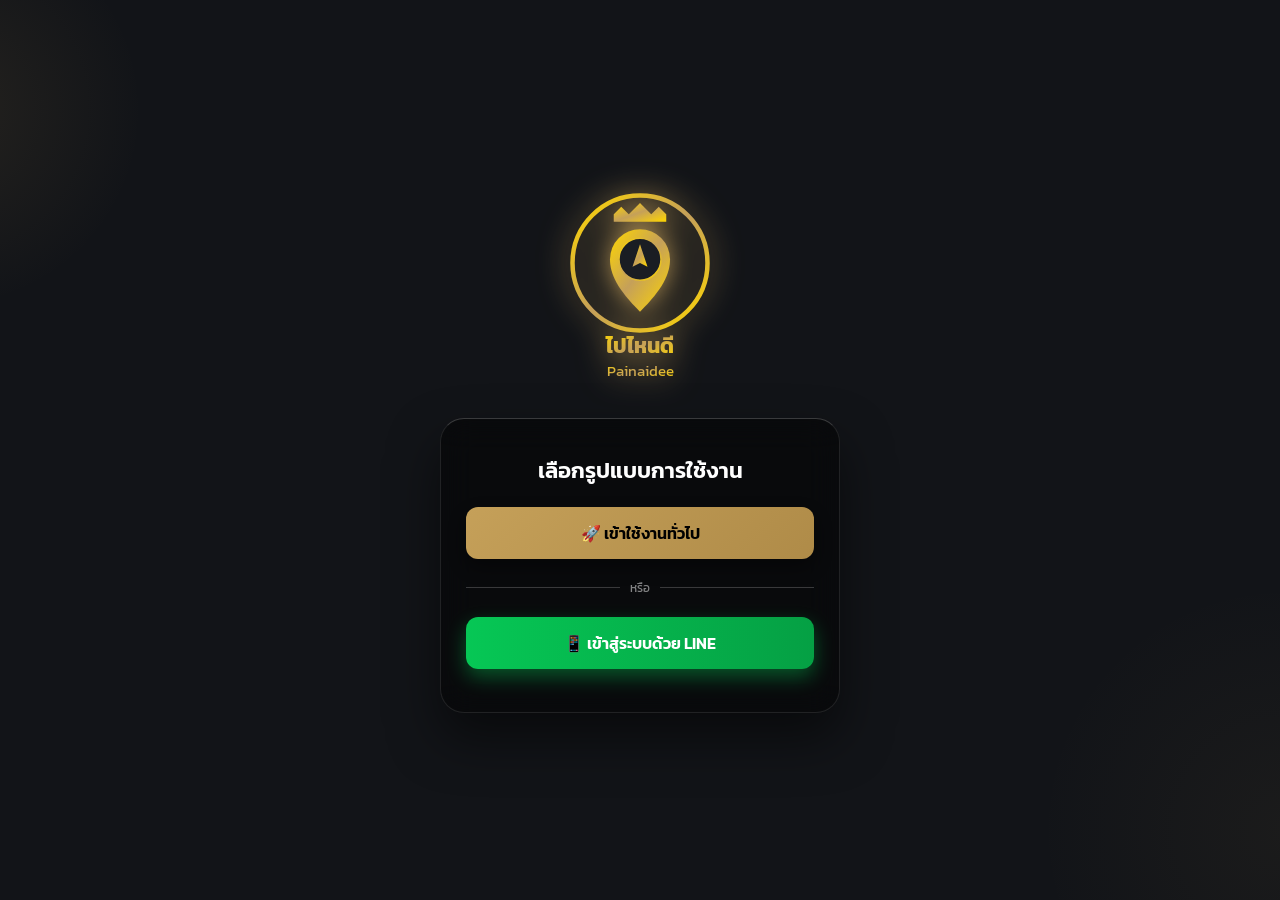
==== index.html @ 4ab21c84 "Update index.html" ====
<!DOCTYPE html>
<html lang="th">
<head>
    <meta charset="UTF-8">
    <meta name="viewport" content="width=device-width, initial-scale=1.0, maximum-scale=1.0, user-scalable=no">
    <title>ไปไหนดี - Painaidee</title>
    
    <meta http-equiv="Content-Security-Policy" content="default-src * 'unsafe-inline' 'unsafe-eval' data: blob:;">

    <script src="https://www.gstatic.com/firebasejs/10.8.0/firebase-app-compat.js"></script>
    <script src="https://www.gstatic.com/firebasejs/10.8.0/firebase-firestore-compat.js"></script>
    <script src="https://www.gstatic.com/firebasejs/10.8.0/firebase-storage-compat.js"></script>
    <script src="https://cdnjs.cloudflare.com/ajax/libs/qrcodejs/1.0.0/qrcode.min.js"></script>
    <script src="https://unpkg.com/html5-qrcode@2.3.8/html5-qrcode.min.js"></script>
    <script charset="utf-8" src="https://static.line-scdn.net/liff/edge/2/sdk.js"></script>

    <link rel="preconnect" href="https://fonts.googleapis.com">
    <link href="https://fonts.googleapis.com/css2?family=Sarabun:wght@400;500;600;700;800&display=swap" rel="stylesheet">
    <link rel="stylesheet" href="style.css">

    <style>
        /* ─── ป้องกัน VIP animation overlay บัง click ─── */
        .card-vip::after, .vip-shimmer::after { pointer-events: none !important; }
        .place-card button, .place-card .tag-btn, .place-card .report-btn { position: relative; z-index: 10; }
        .gold-logo.hidden-logo, svg.hidden-logo { display: none !important; visibility: hidden !important; }

        #loginOverlay {
            display: flex; flex-direction: column;
            align-items: center; justify-content: center; width: 100%;
        }
        #mainLogoContainer { width: 100%; text-align: center; z-index: 10; margin-bottom: 20px; }
        .gold-logo { display: block; margin: 0 auto !important; }
        .custom-logo-img { display: block !important; margin: 0 auto !important; }
        #loginCard { margin: 0 auto !important; width: 90% !important; max-width: 400px !important; }
        .absolute-center-wrapper {
            width: 100%; max-width: 550px !important; margin: 0 auto !important;
            display: flex !important; flex-direction: column !important;
            align-items: center !important; padding: 0 15px; box-sizing: border-box;
        }
        .absolute-center-wrapper > div, .absolute-center-wrapper > header { width: 100% !important; }
        .glass-card { margin-left: auto !important; margin-right: auto !important; box-sizing: border-box; }

        /* ═══════════════════════════════════════
           HOME HERO
        ═══════════════════════════════════════ */
        .home-hero {
            background: #1A1208;
            padding: 14px 16px 28px;
            position: relative;
            overflow: hidden;
        }
        .home-hero-glow {
            position: absolute; inset: 0; pointer-events: none;
            background:
                radial-gradient(ellipse at 85% 15%, #C85A1A 0%, transparent 52%),
                radial-gradient(ellipse at 15% 85%, #8B3A0E 0%, transparent 48%);
            opacity: 0.55;
        }
        .hero-top-row {
            display: flex; align-items: center; justify-content: space-between;
            margin-bottom: 20px; position: relative; z-index: 1;
        }
        /* Province pill */
        .prov-pill {
            display: flex; align-items: center; gap: 6px;
            background: rgba(255,255,255,0.11);
            border: 0.5px solid rgba(255,255,255,0.22);
            border-radius: 20px; padding: 6px 12px 6px 10px;
            cursor: pointer; min-width: 0;
        }
        .prov-dot { width: 7px; height: 7px; background: #F59C3A; border-radius: 50%; flex-shrink: 0; }
        .prov-pill select {
            background: transparent; border: none; outline: none;
            color: #fff; font-size: 13px; font-weight: 600;
            font-family: 'Sarabun', sans-serif;
            max-width: 130px; cursor: pointer;
            /* hide default arrow on some browsers */
            -webkit-appearance: none; appearance: none;
        }
        .prov-pill select option { background: #1A1208; color: #fff; }
        .prov-arrow { color: rgba(255,255,255,0.5); font-size: 10px; margin-left: 2px; }

        /* Points + avatar group */
        .hero-right-group { display: flex; align-items: center; gap: 8px; }
        #points-widget {
            background: rgba(255,255,255,0.10) !important;
            border: 1px solid rgba(245,156,58,0.5) !important;
            padding: 5px 11px !important;
            border-radius: 20px !important;
            display: none; align-items: center; gap: 6px;
            cursor: pointer; box-shadow: none !important;
            position: static !important; top: auto !important; right: auto !important;
        }
        #user-points-display { color: #F59C3A !important; font-size: 13px !important; font-weight: 700 !important; }
        #header-profile {
            width: 36px !important; height: 36px !important;
            border-radius: 50% !important;
            background: linear-gradient(135deg,#F59C3A,#C85A1A) !important;
            border: 2px solid rgba(245,156,58,0.6) !important;
            display: flex !important; align-items: center !important;
            justify-content: center !important; overflow: hidden !important;
            font-size: 14px; color: #fff; font-weight: 700;
            flex-shrink: 0;
        }

        /* Greeting + title */
        .hero-greeting {
            color: rgba(255,255,255,0.5); font-size: 13px;
            margin: 0 0 4px; position: relative; z-index: 1;
        }
        .hero-greeting #header-name { color: rgba(255,255,255,0.75); font-weight: 600; }
        .hero-h1 {
            color: #fff; font-size: 24px; font-weight: 800;
            line-height: 1.25; margin: 0 0 20px;
            position: relative; z-index: 1;
        }
        .hero-h1 .accent { color: #F59C3A; }

        /* Search bar */
        .hero-search-wrap {
            background: #fff; border-radius: 16px;
            padding: 4px 4px 4px 14px;
            display: flex; align-items: center; gap: 8px;
            position: relative; z-index: 1;
            box-shadow: 0 8px 28px rgba(0,0,0,0.35);
        }
        .hero-search-icon { font-size: 16px; color: #bbb; flex-shrink: 0; }
        #searchBox {
            flex: 1; border: none !important; outline: none !important;
            font-size: 15px !important; color: #333 !important;
            background: transparent !important;
            font-family: 'Sarabun', sans-serif !important;
            padding: 10px 0 !important; box-shadow: none !important;
        }
        #searchBox::placeholder { color: #bbb; }
        .hero-search-btn {
            background: #C85A1A !important; color: #fff !important;
            border: none !important; border-radius: 12px !important;
            padding: 10px 18px !important; font-size: 14px !important;
            font-weight: 700 !important; cursor: pointer !important;
            white-space: nowrap; font-family: 'Sarabun', sans-serif !important;
            flex-shrink: 0;
        }
        .hero-search-btn:hover { background: #a84915 !important; }

        /* ═══════════════════════════════════════
           CATEGORY CHIPS
        ═══════════════════════════════════════ */
        .home-cats-section {
            padding: 14px 16px 6px;
            background: #F7F4EF;
        }
        .home-cats-label {
            font-size: 11px; color: #999; font-weight: 600;
            text-transform: uppercase; letter-spacing: 0.6px;
            margin-bottom: 10px;
        }
        /* Override the grid layout from search-area for dynamic-category-container */
        #dynamic-category-container {
            display: flex !important;
            flex-direction: row !important;
            gap: 8px !important;
            overflow-x: auto !important;
            scrollbar-width: none !important;
            padding-bottom: 4px !important;
            margin-bottom: 0 !important;
        }
        #dynamic-category-container::-webkit-scrollbar { display: none; }
        /* Style the JS-generated category buttons */
        #dynamic-category-container button,
        #dynamic-category-container .category-btn {
            display: inline-flex !important;
            align-items: center !important;
            gap: 5px !important;
            background: #fff !important;
            border: 1px solid #e8e8e8 !important;
            border-radius: 20px !important;
            padding: 8px 14px !important;
            white-space: nowrap !important;
            cursor: pointer !important;
            font-size: 13px !important;
            font-weight: 600 !important;
            color: #444 !important;
            font-family: 'Sarabun', sans-serif !important;
            flex-shrink: 0 !important;
            transition: all 0.15s !important;
            box-shadow: none !important;
        }
        #dynamic-category-container button.active,
        #dynamic-category-container button:active,
        #dynamic-category-container .category-btn.active {
            background: #FFF3E8 !important;
            border-color: #C85A1A !important;
            color: #C85A1A !important;
        }


        /* ═══════════════════════════════════════
           PROMO BANNER OVERRIDE
        ═══════════════════════════════════════ */
        #promoBanner {
            margin: 0 16px 16px !important;
            border-radius: 16px !important;
            overflow: hidden;
        }

        /* ═══════════════════════════════════════
           PLACE LIST
        ═══════════════════════════════════════ */
        #placeList {
            padding: 0 16px 80px !important;
        }

        /* ═══════════════════════════════════════
           SECTION HEADER (ร้านแนะนำ ฯลฯ)
        ═══════════════════════════════════════ */
        .home-section-header {
            display: flex; justify-content: space-between;
            align-items: center; padding: 0 16px;
            margin: 16px 0 10px;
        }
        .home-section-title {
            font-size: 16px; font-weight: 800; color: #1A1208;
        }

        /* ═══════════════════════════════════════
           NAV OVERRIDE  (force over style.css)
        ═══════════════════════════════════════ */
        body nav,
        #appContent nav {
            background: #1A1208 !important;
            border-bottom: 1px solid rgba(245,156,58,0.25) !important;
            box-shadow: none !important;
        }
        body nav div,
        #appContent nav div {
            color: rgba(255,255,255,0.45) !important;
            font-size: 13px !important;
            font-weight: 600 !important;
            border-bottom: 2px solid transparent !important;
        }
        body nav div.active,
        #appContent nav div.active {
            color: #F59C3A !important;
            border-bottom-color: #F59C3A !important;
            background: transparent !important;
        }
        body nav div:hover,
        #appContent nav div:hover {
            color: rgba(255,255,255,0.75) !important;
            background: rgba(255,255,255,0.05) !important;
        }

        /* ═══════════════════════════════════════
           MAP — force show with height
        ═══════════════════════════════════════ */
        .home-map-wrap {
            display: block !important;
            padding: 0 16px 14px !important;
            background: #F7F4EF !important;
        }
        #page-home #map,
        .home-map-wrap #map {
            display: block !important;
            width: 100% !important;
            height: 220px !important;
            min-height: 220px !important;
            border-radius: 16px !important;
            overflow: hidden !important;
            border: 0.5px solid #e0d8cc !important;
            margin: 0 !important;
        }
    

    
        /* ═══════════════════════════════════════
           PND CARD SYSTEM — matches mockup exactly
        ═══════════════════════════════════════ */
        #placeList.place-grid {
            background: #F0EDE6 !important;
            padding: 14px 14px 100px !important;
            gap: 12px !important;
            display: flex !important;
            flex-direction: column !important;
        }
        /* Hide old place-card styles — new pnd-card takes over */
        .pnd-card {
            background: #fff;
            border-radius: 18px;
            overflow: hidden;
            border: 0.5px solid #E8E2D9;
            box-shadow: 0 2px 12px rgba(0,0,0,0.07);
            cursor: pointer;
            -webkit-tap-highlight-color: transparent;
            transition: transform 0.12s;
        }
        .pnd-card:active { transform: scale(0.985); }
        .pnd-card.pnd-vip {
            border: 1.5px solid #F59C3A;
            background: #FFFDF9;
            box-shadow: 0 4px 18px rgba(245,156,58,0.16);
        }
        /* Image box */
        .pnd-img-box {
            position: relative;
            overflow: hidden;
            background: #eee;
        }
        .pnd-img-box img {
            width: 100% !important;
            height: 170px !important;
            object-fit: cover !important;
            display: block !important;
            border-radius: 0 !important;
        }
        /* keep slider wrapper from breaking */
        .pnd-img-box > div[id^="gslide_"] {
            height: 170px;
        }
        .pnd-img-box > div[id^="gslide_"] img {
            height: 170px !important;
            min-width: 100% !important;
        }
        /* Badges */
        .pnd-badge {
            position: absolute;
            font-size: 11px;
            font-weight: 700;
            padding: 4px 9px;
            border-radius: 8px;
            line-height: 1;
            z-index: 4;
        }
        .pnd-badge-vip {
            top: 10px; left: 10px;
            background: #1A1208;
            color: #F59C3A;
            border: 1px solid #F59C3A;
        }
        .pnd-badge-deal {
            top: 10px; right: 10px;
            background: #C85A1A;
            color: #fff;
        }
        .pnd-badge-dist {
            bottom: 8px; left: 10px;
            background: rgba(26,18,8,0.68);
            color: #F59C3A;
            border-radius: 20px;
            font-size: 11px;
        }
        /* Body */
        .pnd-body {
            padding: 12px 14px 14px;
        }
        .pnd-name {
            font-size: 15px;
            font-weight: 800;
            color: #1A1208;
            line-height: 1.3;
            margin-bottom: 5px;
            font-family: 'Sarabun', 'Kanit', sans-serif;
        }
        .pnd-name-vip { color: #C85A1A; }
        .pnd-meta {
            display: flex;
            align-items: center;
            gap: 5px;
            flex-wrap: wrap;
            font-size: 12px;
            color: #888;
            margin-bottom: 8px;
            font-family: 'Sarabun', 'Kanit', sans-serif;
        }
        .pnd-star { color: #F59C3A; font-weight: 700; font-size: 12px; }
        .pnd-sep  { color: #ddd; }
        .pnd-status-open   { background:#EBF5E8; color:#2E7D32; border:1px solid rgba(46,125,50,0.2); padding:2px 8px; border-radius:20px; font-size:11px; font-weight:700; }
        .pnd-status-close  { background:#FFF3F3; color:#C0392B; border:1px solid rgba(192,57,43,0.2); padding:2px 8px; border-radius:20px; font-size:11px; font-weight:700; }
        .pnd-status-soon   { background:#FFF8E1; color:#F57C00; border:1px solid rgba(245,124,0,0.2); padding:2px 8px; border-radius:20px; font-size:11px; font-weight:700; }
        .pnd-status-none   { color:#bbb; font-size:11px; }
        /* Tags row */
        .pnd-tags {
            display: flex;
            flex-wrap: wrap;
            gap: 5px;
            margin-bottom: 10px;
        }
        .pnd-tag-deal   { background:#FFF3E8; color:#C85A1A; border:1px solid rgba(200,90,26,0.3); padding:3px 9px; border-radius:20px; font-size:11px; font-weight:700; cursor:pointer; }
        .pnd-tag-coupon { background:#FFF0F0; color:#C0392B; border:1px solid rgba(192,57,43,0.3); padding:3px 9px; border-radius:20px; font-size:11px; font-weight:700; cursor:pointer; }
        .pnd-tag-event  { background:#EBF8FF; color:#0E6EA0; border:1px solid rgba(14,110,160,0.3); padding:3px 9px; border-radius:20px; font-size:11px; font-weight:700; cursor:pointer; }
        /* Action buttons */
        .pnd-actions {
            display: flex;
            gap: 7px;
            flex-wrap: wrap;
            margin-top: 10px;
        }
        .pnd-btn {
            padding: 9px 13px;
            border-radius: 11px;
            font-size: 12px;
            font-weight: 700;
            border: none;
            cursor: pointer;
            font-family: 'Sarabun', 'Kanit', sans-serif;
            line-height: 1;
            transition: opacity 0.1s;
        }
        .pnd-btn:active { opacity: 0.8; }
        .pnd-nav    { background:#C85A1A; color:#fff; flex:1; min-width:80px; }
        .pnd-call   { background:#F0EDE6; color:#444; }
        .pnd-line   { background:#06C755; color:#fff; }
        .pnd-fb     { background:#1877F2; color:#fff; }
        .pnd-share  { background:#F0EDE6; color:#555; }
        .pnd-report { background:rgba(192,57,43,0.08); color:#C0392B; border:0.5px solid rgba(192,57,43,0.3) !important; }
        /* Load more button */
        .pnd-loadmore-wrap {
            text-align: center;
            padding: 8px 0 4px;
        }

    </style>
</head>
<body>

<!-- ============================
     MODALS  (ไม่เปลี่ยน)
     ============================ -->

<!-- Image Viewer Modal -->
<div id="imageViewerModal"
     onclick="this.style.display='none'"
     style="display:none; position:fixed; z-index:999999; top:0; left:0; width:100%; height:100%;
            background:rgba(0,0,0,0.9); justify-content:center; align-items:center;">
    <div style="position:absolute; top:20px; right:20px; color:#FFF; font-size:30px; cursor:pointer;">×</div>
    <img id="viewerImg" src="" style="max-width:90%; max-height:80vh; border-radius:12px;"
         onclick="event.stopPropagation()">
</div>

<!-- Customer Detail Modal -->
<div id="customerDetailModal" class="feature-modal">
    <div class="feature-modal-content" style="text-align:center;">
        <h3 id="cdTitle" style="margin-top:0; color:var(--primary);"></h3>
        <p id="cdStoreName" style="color:#aaa; font-size:14px; margin-bottom:15px; font-weight:bold;"></p>
        <div style="background:rgba(0,0,0,0.3); padding:20px; border-radius:12px;
                    border:1px dashed var(--primary); margin-bottom:20px;">
            <p id="cdText" style="font-size:18px; font-weight:bold; color:#FFF; margin:0;"></p>
        </div>
        <button id="btnClaim" style="display:none; width:100%; margin-bottom:10px;"
                class="btn-primary"
                onclick="document.getElementById('customerDetailModal').style.display='none'">
            ✅ รับทราบ / ใช้คูปองนี้
        </button>
        <button class="btn-outline" style="border-color:#666; color:#aaa; width:100%;"
                onclick="document.getElementById('customerDetailModal').style.display='none'">
            ปิดหน้าต่าง
        </button>
    </div>
</div>

<!-- 🎡 Lucky Wheel Modal -->
<div id="luckyWheelModal" class="feature-modal"
     style="display:none; position:fixed; top:0; left:0; width:100%; height:100%;
            z-index:99999; justify-content:center; align-items:center;">
    <div class="feature-modal-content"
         style="text-align:center; background:linear-gradient(135deg,var(--dark),var(--surface));">
        <h2 style="margin-top:0; color:var(--primary); font-size:20px;">🎡 สุ่มร้านให้ฉัน!</h2>
        <p id="wheel-store-count" style="color:#aaa; font-size:13px; margin:-5px 0 15px;">กำลังโหลด...</p>
        <div style="position:relative; width:240px; height:240px; margin:0 auto 20px;">
            <div style="position:absolute; top:-14px; left:50%; transform:translateX(-50%);
                        width:0; height:0; border-left:14px solid transparent;
                        border-right:14px solid transparent; border-top:24px solid var(--danger);
                        z-index:10;"></div>
            <div id="wheel-spinner"
                 style="width:100%; height:100%; border-radius:50%;
                        border:5px solid var(--primary);
                        box-shadow:0 0 25px rgba(197,160,89,0.4);
                        transition:transform 4s cubic-bezier(0.25,0.1,0.15,1);"></div>
        </div>
        <p style="font-size:11px; color:#666; margin-bottom:15px;">⭐ = ร้าน VIP โอกาสสูงกว่า</p>
        <button id="btn-spin-wheel" class="btn-enter-glow"
                onclick="spinRestaurantWheel()"
                style="font-size:16px; padding:12px; margin-bottom:10px; width:100%;">
            🎯 หมุนเลย!
        </button>
        <button class="btn-outline" style="width:100%;"
                onclick="document.getElementById('luckyWheelModal').style.display='none'">
            ❌ ปิดหน้าต่าง
        </button>
    </div>
</div>

<!-- 🎉 Spin Result Modal -->
<div id="spinResultModal" class="feature-modal"
     style="display:none; position:fixed; top:0; left:0; width:100%; height:100%;
            z-index:99999; justify-content:center; align-items:center;">
    <div class="feature-modal-content" style="max-height:85vh; overflow-y:auto;">
        <h2 style="margin-top:0; color:var(--primary); font-size:18px; text-align:center;">
            🎉 ได้ร้านนี้เลย!
        </h2>
        <div id="spinResultContent"></div>
        <button class="btn-outline" style="width:100%; margin-top:12px;"
                onclick="document.getElementById('spinResultModal').style.display='none'; openLuckyWheel();">
            🔄 หมุนใหม่
        </button>
        <button class="btn-outline" style="width:100%; margin-top:8px; border-color:#555; color:#888;"
                onclick="document.getElementById('spinResultModal').style.display='none'">
            ปิดหน้าต่าง
        </button>
    </div>
</div>

<!-- 🎟️ Deal QR Modal -->
<div id="dealQRModal" class="feature-modal"
     style="display:none; position:fixed; top:0; left:0; width:100%; height:100%;
            z-index:999999; justify-content:center; align-items:center;">
    <div class="feature-modal-content" style="text-align:center;">
        <h2 style="margin-top:0; color:var(--danger); font-size:20px;">🎟️ คูปองสิทธิ์พิเศษ</h2>
        <p id="qrDealStore" style="color:var(--primary); font-weight:600; margin:0 0 5px;"></p>
        <p id="qrDealTitle" style="color:#FFF; font-size:17px; font-weight:700; margin:0 0 5px;"></p>
        <p id="qrDealDesc" style="color:#aaa; font-size:13px; margin:0 0 5px;"></p>
        <p id="qrDealExpiry" style="color:#777; font-size:11px; margin:0 0 15px;"></p>
        <div style="background:#FFF; padding:12px; border-radius:12px; display:inline-block; margin-bottom:15px;">
            <div id="qrCodeContainer"></div>
        </div>
        <p style="font-size:11px; color:#D9534F; margin:0 0 15px;">
            ⚠️ แสดง QR นี้ให้พนักงานสแกน — ใช้ได้ครั้งเดียวเท่านั้น!
        </p>
        <button class="btn-outline" style="width:100%;"
                onclick="document.getElementById('dealQRModal').style.display='none'">
            ปิดหน้าต่าง
        </button>
    </div>
</div>

<!-- 📷 QR Scanner Modal -->
<div id="qrScannerModal" class="feature-modal"
     style="display:none; position:fixed; top:0; left:0; width:100%; height:100%;
            z-index:99999; justify-content:center; align-items:center;">
    <div class="feature-modal-content">
        <h3 style="margin-top:0; color:var(--primary); text-align:center;">📷 สแกนคูปองลูกค้า</h3>
        <p style="font-size:12px;color:#aaa;text-align:center;margin:-5px 0 12px;">
            ให้ลูกค้าแสดง QR Code แล้วส่องกล้องไปที่ QR
        </p>
        <div id="qrReaderBox"
             style="width:100%;border-radius:12px;overflow:hidden;
                    border:2px solid var(--primary);margin-bottom:12px;
                    min-height:240px;background:#111;display:flex;
                    align-items:center;justify-content:center;">
            <p style="color:#555;font-size:13px;margin:0;">กำลังเปิดกล้อง...</p>
        </div>
        <div id="qrScanResult" style="display:none;margin-bottom:12px;"></div>
        <details style="margin-bottom:12px;">
            <summary style="font-size:12px;color:#666;cursor:pointer;padding:4px 0;">
                ⌨️ ไม่มีกล้อง? กรอกรหัสเอง
            </summary>
            <div style="display:flex;gap:8px;margin-top:8px;">
                <input type="text" id="qrScanInput" class="input-dark"
                       style="flex:1;font-size:12px;" placeholder="วางรหัส PND|... ที่นี่">
                <button class="btn-primary" style="width:auto;padding:0 14px;"
                        onclick="verifyAndUseDeal()">ตรวจสอบ</button>
            </div>
        </details>
        <button class="btn-outline" style="width:100%;" onclick="closeQRScanner()">
            ❌ ปิดกล้อง / ยกเลิก
        </button>
    </div>
</div>

<!-- ➕ Deal Creator Modal -->
<div id="dealCreatorModal" class="feature-modal"
     style="display:none; position:fixed; top:0; left:0; width:100%; height:100%;
            z-index:99999; justify-content:center; align-items:center;">
    <div class="feature-modal-content">
        <h3 style="margin-top:0; color:var(--danger);">🎟️ สร้างดีลใหม่</h3>
        <div class="form-group">
            <label>ชื่อดีล <span style="color:var(--danger)">*</span></label>
            <input type="text" id="dealTitle" class="input-dark" placeholder="เช่น ลด 50฿ เมื่อซื้อครบ 200฿">
        </div>
        <div class="form-group">
            <label>รายละเอียด</label>
            <textarea id="dealDesc" class="input-dark" rows="2"
                      placeholder="เช่น ใช้ได้กับเมนูอาหารทุกชนิด ยกเว้นเมนูโปรโมชั่น"></textarea>
        </div>
        <div class="form-group">
            <label>จำนวนสิทธิ์สูงสุด (0 = ไม่จำกัด)</label>
            <input type="number" id="dealMaxUses" class="input-dark" value="0" min="0">
        </div>
        <div class="form-group">
            <label>วันหมดอายุ (เว้นว่างถ้าไม่จำกัด)</label>
            <input type="date" id="dealExpiry" class="input-dark">
        </div>
        <button id="btnSaveDeal" class="btn-primary"
                style="background:var(--danger); border:none; margin-bottom:10px;"
                onclick="saveDeal()">✅ บันทึกดีล</button>
        <button class="btn-outline" style="width:100%;"
                onclick="document.getElementById('dealCreatorModal').style.display='none'">ยกเลิก</button>
    </div>
</div>

<!-- My Rewards Modal -->
<div id="myRewardsModal" class="feature-modal"
     style="display:none; position:fixed; top:0; left:0; width:100%; height:100%;
            z-index:999999; justify-content:center; align-items:center;">
    <div class="feature-modal-content" style="background:var(--surface); border:1px solid #17a2b8;">
        <h2 style="margin-top:0; color:#17a2b8; text-align:center;">🎟️ กระเป๋ารางวัล</h2>
        <p style="font-size:12px; color:#aaa; text-align:center; margin-top:-10px;">
            รางวัลที่หมุนได้จะถูกเก็บไว้ที่นี่ กดใช้ต่อหน้าพนักงานเท่านั้น
        </p>
        <div id="my-rewards-list" style="max-height:350px; overflow-y:auto; margin-bottom:15px;"></div>
        <button class="btn-outline" style="width:100%;"
                onclick="document.getElementById('myRewardsModal').style.display='none'">
            ปิดหน้าต่าง
        </button>
    </div>
</div>

<!-- Coupon Editor Modal -->
<div id="couponModal" class="feature-modal"
     style="display:none; position:fixed; top:0; left:0; width:100%; height:100%;
            z-index:99999; justify-content:center; align-items:center;">
    <div class="feature-modal-content">
        <h3 style="margin-top:0; color:var(--danger);">🎟️ จัดการคูปอง</h3>
        <textarea id="couponText" class="input-dark" rows="4"
                  placeholder="เช่น รับฟรี โค้ก 1 แก้ว เมื่อทานครบ 300 บาท"
                  style="width:100%; box-sizing:border-box; margin-bottom:15px;"></textarea>
        <button class="btn-primary"
                style="margin-bottom:10px; background:var(--danger); border:none; width:100%;"
                onclick="saveCoupon()">💾 บันทึกคูปอง</button>
        <button class="btn-outline"
                style="margin-bottom:10px; width:100%; border-color:var(--danger); color:var(--danger);"
                onclick="deleteCoupon()">🗑️ ลบคูปอง</button>
        <button class="btn-outline" style="width:100%;"
                onclick="document.getElementById('couponModal').style.display='none'">ยกเลิก</button>
    </div>
</div>

<!-- Event Editor Modal -->
<div id="eventModal" class="feature-modal"
     style="display:none; position:fixed; top:0; left:0; width:100%; height:100%;
            z-index:99999; justify-content:center; align-items:center;">
    <div class="feature-modal-content">
        <h3 style="margin-top:0; color:var(--info);">🎉 จัดการกิจกรรม</h3>
        <textarea id="eventText" class="input-dark" rows="4"
                  placeholder="เช่น ดนตรีสดวง XYZ คืนนี้ 2 ทุ่มตรง!"
                  style="width:100%; box-sizing:border-box; margin-bottom:15px;"></textarea>
        <button class="btn-primary"
                style="margin-bottom:10px; background:var(--info); border:none; width:100%;"
                onclick="saveEvent()">💾 บันทึกกิจกรรม</button>
        <button class="btn-outline"
                style="margin-bottom:10px; width:100%; border-color:var(--info); color:var(--info);"
                onclick="deleteEvent()">🗑️ ลบกิจกรรม</button>
        <button class="btn-outline" style="width:100%;"
                onclick="document.getElementById('eventModal').style.display='none'">ยกเลิก</button>
    </div>
</div>

<!-- Point Toast -->
<div id="point-toast"
     style="position:fixed; bottom:-100px; left:50%; transform:translateX(-50%);
            background:linear-gradient(135deg, var(--primary), var(--primary-hover));
            color:#000; padding:10px 25px; border-radius:30px; font-weight:bold;
            font-family:'Kanit'; box-shadow:0 5px 20px rgba(0,0,0,0.5);
            transition:0.4s cubic-bezier(0.175,0.885,0.32,1.275); z-index:999999;
            display:flex; align-items:center; gap:10px; border:2px solid #FFF;
            width:90%; max-width:400px;">
    <span style="font-size:24px;">🪙</span>
    <span id="point-toast-text" style="font-size:15px;">+1 แต้ม</span>
</div>

<!-- ============================
     LOGIN OVERLAY  (ไม่เปลี่ยน)
     ============================ -->
<div id="loginOverlay">
    <div class="bg-glow"></div>
    <div class="bg-glow2"></div>
    <div id="mainLogoContainer">
        <svg class="gold-logo logo-shine" viewBox="0 0 200 280"
             xmlns="http://www.w3.org/2000/svg" style="width:150px; height:210px;">
            <defs>
                <linearGradient id="gold-gradient" x1="0%" y1="0%" x2="100%" y2="100%">
                    <stop offset="0%"   stop-color="#FFD700"/>
                    <stop offset="50%"  stop-color="#C5A059"/>
                    <stop offset="100%" stop-color="#FFD700"/>
                </linearGradient>
            </defs>
            <circle cx="100" cy="100" r="90" fill="none" stroke="url(#gold-gradient)" stroke-width="6"/>
            <path d="M85,35 L100,20 L115,35 L125,25 L135,35 L135,45 L65,45 L65,35 L75,25 Z" fill="url(#gold-gradient)"/>
            <path d="M100,165 C70,135 60,115 60,95 A40,40 0 1,1 140,95 C140,115 130,135 100,165 Z" fill="url(#gold-gradient)"/>
            <circle cx="100" cy="95" r="28" fill="#1A1D23" stroke="url(#gold-gradient)" stroke-width="2"/>
            <polygon points="100,75 110,105 100,100 90,105" fill="url(#gold-gradient)"/>
            <text x="100" y="220" font-family="'Kanit'" font-size="28" fill="url(#gold-gradient)"
                  text-anchor="middle" font-weight="bold">ไปไหนดี</text>
            <text x="100" y="250" font-family="'Kanit'" font-size="20" fill="url(#gold-gradient)"
                  text-anchor="middle">Painaidee</text>
        </svg>
    </div>
    <div id="loadingSpinner" style="text-align:center; width:100%; z-index:10;">
        <h3 id="loadingText" style="color:#FFF;">กำลังเตรียมระบบ...</h3>
    </div>
    <div class="glass-card" id="loginCard" style="display:none; z-index:10;">
        <h2 style="color:#FFF; margin:0 0 20px 0; font-size:22px; font-weight:600;">เลือกรูปแบบการใช้งาน</h2>
        <div style="margin-bottom:20px;">
            <button onclick="enterApp()" class="btn-enter-glow"
                    style="margin-bottom:8px; width:100%;">🚀 เข้าใช้งานทั่วไป</button>
        </div>
        <div style="display:flex; align-items:center; margin-bottom:20px;">
            <div style="flex:1; height:1px; background:rgba(255,255,255,0.2);"></div>
            <span style="color:rgba(255,255,255,0.5); padding:0 10px; font-size:12px;">หรือ</span>
            <div style="flex:1; height:1px; background:rgba(255,255,255,0.2);"></div>
        </div>
        <div>
            <button onclick="smartLogin('')" class="btn-line-glow"
                    style="margin-bottom:8px; width:100%;">📱 เข้าสู่ระบบด้วย LINE</button>
        </div>
    </div>
</div>

<!-- ============================
     APP CONTENT
     ============================ -->
<div id="appContent" style="display:none;">

    <nav>
        <div id="tab-home"      class="active" onclick="switchPage('home')">หน้าแรก</div>
        <div id="tab-affiliate"            onclick="navigateToAffiliate()">แนะนำรายได้</div>
        <div id="tab-partner"              onclick="navigateToPartner()">สำหรับร้านค้า</div>
    </nav>

    <!-- ══════════════════════════════════
         หน้าแรก  (NEW DESIGN)
    ══════════════════════════════════ -->
    <div id="page-home" class="page active">

        <!-- HERO SECTION -->
        <div class="home-hero">
            <div class="home-hero-glow"></div>

            <!-- Top row: location pill | points + avatar -->
            <div class="hero-top-row">
                <div class="prov-pill">
                    <span class="prov-dot"></span>
                    <select id="provinceSelect" onchange="changeLocation()"></select>
                    <span class="prov-arrow">▾</span>
                </div>
                <div class="hero-right-group">
                    <!-- points-widget: JS toggles display:flex -->
                    <div id="points-widget" onclick="openLuckyWheel()">
                        <span style="font-size:16px;">🪙</span>
                        <span id="user-points-display">0</span>
                    </div>
                    <!-- profile avatar -->
                    <div id="header-profile"></div>
                </div>
            </div>

            <!-- Greeting -->
            <p class="hero-greeting">สวัสดี! <span id="header-name"></span></p>
            <h1 class="hero-h1">อยากกิน<span class="accent">อะไร</span>วันนี้?</h1>

            <!-- Search bar -->
            <div class="hero-search-wrap">
                <span class="hero-search-icon">🔍</span>
                <input type="text" id="searchBox"
                       placeholder="ค้นหาร้านอาหาร, เมนู..."
                       onkeydown="if(event.key==='Enter') executeSearch('text')">
                <button class="hero-search-btn" onclick="executeSearch('text')">ค้นหา</button>
            </div>
        </div>

        <!-- CATEGORY CHIPS -->
        <div class="home-cats-section">
            <div class="home-cats-label">หมวดหมู่</div>
            <div id="dynamic-category-container"></div>
        </div>

        <!-- MAP -->
        <div class="home-map-wrap">
            <div id="map"></div>
        </div>

        <!-- PROMO BANNER -->
        <div id="promoBanner" class="highlight-banner" style="display:block;">
            <h3 style="text-align:center; margin-top:0;">✨ Exclusive Promotions</h3>
            <p style="font-size:13px; text-align:center; color:rgba(255,255,255,0.6);">
                แบรนด์ยอดฮิตประจำจังหวัด ห้ามพลาด!
            </p>
            <div id="approvedPromoList" class="promo-carousel">
                <div style="width:100%; text-align:center; padding:30px 0;">
                    <div class="spinner" style="margin:0 auto;"></div>
                    <p style="color:var(--primary);">กำลังดึงข้อมูล... ⏳</p>
                </div>
            </div>
        </div>

        <!-- PLACE LIST -->
        <div id="placeList" class="place-grid">
            <p style="text-align:center; grid-column:1/-1; padding:40px; color:var(--text-muted);">
                กำลังเตรียมข้อมูลแผนที่...
            </p>
        </div>

    </div><!-- /page-home -->

    <!-- ── หน้า Affiliate (ไม่เปลี่ยน) ── -->
    <div id="page-affiliate" class="page">
        <div class="absolute-center-wrapper">
            <header style="text-align:center; padding:20px 0;">
                <h1 style="font-size:24px; margin:0 0 5px;">แนะนำเพื่อนสร้างรายได้</h1>
                <p style="color:#aaa; margin:0; font-size:14px;">
                    รับค่าคอมมิชชั่น 20% จากทุกยอดการสั่งซื้อของร้านค้า
                </p>
            </header>
            <div id="affiliate-guest-view" class="glass-card"
                 style="text-align:center; margin-bottom:20px;">
                <p style="color:#FFF; font-size:15px; margin-bottom:15px;">
                    คุณต้องเข้าสู่ระบบด้วย LINE เพื่อรับรหัสแนะนำ และเริ่มสร้างรายได้กับเรา
                </p>
                <button class="btn-line-glow" onclick="smartLogin('affiliate')" style="width:100%;">
                    📱 ล็อกอินด้วย LINE เพื่อสร้างรายได้
                </button>
            </div>
            <div id="affiliate-actual-content" style="display:none;">
                <div class="glass-card"
                     style="text-align:center; margin-bottom:20px;
                            background:linear-gradient(135deg,rgba(197,160,89,0.1),rgba(0,0,0,0.5));
                            border-color:var(--primary);">
                    <p style="margin:0 0 5px; color:var(--text-muted); font-size:13px;">รหัสแนะนำของคุณคือ</p>
                    <div id="myAffiliateCode"
                         style="font-size:32px; font-weight:800; color:var(--primary);
                                letter-spacing:2px; margin-bottom:10px;
                                text-shadow:0 2px 10px rgba(197,160,89,0.3);">...</div>
                    <div style="display:flex; gap:10px;">
                        <button class="btn-outline" style="flex:1;" onclick="copyHeaderAffCode()">📋 คัดลอกรหัส</button>
                        <button class="btn-primary" style="flex:1;" onclick="copyAffLink()">🔗 คัดลอกลิงก์</button>
                    </div>
                </div>
                <div class="glass-card" style="margin-bottom:20px; text-align:center;">
                    <h3 style="margin-top:0; color:#FFF; font-size:16px;">ยอดเงินสะสมของคุณ</h3>
                    <div id="aff-page-balance"
                         style="font-size:40px; font-weight:bold; color:#06C755; margin:10px 0;">0 ฿</div>
                    <p id="aff-min-text" style="font-size:12px; color:var(--text-muted); margin-bottom:15px;">
                        *(ถอนขั้นต่ำ 300 บาท)*
                    </p>
                    <button id="btn-page-withdraw" class="btn-outline"
                            style="width:100%; border-color:#555; color:#888; cursor:not-allowed;"
                            onclick="requestWithdraw()" disabled>ถอนเงินเข้าบัญชี</button>
                </div>
                <div class="glass-card">
                    <h3 style="margin-top:0; color:#FFF; font-size:16px;">ร้านค้าที่คุณแนะนำ</h3>
                    <div id="affiliate-history-list"></div>
                </div>
            </div>
        </div>
    </div>

    <!-- ── หน้า Partner (ไม่เปลี่ยน) ── -->
    <div id="page-partner" class="page">
        <div class="absolute-center-wrapper">
            <header style="text-align:center; padding:20px 0;">
                <h1 style="font-size:26px; color:var(--primary); margin:0 0 5px;">ระบบจัดการร้านค้า</h1>
                <p style="color:#aaa; margin:0; font-size:14px;">เพิ่มยอดขายและโปรโมทธุรกิจของคุณ</p>
            </header>
            <div id="partner-friend-blocker" class="glass-card"
                 style="text-align:center; margin-bottom:20px; display:none;">
                <div class="spinner"></div>
                <p style="color:#FFF;">กำลังตรวจสอบสถานะการเป็นเพื่อน...</p>
            </div>
            <div id="partner-actual-content" style="display:block;">
                <div id="storeVerifyCard" class="glass-card" style="text-align:center; margin-bottom:25px;">
                    <h3 style="margin-top:0; color:#FFF;">ยืนยันตัวตนเจ้าของร้าน</h3>
                    <p style="font-size:13px; color:var(--text-muted); margin-bottom:20px;">
                        กรุณากรอกรหัส PIN 6 หลัก เพื่อเข้าสู่ระบบจัดการ
                    </p>
                    <input type="password" id="storePinInput" class="input-dark"
                           placeholder="รหัส PIN 6 หลัก"
                           style="text-align:center; font-size:24px; letter-spacing:10px;
                                  margin-bottom:15px; width:100%; max-width:250px;
                                  margin-left:auto; margin-right:auto; display:block;"
                           pattern="[0-9]*" inputmode="numeric">
                    <button class="btn-primary" onclick="verifyStore()" style="width:100%;">เข้าสู่ระบบจัดการร้านค้า</button>
                    <p style="font-size:12px; color:#888; margin-top:15px; cursor:pointer;
                              text-decoration:underline;" onclick="forgotPin()">
                        ลืมรหัส PIN / ขอรหัสใหม่
                    </p>
                </div>
                <div id="lockedFeatures" style="display:none;">
                    <h2 id="loggedInStoreName"
                        style="text-align:center; color:var(--primary); margin-top:0;
                               margin-bottom:10px; font-size:22px;"></h2>
                    <div style="text-align:center; margin-bottom:25px;">
                        <button onclick="logoutStore()"
                                style="background:rgba(0,0,0,0.5); border:1px solid #555;
                                       color:#aaa; padding:8px 25px; border-radius:8px;
                                       font-family:'Kanit'; cursor:pointer; font-size:14px; width:100%;">
                            🔄 สลับร้านค้า / กรอก PIN อื่น
                        </button>
                    </div>
                    <div id="vipUpdateSection" class="glass-card" style="margin-bottom:20px; display:none;">
                        <h3 style="margin-top:0; color:#FFF;">📊 สถิติร้านค้าของคุณ</h3>
                        <div style="display:flex; gap:10px;">
                            <div style="flex:1; background:rgba(0,0,0,0.3); padding:15px; border-radius:12px; text-align:center;">
                                <p style="margin:0 0 5px; font-size:12px; color:#aaa;">จำนวนคนเห็นร้าน</p>
                                <h4 id="statViews" style="margin:0; font-size:24px; color:var(--primary);">0</h4>
                            </div>
                            <div style="flex:1; background:rgba(0,0,0,0.3); padding:15px; border-radius:12px; text-align:center;">
                                <p style="margin:0 0 5px; font-size:12px; color:#aaa;">จำนวนคนกดนำทาง</p>
                                <h4 id="statDirections" style="margin:0; font-size:24px; color:#06C755;">0</h4>
                            </div>
                        </div>
                    </div>
                    <div id="vipHoursSection" class="glass-card"
                         style="margin-bottom:20px; border:1px solid var(--primary); display:none;">
                        <h3 style="margin-top:0; color:var(--primary);">⏰ จัดการเวลาเปิด-ปิดร้าน</h3>
                        <div style="background:rgba(0,0,0,0.4); padding:15px; border-radius:12px; margin-bottom:15px;">
                            <p style="font-size:12px; color:var(--text-muted); margin:0 0 10px;">ตั้งค่าด่วน (เลือกวันแล้วกดปุ่ม):</p>
                            <div style="display:flex; gap:5px; flex-wrap:wrap; margin-bottom:10px;">
                                <label><input type="checkbox" id="day_0"> อา</label>
                                <label><input type="checkbox" id="day_1"> จ</label>
                                <label><input type="checkbox" id="day_2"> อ</label>
                                <label><input type="checkbox" id="day_3"> พ</label>
                                <label><input type="checkbox" id="day_4"> พฤ</label>
                                <label><input type="checkbox" id="day_5"> ศ</label>
                                <label><input type="checkbox" id="day_6"> ส</label>
                            </div>
                            <div style="display:flex; gap:5px; margin-bottom:10px;">
                                <input type="time" id="bulk_open" class="input-dark" style="padding:5px;">
                                <span style="color:#aaa; display:flex; align-items:center;">-</span>
                                <input type="time" id="bulk_close" class="input-dark" style="padding:5px;">
                                <button class="btn-outline" style="padding:5px 10px; font-size:12px;"
                                        onclick="applyBulkTime()">ใช้เวลา</button>
                            </div>
                            <div style="display:flex; gap:5px;">
                                <button class="btn-outline"
                                        style="flex:1; padding:5px 10px; font-size:12px;
                                               border-color:var(--success); color:var(--success);"
                                        onclick="applyBulk24h()">เปิด 24 ชม.</button>
                                <button class="btn-outline"
                                        style="flex:1; padding:5px 10px; font-size:12px;
                                               border-color:var(--danger); color:var(--danger);"
                                        onclick="applyBulkClosed()">ตั้งเป็นวันหยุด</button>
                            </div>
                        </div>
                        <div id="hoursGrid" style="display:flex; flex-direction:column; gap:5px; margin-bottom:15px;"></div>
                        <button class="btn-primary" onclick="saveOperatingHours()" style="width:100%;">💾 บันทึกเวลาลงระบบ</button>
                        <h3 style="margin-top:30px; color:var(--primary); border-top:1px dashed #555; padding-top:20px;">
                            💬 ข้อมูลติดต่อ (ให้ลูกค้ากดปุ่มได้)
                        </h3>
                        <div class="form-group">
                            <input type="text" id="vipLineInput" class="input-dark" placeholder="วางลิงก์ LINE ที่นี่">
                        </div>
                        <div class="form-group">
                            <input type="text" id="vipFbInput" class="input-dark" placeholder="วางลิงก์ Facebook ที่นี่">
                        </div>
                        <button class="btn-outline" style="width:100%; border-color:var(--primary);"
                                onclick="updateVipData()">💾 บันทึกข้อมูลติดต่อ</button>
                        <h3 style="margin-top:30px; color:var(--primary); border-top:1px dashed #555; padding-top:20px;">
                            🎁 สิทธิพิเศษสำหรับลูกค้า
                        </h3>
                        <div style="display:flex; gap:10px;">
                            <button class="btn-outline"
                                    style="flex:1; border-color:var(--danger); color:var(--danger);"
                                    onclick="openCouponEditor()">🎟️ จัดการคูปอง</button>
                            <button class="btn-outline"
                                    style="flex:1; border-color:var(--info); color:var(--info);"
                                    onclick="openEventEditor()">🎉 จัดการกิจกรรม</button>
                        </div>
                        <h3 style="margin-top:30px; color:var(--primary); border-top:1px dashed #555; padding-top:20px;">
                            🖼️ แกลลอรี่รูปภาพร้าน (สูงสุด 6 รูป)
                        </h3>
                        <p style="font-size:12px;color:#888;margin:-10px 0 15px;">รูปจะแสดงในหน้าร้านให้ลูกค้าดูได้</p>
                        <div id="galleryManagerContent"></div>
                    </div>
                    <div id="vipSubscribeSection" class="glass-card"
                         style="margin-bottom:20px; border:2px solid var(--prev-vip);">
                        <h3 id="vipSubscribeTitle" style="margin-top:0; color:var(--prev-vip); text-align:center;">
                            👑 สมัครสมาชิก VIP
                        </h3>
                        <p id="vipExpiryDisplay"
                           style="margin:-10px 0 15px; font-size:13px; color:#FFD700; text-align:center;"></p>
                        <div id="nonVipStatsBlock"
                             style="background:rgba(0,0,0,0.5); padding:15px; border-radius:12px; margin-bottom:20px;">
                            <p style="margin:0 0 10px; font-size:14px; font-weight:bold; color:#FFF;">สิทธิพิเศษระดับ VIP:</p>
                            <ul style="margin:0; padding-left:20px; font-size:13px; color:#ddd; line-height:1.6;">
                                <li>ดันร้านอยู่บนสุดของการค้นหา</li>
                                <li>กรอบสีทองพิเศษ โดดเด่นกว่าร้านปกติ</li>
                                <li>เปิดปุ่มข้อมูลติดต่อให้ลูกค้ากดได้เลย</li>
                                <li>เปิดระบบคูปอง และ จัดการเวลาทำการ</li>
                                <li><span style="color:var(--primary); font-weight:bold;">รับสิทธิ์ลงแบนเนอร์โปรโมท ฟรี 7 วัน!</span></li>
                            </ul>
                        </div>
                        <button id="btnShowRenewVip" class="btn-primary"
                                style="display:none; width:100%;
                                       background:linear-gradient(135deg,#FFD700,#C5A059);
                                       color:#000; font-weight:bold;"
                                onclick="document.getElementById('vipPaymentArea').style.display='block'; this.style.display='none';">
                            🔄 ต่ออายุ VIP
                        </button>
                        <div id="vipPaymentArea">
                            <div style="background:rgba(0,0,0,0.3); padding:15px; border-radius:12px; text-align:center; margin-bottom:15px;">
                                <p style="margin:0 0 5px; color:var(--text-muted); font-size:13px;">ค่าบริการรายปี (ต่ออายุอัตโนมัติปีถัดไป 199฿)</p>
                                <h2 style="margin:0; color:#FFF; font-size:32px;">
                                    <span id="displayVipPrice">500</span>
                                    <span style="font-size:16px;"> ฿ / ปี</span>
                                </h2>
                                <div style="margin-top:15px; padding:10px; background:rgba(255,255,255,0.05); border-radius:8px;">
                                    <p style="margin:0 0 5px; font-size:12px; color:#aaa;">โอนเงินเข้าบัญชี</p>
                                    <p id="displayBankAcc" style="margin:0; font-size:15px; font-weight:bold; color:var(--primary);">รอแอดมินตั้งค่าบัญชี</p>
                                </div>
                            </div>
                            <div class="form-group">
                                <label>แนบสลิปโอนเงิน <span style="color:var(--danger)">*</span></label>
                                <input type="file" id="vipSlipInput" class="input-dark" accept="image/*">
                            </div>
                            <button id="btnSubmitVip" class="btn-primary"
                                    style="width:100%; background:linear-gradient(135deg,#FFD700,#C5A059);
                                           color:#000; font-weight:bold;"
                                    onclick="submitVipRequest()">
                                ส่งสลิปเพื่ออัปเกรด VIP
                            </button>
                        </div>
                    </div>
                    <div id="buyPromoSection" class="glass-card" style="margin-bottom:20px;">
                        <h3 id="buyPromoTitle" style="margin-top:0; color:#FFF;">🚀 สั่งซื้อแบนเนอร์โปรโมท</h3>
                        <div class="form-group">
                            <label>จังหวัดที่จะแสดง</label>
                            <select id="promoProvinceSelect" class="input-dark"></select>
                        </div>
                        <div class="form-group">
                            <label>หมวดหมู่ร้านค้า</label>
                            <select id="promoStoreCategory" class="input-dark"></select>
                        </div>
                        <div class="form-group">
                            <label>แพ็กเกจระยะเวลา</label>
                            <select id="promoServiceSelect" class="input-dark"></select>
                        </div>
                        <div class="form-group">
                            <label>คำอธิบายโปรโมชั่น</label>
                            <input type="text" id="promoDetail" class="input-dark" placeholder="เช่น ลด 50% วันนี้เท่านั้น!">
                        </div>
                        <div class="form-group">
                            <label>รูปป้ายโปรโมท (สัดส่วน 16:9) สูงสุด 3 รูป</label>
                            <input type="file" id="promoImageInput" class="input-dark" accept="image/*" multiple>
                        </div>
                        <div class="form-group" id="promoSlipArea">
                            <label>สลิปโอนเงิน (ดูเลขบัญชีที่ด้านบน)</label>
                            <input type="file" id="promoSlipInput" class="input-dark" accept="image/*">
                        </div>
                        <button id="btnSubmitPromo" class="btn-primary" style="width:100%;"
                                onclick="submitPromoWithPIN()">🚀 สั่งซื้อและส่งเรื่องตรวจสอบ</button>
                    </div>
                    <div id="editPromoSection" class="glass-card"
                         style="margin-bottom:20px; display:none; border:1px solid var(--info);">
                        <h3 style="margin-top:0; color:var(--info);">📝 แก้ไขแบนเนอร์ที่กำลังแสดงผล</h3>
                        <p id="promoExpiryDisplay"
                           style="margin:-10px 0 15px; font-size:13px; color:#17a2b8; text-align:center;"></p>
                        <div class="form-group">
                            <label>คำอธิบายโปรโมชั่น</label>
                            <input type="text" id="editPromoDetailInput" class="input-dark">
                        </div>
                        <div class="form-group">
                            <label>รูปป้ายใหม่ (ไม่เกิน 3 รูป)
                                <br><span style="font-size:11px; color:#888;">*ถ้าไม่เลือกรูปใหม่ จะใช้รูปเดิม</span>
                            </label>
                            <input type="file" id="editPromoImageInput" class="input-dark" accept="image/*" multiple>
                        </div>
                        <button id="btnEditPromo" class="btn-outline"
                                style="width:100%; border-color:var(--info); color:var(--info); margin-bottom:10px;"
                                onclick="submitEditPromo()">🔄 ส่งเรื่องขอแก้ไขข้อมูล</button>
                        <button class="btn-primary" style="width:100%;"
                                onclick="openRenewPromo()">แพ็กเกจหมดอายุ? ต่ออายุที่นี่</button>
                    </div>
                    <div class="glass-card" style="margin-bottom:20px; border:1px solid var(--danger);">
                        <h3 style="margin-top:0; color:var(--danger);">🎟️ จัดการดีลและคูปอง</h3>
                        <p style="font-size:13px; color:#aaa; margin-bottom:15px;">
                            สร้างส่วนลดพิเศษ ลูกค้ากดรับ QR แล้วให้พนักงานสแกนยืนยัน
                        </p>
                        <div style="display:flex; gap:10px; margin-bottom:15px;">
                            <button class="btn-outline" style="flex:1; border-color:var(--danger); color:var(--danger);"
                                    onclick="openDealCreator()">➕ สร้างดีลใหม่</button>
                            <button class="btn-outline" style="flex:1; border-color:var(--primary); color:var(--primary);"
                                    onclick="openQRScanner()">📷 สแกน QR ลูกค้า</button>
                        </div>
                        <div id="storeDealsList"></div>
                    </div>
                </div><!-- /lockedFeatures -->

                <div class="glass-card" id="storeRegistrationCard" style="margin-bottom:25px;">
                    <h3 style="margin-top:0; color:#FFF; text-align:center;">ยังไม่ได้ลงทะเบียนร้านค้า?</h3>
                    <p style="font-size:13px; color:var(--text-muted); margin-bottom:15px; text-align:center;">
                        กรอกชื่อร้านเพื่อค้นหาพิกัดบน Google Maps
                    </p>
                    <div style="display:flex; gap:10px; margin-bottom:10px;">
                        <input type="text" id="regStoreName" class="input-dark"
                               placeholder="ชื่อร้านของคุณ" style="flex:1;">
                        <button class="btn-primary" style="width:auto; padding:0 25px;"
                                onclick="searchRegStore()">ค้นหา</button>
                    </div>
                    <div id="regStoreVerifyCard"
                         style="display:none; background:rgba(0,0,0,0.3); padding:15px;
                                border-radius:12px; border:2px solid var(--primary);
                                margin-top:15px; text-align:center;">
                        <h4 style="margin-top:0; color:var(--primary);">📍 พิกัดที่พบ</h4>
                        <p id="regVerifyStoreName" style="font-weight:bold; color:#FFF; margin-bottom:10px;"></p>
                        <div id="regMiniMap" style="width:100%; height:150px; border-radius:8px; margin-bottom:15px;"></div>
                        <div style="display:flex; gap:10px;">
                            <button class="btn-outline" style="flex:1;"
                                    onclick="document.getElementById('regStoreVerifyCard').style.display='none';
                                             document.getElementById('regStoreName').value='';">
                                ค้นหาใหม่
                            </button>
                            <button class="btn-primary" style="flex:1;"
                                    onclick="document.getElementById('regStoreDetails').style.display='block';
                                             window.scrollTo({top:document.getElementById('regStoreDetails').offsetTop,behavior:'smooth'});">
                                ใช้พิกัดนี้
                            </button>
                        </div>
                    </div>
                    <div id="regStoreDetails" style="display:none; margin-top:20px;">
                        <hr style="border-color:rgba(255,255,255,0.1); margin-bottom:20px;">
                        <div class="form-group">
                            <label>เบอร์โทรศัพท์ร้าน <span style="color:var(--danger)">*</span></label>
                            <input type="tel" id="regPhone" class="input-dark" placeholder="08X-XXX-XXXX">
                        </div>
                        <div class="form-group">
                            <label>รูปร้านค้า (ป้ายร้าน) <span style="color:var(--danger)">*</span></label>
                            <input type="file" id="regStorePhoto" class="input-dark" accept="image/*">
                        </div>
                        <div class="form-group">
                            <label>บัตรประชาชนเจ้าของ <span style="color:var(--danger)">*</span></label>
                            <input type="file" id="regIdCard" class="input-dark" accept="image/*">
                        </div>
                        <div class="form-group">
                            <label>ใบทะเบียนพาณิชย์ (ถ้ามี)</label>
                            <input type="file" id="regCommercial" class="input-dark" accept="image/*">
                        </div>
                        <div class="form-group">
                            <label>รหัสผู้แนะนำ (ถ้ามี)</label>
                            <input type="text" id="regRefCode" class="input-dark" placeholder="AFFXXXXX">
                        </div>
                        <button id="btnSubmitReg" class="btn-primary"
                                style="margin-top:15px; width:100%;"
                                onclick="submitStoreRegistration()">
                            🚀 ส่งข้อมูลเพื่อรับ PIN
                        </button>
                    </div>
                </div>
            </div><!-- /partner-actual-content -->
        </div><!-- /absolute-center-wrapper -->
    </div><!-- /page-partner -->

</div><!-- /appContent -->

<script src="app.js?v=220"></script>
<script src="https://maps.googleapis.com/maps/api/js?key=AIzaSyD7Qqf1Z9KQBuvipDzgIc5laJLz9SiOBH8&libraries=places,geometry&callback=initMap" async defer></script>
</body>
</html>
<!-- THIS IS A MARKER, REMOVE BEFORE READING -->
---- style.css ----
@import url('https://fonts.googleapis.com/css2?family=Kanit:wght@300;400;500;600&display=swap');

/* 🎨 ตัวแปรสีที่จะถูกเปลี่ยนอัตโนมัติจากหน้าหลังบ้าน */
:root { 
    --primary: #C5A059; 
    --prev-primary: #C5A059; 
    --primary-light: #DFBF8B; 
    --primary-hover: #AF8B48; 
    --dark: #121418; 
    --dark-light: #1A1D23; 
    --dark-muted: #2A2E36; 
    --bg-light: #121418; 
    --surface: #1A1D23; 
    --border: rgba(197, 160, 89, 0.2); 
    --text-main: #FFFFFF; 
    --text-gold: #C5A059; 
    --text-muted: #999999; 
    --danger: #D9534F; 
    --line-green: #06C755; 
    --fb-blue: #1877F2; 
    --info: #17a2b8; 
    --prev-vip: #FFD700; 
}

body { font-family: 'Kanit', sans-serif; margin: 0; background-color: var(--bg-light); padding-bottom: 50px; color: var(--text-gold); overflow-x: hidden; scroll-behavior: smooth; transition: background-color 0.5s; }

.gold-logo { transition: 0.4s; }
#loginOverlay { position: fixed; inset: 0; background: var(--bg-light); z-index: 9999; display: flex; flex-direction: column; align-items: center; justify-content: center; overflow: hidden; transition: background-color 0.5s; }
#loadingSpinner { display: flex; flex-direction: column; align-items: center; justify-content: center; z-index: 10; gap: 10px; }
#loadingText { color: #FFF; margin: 0; font-size: 22px; font-weight: 600; text-align: center; background: linear-gradient(90deg, #FFF, var(--primary), #FFF); -webkit-background-clip: text; -webkit-text-fill-color: transparent; background-size: 200% auto; animation: shine 3s linear infinite; }
@keyframes shine { 0% { background-position: -200%; } 100% { background-position: 200%; } }

nav { display: flex; justify-content: space-around; background: var(--surface); padding: 10px 0; position: sticky; top: 0; z-index: 2000; box-shadow: 0 4px 20px rgba(0,0,0,0.1); border-bottom: 1px solid var(--border); transition: background-color 0.5s; }
nav div { cursor: pointer; font-weight: 500; color: var(--text-muted); padding: 12px 10px; font-size: 14px; transition: 0.3s; position: relative; letter-spacing: 0.5px; text-align: center; flex: 1; }
nav div.active { color: var(--primary); font-weight: 600; }
nav div.active::after { content: ''; position: absolute; bottom: 0; left: 15%; width: 70%; height: 3px; background: var(--primary); border-radius: 3px 3px 0 0; box-shadow: 0 -3px 10px rgba(197, 160, 89, 0.5); }
header { background: var(--dark); color: var(--surface); padding: 30px 20px; text-align: center; border-radius: 0 0 24px 24px; margin-bottom: 20px; box-shadow: 0 10px 30px rgba(0,0,0,0.3); border: 1px solid var(--border); border-top: none; transition: background-color 0.5s; }
header h1 { margin: 0; color: var(--primary); font-weight: 600; letter-spacing: 1px; }
header p { margin: 8px 0 0 0; font-weight: 300; opacity: 0.8; font-size: 14px; color: #FFF; }
.page { display: none; padding: 15px; max-width: 900px; margin: 0 auto; animation: fadeIn 0.4s ease; }
.page.active { display: block; }
@keyframes fadeIn { from { opacity: 0; transform: translateY(10px); } to { opacity: 1; transform: translateY(0); } }

#map { width: 100%; height: 320px; border-radius: 16px; border: 1px solid var(--border); background: #eee; box-shadow: 0 8px 25px rgba(0,0,0,0.1); }
.search-area { background: var(--surface); padding: 25px; border-radius: 16px; margin-top: 20px; box-shadow: 0 8px 25px rgba(0,0,0,0.1); border: 1px solid var(--border); transition: background-color 0.5s; }
select, input[type="text"], input[type="password"], input[type="number"], input[type="file"], input[type="time"], textarea { padding: 14px; border-radius: 10px; border: 1px solid var(--border); font-family: 'Kanit'; font-size: 15px; outline: none; box-sizing: border-box; width: 100%; background: rgba(0,0,0,0.2); color: #FFF; transition: 0.3s; }
select:focus, input:focus, textarea:focus { border-color: var(--primary); box-shadow: 0 0 0 4px rgba(197, 160, 89, 0.15); }
.search-box-container { display: flex; gap: 12px; width: 100%; }

.btn-primary { padding: 14px 24px; background: var(--primary); color: #000; border: none; border-radius: 10px; font-family: 'Kanit'; font-weight: 600; font-size: 15px; cursor: pointer; transition: 0.3s; white-space: nowrap; width: 100%; box-shadow: 0 4px 10px rgba(0,0,0,0.3); }
.btn-primary:hover { transform: translateY(-2px); box-shadow: 0 6px 15px rgba(0,0,0,0.4); filter: brightness(1.1); }
.btn-secondary { background: var(--dark); color: var(--primary); padding: 12px 15px; border-radius: 10px; border: 1px solid var(--primary); cursor: pointer; font-family: 'Kanit'; font-weight: 500; text-align: center; transition: 0.3s; text-decoration: none; display: inline-block;}
.btn-secondary:hover { background: var(--primary); color: #000; transform: translateY(-2px); }
.btn-outline { background: transparent; color: var(--primary); border: 1px solid var(--border); padding: 10px 15px; border-radius: 10px; cursor: pointer; font-family: 'Kanit'; font-weight: 500; transition: 0.3s; }
.btn-outline:hover { border-color: var(--primary); background: rgba(255,255,255,0.05); }

.place-grid { display: grid; grid-template-columns: repeat(auto-fill, minmax(280px, 1fr)); gap: 24px; margin-top: 24px; }
.place-card { background: var(--surface); border-radius: 16px; overflow: hidden; box-shadow: 0 10px 30px rgba(0,0,0,0.1); border: 1px solid rgba(255,255,255,0.05); transition: 0.4s; cursor: pointer; position: relative; display: flex; flex-direction: column; }
.place-card:hover { transform: translateY(-6px); box-shadow: 0 15px 40px rgba(0,0,0,0.3); border-color: var(--primary); }
.place-card img.main-img { width: 100%; height: 180px; object-fit: cover; background-color: var(--dark-muted); pointer-events: auto; transition: 0.3s; }
.place-card img.main-img:hover { filter: brightness(1.1); }
.place-info { padding: 20px; display: flex; flex-direction: column; flex-grow: 1; pointer-events: none; }
.distance-badge { position: absolute; top: 15px; right: 15px; background: rgba(0,0,0, 0.8); color: #FFF; padding: 6px 14px; border-radius: 20px; font-size: 12px; font-weight: 500; backdrop-filter: blur(5px); border: 1px solid rgba(255,255,255,0.1); box-shadow: 0 3px 10px rgba(0,0,0,0.3); z-index: 10; pointer-events: none; }
.action-buttons { display: flex; gap: 8px; margin-top: auto; padding-top: 15px; flex-wrap: wrap; pointer-events: auto; }
.btn-action { flex: 1; text-align: center; color: white; text-decoration: none; padding: 10px 5px; border-radius: 10px; font-weight: 500; font-size: 12px; transition: 0.3s; border: none; cursor: pointer; font-family: 'Kanit'; min-width: 30%; }
.btn-nav { background: #4285F4 !important; color: #FFF !important; font-weight: 600; box-shadow: 0 4px 10px rgba(66, 133, 244, 0.3); }
.btn-call { background: var(--primary); color: #000 !important; font-weight: 600; }
.btn-line { background: #06C755 !important; color: #FFF !important; font-weight: 600;}
.btn-fb { background: #1877F2 !important; color: #FFF !important; font-weight: 600;}
.btn-share { background: rgba(255,255,255,0.1); color: #FFF; border: 1px solid rgba(255,255,255,0.2) !important; }
.status-tag { display: inline-flex; align-items: center; justify-content: center; padding: 4px 8px; border-radius: 20px; font-size: 11px; font-weight: 500; white-space: nowrap; box-shadow: 0 2px 5px rgba(0,0,0,0.2); line-height: 1.2; }

/* 👑 กรอบ VIP (รองรับสีและเอฟเฟกต์จากหลังบ้าน) */
.card-vip { border: 2px solid var(--prev-vip, #FFD700) !important; box-shadow: 0 0 20px rgba(255, 215, 0, 0.15); transform: translateY(-2px); transition: 0.4s; }
.card-vip:hover { box-shadow: 0 15px 40px rgba(255, 215, 0, 0.3) !important; border-color: #FFF !important; }
.vip-crown-badge { position: absolute; top: -10px; left: -10px; background: linear-gradient(135deg, #FFD700, #C5A059, #FFD700); color: #000; padding: 5px 15px; border-radius: 20px; font-size: 12px; font-weight: 800; z-index: 15; box-shadow: 0 4px 10px rgba(0,0,0,0.5); border: 2px solid #FFF; pointer-events: none; }

.btn-line-glow { background: linear-gradient(90deg, #06C755, #05A044); color: white; border: none; padding: 14px 20px; border-radius: 12px; font-family: 'Kanit'; font-weight: 600; font-size: 16px; width: 100%; cursor: pointer; transition: 0.3s; display: flex; align-items: center; justify-content: center; gap: 10px; text-decoration: none; position: relative; overflow: hidden; box-shadow: 0 8px 20px rgba(6, 199, 85, 0.4); }
.btn-line-glow:hover { transform: translateY(-2px); box-shadow: 0 12px 25px rgba(6, 199, 85, 0.6); }

.highlight-banner { background: linear-gradient(135deg, var(--dark), var(--surface)); color: white; padding: 25px; border-radius: 16px; margin-top: 24px; box-shadow: 0 15px 35px rgba(0,0,0,0.4); display: none; position: relative; overflow: hidden; border: 1px solid var(--border); transition: background-color 0.5s; }
.highlight-banner h3 { margin: 0 0 5px 0; font-size: 20px; color: var(--primary); font-weight: 500; display: flex; align-items: center; gap: 8px; }
.dashboard-card { background: var(--surface); padding: 25px; border-radius: 16px; box-shadow: 0 8px 25px rgba(0,0,0,0.1); margin-bottom: 24px; border: 1px solid var(--border); transition: background-color 0.5s; }
.dashboard-card h3 { margin-top: 0; color: var(--primary); border-bottom: 2px solid var(--border); padding-bottom: 12px; font-weight: 500; }
.form-group { margin-bottom: 22px; }
.form-group label { display: block; font-weight: 500; font-size: 15px; color: #FFF; margin-bottom: 4px; }
.form-group .hint { font-size: 12.5px; color: var(--text-muted); margin-top: 0; margin-bottom: 10px; line-height: 1.4; }

.bg-glow { position: absolute; width: 400px; height: 400px; background: radial-gradient(circle, rgba(197,160,89,0.1) 0%, transparent 70%); border-radius: 50%; top: -10%; left: -20%; animation: floatGlow 8s infinite alternate; pointer-events: none;}
.bg-glow2 { position: absolute; width: 500px; height: 500px; background: radial-gradient(circle, rgba(197,160,89,0.05) 0%, transparent 70%); border-radius: 50%; bottom: -20%; right: -20%; animation: floatGlow2 10s infinite alternate; pointer-events: none;}
@keyframes floatGlow { 0% { transform: translate(0, 0); } 100% { transform: translate(50px, 50px); } }
@keyframes floatGlow2 { 0% { transform: translate(0, 0); } 100% { transform: translate(-50px, -50px); } }

.glass-card { background: rgba(0, 0, 0, 0.5); backdrop-filter: blur(16px); -webkit-backdrop-filter: blur(16px); border: 1px solid rgba(255, 255, 255, 0.1); border-top: 1px solid rgba(255, 255, 255, 0.2); box-shadow: 0 25px 50px rgba(0,0,0,0.5); padding: 35px 25px; border-radius: 24px; text-align: center; width: 90%; max-width: 360px; z-index: 10; animation: slideUpFade 0.6s ease-out; }
@keyframes slideUpFade { from { opacity: 0; transform: translateY(30px); } to { opacity: 1; transform: translateY(0); } }

.btn-enter-glow { background: linear-gradient(135deg, var(--primary), var(--primary-hover)); color: #000; border: none; padding: 14px 20px; border-radius: 12px; font-family: 'Kanit'; font-weight: 600; font-size: 16px; width: 100%; cursor: pointer; transition: 0.3s; display: flex; align-items: center; justify-content: center; gap: 10px; position: relative; overflow: hidden; box-shadow: 0 8px 20px rgba(0,0,0,0.4); box-sizing: border-box; }
.btn-enter-glow:hover { transform: translateY(-2px); filter: brightness(1.1); }

#partner-friend-blocker { display: none; flex-direction: column; align-items: center; justify-content: center; text-align: center; padding: 50px 20px; background: var(--surface); border-radius: 16px; border: 1px solid var(--border); }
#partner-actual-content { display: none; }
.friend-note { color: #FFF; font-size: 16px; font-weight: 400; line-height: 1.6; max-width: 300px; margin-bottom: 30px; }

.spinner { width: 50px; height: 50px; border: 4px solid rgba(255,255,255,0.1); border-top: 4px solid var(--primary); border-radius: 50%; animation: spin 1s linear infinite; margin-bottom: 20px; }
@keyframes spin { 0% { transform: rotate(0deg); } 100% { transform: rotate(360deg); } }

#appContent { display: none; }

.promo-carousel { display: flex; overflow-x: auto; gap: 16px; padding-bottom: 15px; scroll-snap-type: x mandatory; scrollbar-width: none; margin-top: 15px; }
.promo-carousel::-webkit-scrollbar { display: none; }
.promo-item { flex: 0 0 85%; max-width: 340px; scroll-snap-align: center; }

#imageViewerModal { display:none; position:fixed; inset:0; background:rgba(0,0,0,0.9); z-index:999999; flex-direction:column; justify-content:center; align-items:center; animation: fadeIn 0.3s ease; }
#imageViewerModal img { max-width:95%; max-height:85vh; object-fit:contain; border-radius:12px; box-shadow:0 0 30px rgba(0,0,0,0.8); }
.close-modal-btn { position:absolute; top:20px; right:20px; color:white; background:rgba(255,255,255,0.2); width:40px; height:40px; border-radius:50%; display:flex; align-items:center; justify-content:center; font-size:24px; cursor:pointer; transition:0.3s; z-index: 10; }

.promo-slider-container { position:relative; width:100%; height:180px; overflow:hidden; background:#000; pointer-events:auto; }
.slide-item { position:absolute; top:0; left:0; width:100%; height:100%; object-fit:cover; transition:opacity 0.8s ease-in-out; cursor:pointer; }
.slide-indicator { position:absolute; bottom:8px; right:8px; background:rgba(0,0,0,0.6); color:#fff; font-size:11px; padding:3px 8px; border-radius:12px; z-index:10; font-weight:bold; letter-spacing: 1px; backdrop-filter: blur(4px); pointer-events:none; }

.vip-lock-box { background: rgba(0,0,0,0.2); border: 1px dashed #555; padding: 20px; border-radius: 12px; text-align: center; margin-top: 15px; }
.feature-modal { display:none; position:fixed; inset:0; background:rgba(0,0,0,0.85); z-index:99999; flex-direction:column; justify-content:center; align-items:center; padding: 20px; animation: fadeIn 0.2s ease; }
.feature-modal-content { background:var(--surface); border:1px solid var(--primary); padding:25px; border-radius:16px; width:100%; max-width:350px; box-shadow: 0 10px 40px rgba(0,0,0,0.5); }

/* =========================================
   ✨ ชุด CSS Animations (Theme Effects)
   ========================================= */
.vip-glow { animation: vipGlowAnim 2s infinite alternate; }
.vip-rainbow { animation: vipRainbowAnim 4s linear infinite; }
.vip-float { animation: floatAnim 3s ease-in-out infinite; }
.vip-neon { box-shadow: 0 0 10px var(--prev-vip), inset 0 0 10px var(--prev-vip) !important; }
.vip-shake { animation: shakeAnim 4s infinite; }
.vip-shimmer { position: relative; overflow: hidden; }
.vip-shimmer::after { content: ''; position: absolute; top: -50%; left: -50%; width: 200%; height: 200%; background: linear-gradient(to right, transparent, rgba(255,255,255,0.2), transparent); transform: rotate(45deg); animation: shimmerAnim 3s infinite; }

@keyframes vipGlowAnim { 0% { box-shadow: 0 0 5px var(--prev-vip); } 100% { box-shadow: 0 0 25px var(--prev-vip); } }
@keyframes vipRainbowAnim { 0%{border-color:#ff0000 !important;} 20%{border-color:#ff9900 !important;} 40%{border-color:#33cc33 !important;} 60%{border-color:#3399ff !important;} 80%{border-color:#cc33cc !important;} 100%{border-color:#ff0000 !important;} }
@keyframes floatAnim { 0%, 100% { transform: translateY(0); } 50% { transform: translateY(-8px); } }
@keyframes shakeAnim { 0%, 100% {transform: rotate(0deg);} 10%, 30%, 50%, 70%, 90% {transform: rotate(-2deg);} 20%, 40%, 60%, 80% {transform: rotate(2deg);} }
@keyframes shimmerAnim { 0% { left: -100%; top: -100%; } 100% { left: 100%; top: 100%; } }

.logo-shine { filter: drop-shadow(0 0 15px var(--prev-primary)); animation: logoPulse 3s infinite alternate; }
.logo-pulse { animation: logoPulseScale 1.5s infinite alternate ease-in-out; }
.logo-spin { animation: spinAnim 8s linear infinite; }
.logo-bounce { animation: bounceAnim 2s infinite ease-in-out; }
.logo-float { animation: floatAnim 4s ease-in-out infinite; filter: drop-shadow(0 0 10px var(--prev-primary)); }

@keyframes logoPulse { 0% { filter: drop-shadow(0 0 5px var(--prev-primary)); } 100% { filter: drop-shadow(0 0 25px var(--prev-primary)); } }
@keyframes logoPulseScale { 0% { transform: scale(1); } 100% { transform: scale(1.1); } }
@keyframes spinAnim { from { transform: rotate(0deg); } to { transform: rotate(360deg); } }
@keyframes bounceAnim { 0%, 100% { transform: translateY(0); } 50% { transform: translateY(-15px); } }

.prof-glow-gold { border-color: var(--prev-vip) !important; box-shadow: 0 0 15px var(--prev-vip); }
.prof-rainbow-spin { border: 3px solid transparent !important; background-image: linear-gradient(var(--surface), var(--surface)), linear-gradient(90deg, red, yellow, green, blue, magenta); background-origin: border-box; background-clip: content-box, border-box; animation: spinAnim 4s linear infinite; }
.prof-pulse-ring { border-color: var(--prev-primary) !important; animation: pulseRing 2s infinite; }
.prof-float { border-color: var(--prev-primary) !important; animation: floatAnim 3s ease-in-out infinite; }

@keyframes pulseRing { 0% { box-shadow: 0 0 0 0 rgba(255, 255, 255, 0.4); } 100% { box-shadow: 0 0 0 15px rgba(255, 255, 255, 0); } }

/* 🎡 CSS สำหรับกงล้อและป้ายแต้ม */
#points-widget:hover {
    background: rgba(197, 160, 89, 0.2) !important;
    transform: translateY(-2px);
    transition: 0.3s;
}
.wheel-spinning { pointer-events: none; opacity: 0.8; }

/* ══════════════════════════════════════════
   🌤️ TRAVEL THEME
   ══════════════════════════════════════════ */
bodybody[data-theme="travel"] { background-color:#F0F7FF !important; color:#1A2A3A !important; }

body[data-theme="travel"] header {
    background:linear-gradient(160deg,#00BFFF 0%,#0090D0 50%,#006FAB 100%) !important;
    border:none !important; border-radius:0 0 28px 28px !important;
    box-shadow:0 8px 32px rgba(0,100,200,0.25) !important;
    position:relative; overflow:hidden;
}
body[data-theme="travel"] header::before {
    content:'';position:absolute;top:-50px;right:-50px;width:200px;height:200px;
    border-radius:50%;background:radial-gradient(circle,rgba(255,220,80,0.3),transparent 65%);
    pointer-events:none;
}
body[data-theme="travel"] header::after {
    content:'';position:absolute;bottom:0;left:0;right:0;height:24px;
    background:url("data:image/svg+xml,%3Csvg xmlns='http://www.w3.org/2000/svg' viewBox='0 0 1200 24'%3E%3Cpath d='M0,12 C200,0 400,24 600,12 C800,0 1000,24 1200,12 L1200,24 L0,24 Z' fill='rgba(255,255,255,0.12)'/%3E%3C/svg%3E") repeat-x;
    background-size:600px 24px; animation:header-wave 5s linear infinite; pointer-events:none;
}
@keyframes header-wave { to { background-position:600px 0; } }
body[data-theme="travel"] header h1 { color:#fff !important; font-family:'Mitr',sans-serif; }
body[data-theme="travel"] header p  { color:rgba(255,255,255,0.88) !important; letter-spacing:1.5px; }
body[data-theme="travel"] #header-profile {
    border-color:rgba(255,255,255,0.7) !important;
    background:rgba(255,255,255,0.2) !important;
    box-shadow:0 4px 16px rgba(0,0,0,0.15) !important;
}
body[data-theme="travel"] #points-widget {
    background:rgba(255,255,255,0.2) !important;
    border-color:rgba(255,255,255,0.5) !important;
    backdrop-filter:blur(8px);
}
body[data-theme="travel"] #user-points-display { color:#fff !important; }

body[data-theme="travel"] nav { background:#fff !important; border-bottom:1px solid #D8EAF6 !important; box-shadow:0 2px 16px rgba(0,100,200,0.08) !important; }
body[data-theme="travel"] nav div { color:#8AA0B8 !important; }
body[data-theme="travel"] nav div.active { color:#0090D0 !important; font-weight:600; }
body[data-theme="travel"] nav div.active::after { background:linear-gradient(90deg,#00BFFF,#0090D0) !important; box-shadow:none !important; }

body[data-theme="travel"] .search-area { background:#fff !important; border:1.5px solid #D8EAF6 !important; box-shadow:0 6px 24px rgba(0,100,200,0.08) !important; border-radius:20px !important; }
body[data-theme="travel"] select,body[data-theme="travel"] input[type="text"],body[data-theme="travel"] input[type="password"],body[data-theme="travel"] input[type="number"],body[data-theme="travel"] textarea {
    background:#F0F7FF !important; color:#1A2A3A !important; border-color:#D8EAF6 !important;
}
body[data-theme="travel"] select:focus,body[data-theme="travel"] input:focus,body[data-theme="travel"] textarea:focus {
    background:#fff !important; border-color:#00BFFF !important; box-shadow:0 0 0 4px rgba(0,191,255,0.12) !important;
}
body[data-theme="travel"] .btn-primary { background:linear-gradient(135deg,#00BFFF,#0090D0) !important; color:#fff !important; box-shadow:0 4px 16px rgba(0,144,208,0.32) !important; }
body[data-theme="travel"] .btn-secondary { background:#fff !important; color:#0090D0 !important; border-color:#0090D0 !important; }
body[data-theme="travel"] .btn-enter-glow { background:linear-gradient(135deg,#00BFFF,#0090D0) !important; color:#fff !important; }

body[data-theme="travel"] .place-card { background:#fff !important; border-color:#D8EAF6 !important; box-shadow:0 4px 16px rgba(0,100,200,0.08),0 1px 4px rgba(0,0,0,0.04) !important; border-radius:18px !important; }
body[data-theme="travel"] .place-card:hover { border-color:#00BFFF !important; box-shadow:0 12px 32px rgba(0,100,200,0.15) !important; }
body[data-theme="travel"] .place-info { background:#fff !important; }
body[data-theme="travel"] .place-card img.main-img { background-color:#E0F7FF !important; }
body[data-theme="travel"] .distance-badge { background:rgba(255,255,255,0.92) !important; color:#0090D0 !important; border-color:rgba(0,191,255,0.2) !important; }
body[data-theme="travel"] .card-vip { border-color:#FFB300 !important; box-shadow:0 4px 20px rgba(255,179,0,0.18) !important; }
body[data-theme="travel"] .vip-crown-badge { background:linear-gradient(135deg,#FFB300,#FF8C00) !important; color:#fff !important; border-radius:0 0 12px 0 !important; }

body[data-theme="travel"] .dashboard-card { background:#fff !important; border-color:#D8EAF6 !important; }
body[data-theme="travel"] .dashboard-card h3 { color:#0090D0 !important; border-bottom-color:#D8EAF6 !important; }
body[data-theme="travel"] .highlight-banner { background:linear-gradient(135deg,#E0F7FF,#fff) !important; border-color:rgba(0,191,255,0.25) !important; }
body[data-theme="travel"] .glass-card { background:rgba(255,255,255,0.92) !important; border-color:rgba(0,191,255,0.2) !important; color:#1A2A3A !important; }
body[data-theme="travel"] .feature-modal-content { background:#fff !important; border-color:#00BFFF !important; color:#1A2A3A !important; }
body[data-theme="travel"] #loginOverlay { background:linear-gradient(160deg,#00BFFF 0%,#0090D0 50%,#006FAB 100%) !important; }
body[data-theme="travel"] .spinner { border-color:rgba(0,191,255,0.2) !important; border-top-color:#00BFFF !important; border-right-color:#FFB300 !important; }
body[data-theme="travel"] #loadingText { background:linear-gradient(90deg,rgba(255,255,255,0.7),#fff,rgba(255,220,80,0.9),#fff,rgba(255,255,255,0.7)) !important; -webkit-background-clip:text !important; -webkit-text-fill-color:transparent !important; background-size:250% auto !important; }
body[data-theme="travel"] .vip-lock-box { background:#E0F7FF !important; border-color:rgba(0,191,255,0.3) !important; }
body[data-theme="travel"] .slide-indicator { background:rgba(255,255,255,0.9) !important; color:#0090D0 !important; }
body[data-theme="travel"] #dynamic-category-container select.input-dark {
    background:#fff !important; border:1.5px solid #D8EAF6 !important;
    border-radius:100px !important; color:#1A2A3A !important;
    padding:8px 16px !important; font-size:12px !important;
}

/* ══════════════════════════════════════════
   🔮 NEON NIGHT THEME
   ══════════════════════════════════════════ */
bodybody[data-theme="neon"] { background-color:#08001A !important; color:#E0C0FF !important; }

body[data-theme="neon"] header {
    background:linear-gradient(180deg,#0D001F,#08001A) !important;
    border-bottom:1px solid rgba(150,0,255,0.3) !important;
    box-shadow:0 4px 20px rgba(150,0,255,0.15) !important;
    border-radius:0 !important;
}
body[data-theme="neon"] header h1 {
    background:linear-gradient(90deg,#FF00FF,#CC00FF,#00FFFF);
    -webkit-background-clip:text; -webkit-text-fill-color:transparent;
    background-clip:text; font-size:22px !important; letter-spacing:2px;
}
body[data-theme="neon"] header p { color:#8060C0 !important; letter-spacing:3px; text-transform:uppercase; font-size:11px !important; }
body[data-theme="neon"] #header-profile { border-color:#CC00FF !important; background:rgba(150,0,255,0.2) !important; box-shadow:0 0 20px rgba(200,0,255,0.3) !important; }
body[data-theme="neon"] #points-widget { background:rgba(150,0,255,0.2) !important; border-color:rgba(200,0,255,0.5) !important; }
body[data-theme="neon"] #user-points-display { color:#FF00FF !important; }

body[data-theme="neon"] nav { background:#0D001F !important; border-bottom:1px solid rgba(150,0,255,0.2) !important; }
body[data-theme="neon"] nav div { color:#504080 !important; }
body[data-theme="neon"] nav div.active { color:#CC00FF !important; }
body[data-theme="neon"] nav div.active::after { background:linear-gradient(90deg,#FF00FF,#CC00FF) !important; box-shadow:0 -2px 10px rgba(200,0,255,0.5) !important; }

body[data-theme="neon"] .search-area { background:rgba(150,0,255,0.1) !important; border:1px solid rgba(150,0,255,0.35) !important; border-radius:16px !important; }
body[data-theme="neon"] select,body[data-theme="neon"] input[type="text"],body[data-theme="neon"] input[type="password"],body[data-theme="neon"] input[type="number"],body[data-theme="neon"] textarea {
    background:rgba(13,0,31,0.8) !important; color:#E0C0FF !important; border-color:rgba(150,0,255,0.3) !important;
}
body[data-theme="neon"] select:focus,body[data-theme="neon"] input:focus,body[data-theme="neon"] textarea:focus {
    border-color:#CC00FF !important; box-shadow:0 0 0 3px rgba(200,0,255,0.2) !important;
}
body[data-theme="neon"] .btn-primary { background:linear-gradient(135deg,#9600FF,#FF00FF) !important; color:#fff !important; box-shadow:0 4px 16px rgba(150,0,255,0.4) !important; }
body[data-theme="neon"] .btn-enter-glow { background:linear-gradient(135deg,#9600FF,#FF00FF) !important; color:#fff !important; }

body[data-theme="neon"] .place-card { background:#0D001F !important; border:1px solid rgba(150,0,255,0.25) !important; border-radius:16px !important; box-shadow:none !important; }
body[data-theme="neon"] .place-card:hover { border-color:#CC00FF !important; box-shadow:0 0 20px rgba(200,0,255,0.2) !important; }
body[data-theme="neon"] .place-info { background:#0D001F !important; }
body[data-theme="neon"] .place-card img.main-img { background-color:rgba(150,0,255,0.15) !important; }
body[data-theme="neon"] .distance-badge { background:rgba(13,0,31,0.9) !important; color:#CC00FF !important; border-color:rgba(150,0,255,0.4) !important; }
body[data-theme="neon"] .card-vip { border-color:#CC00FF !important; box-shadow:0 0 15px rgba(200,0,255,0.3) !important; }
body[data-theme="neon"] .vip-crown-badge { background:linear-gradient(135deg,#9600FF,#FF00FF) !important; color:#fff !important; }

body[data-theme="neon"] .dashboard-card { background:#0D001F !important; border-color:rgba(150,0,255,0.25) !important; }
body[data-theme="neon"] .dashboard-card h3 { color:#CC00FF !important; border-bottom-color:rgba(150,0,255,0.2) !important; }
body[data-theme="neon"] .glass-card { background:rgba(13,0,31,0.85) !important; border-color:rgba(150,0,255,0.3) !important; color:#E0C0FF !important; }
body[data-theme="neon"] .feature-modal-content { background:#0D001F !important; border-color:#CC00FF !important; color:#E0C0FF !important; }
body[data-theme="neon"] #loginOverlay { background:radial-gradient(ellipse at 50% 0%,#1A003A,#08001A) !important; }
body[data-theme="neon"] .spinner { border-color:rgba(150,0,255,0.2) !important; border-top-color:#CC00FF !important; border-right-color:#FF00FF !important; }
body[data-theme="neon"] .highlight-banner { background:linear-gradient(135deg,#0D001F,#1A003A) !important; border-color:rgba(150,0,255,0.3) !important; }
body[data-theme="neon"] .vip-lock-box { background:rgba(150,0,255,0.1) !important; border-color:rgba(150,0,255,0.3) !important; }
body[data-theme="neon"] .slide-indicator { background:rgba(13,0,31,0.9) !important; color:#CC00FF !important; }
body[data-theme="neon"] .btn-outline { border-color:rgba(150,0,255,0.4) !important; color:#CC00FF !important; }
body[data-theme="neon"] .btn-outline:hover { background:rgba(150,0,255,0.1) !important; }

/* ══════════════════════════════════════════
   🌅 OCEAN SUNSET THEME
   ══════════════════════════════════════════ */
bodybody[data-theme="ocean"] { background-color:#FFF8F0 !important; color:#3D1A08 !important; }

body[data-theme="ocean"] header {
    background:linear-gradient(160deg,#FF6B35 0%,#FF8C5A 45%,#FFB347 100%) !important;
    border:none !important; border-radius:0 0 28px 28px !important;
    box-shadow:0 8px 32px rgba(255,100,50,0.25) !important;
    position:relative; overflow:hidden;
}
body[data-theme="ocean"] header::before {
    content:'';position:absolute;top:-30px;right:-30px;width:150px;height:150px;
    border-radius:50%;background:radial-gradient(circle,rgba(255,255,150,0.35),transparent 65%);
    pointer-events:none;
}
body[data-theme="ocean"] header::after {
    content:'';position:absolute;bottom:0;left:0;right:0;height:20px;
    background:url("data:image/svg+xml,%3Csvg xmlns='http://www.w3.org/2000/svg' viewBox='0 0 1200 20'%3E%3Cpath d='M0,10 C200,0 400,20 600,10 C800,0 1000,20 1200,10 L1200,20 L0,20 Z' fill='%23FFF8F0'/%3E%3C/svg%3E") repeat-x;
    background-size:600px 20px; animation:header-wave 6s linear infinite; pointer-events:none;
}
body[data-theme="ocean"] header h1 { color:#fff !important; text-shadow:0 2px 8px rgba(0,0,0,0.2) !important; }
body[data-theme="ocean"] header p  { color:rgba(255,255,255,0.88) !important; }
body[data-theme="ocean"] #header-profile { border-color:rgba(255,255,255,0.7) !important; background:rgba(255,255,255,0.25) !important; }
body[data-theme="ocean"] #points-widget { background:rgba(255,255,255,0.22) !important; border-color:rgba(255,255,255,0.5) !important; }
body[data-theme="ocean"] #user-points-display { color:#fff !important; }

body[data-theme="ocean"] nav { background:#fff !important; border-bottom:1px solid #FFD8C0 !important; box-shadow:0 2px 12px rgba(255,100,50,0.08) !important; }
body[data-theme="ocean"] nav div { color:#C0907A !important; }
body[data-theme="ocean"] nav div.active { color:#FF6B35 !important; font-weight:600; }
body[data-theme="ocean"] nav div.active::after { background:linear-gradient(90deg,#FF8C5A,#FF6B35) !important; box-shadow:none !important; }

body[data-theme="ocean"] .search-area { background:#fff !important; border:1.5px solid #FFD8C0 !important; box-shadow:0 6px 24px rgba(255,100,50,0.08) !important; border-radius:20px !important; }
body[data-theme="ocean"] select,body[data-theme="ocean"] input[type="text"],body[data-theme="ocean"] input[type="password"],body[data-theme="ocean"] input[type="number"],body[data-theme="ocean"] textarea {
    background:#FFF8F0 !important; color:#3D1A08 !important; border-color:#FFD8C0 !important;
}
body[data-theme="ocean"] select:focus,body[data-theme="ocean"] input:focus,body[data-theme="ocean"] textarea:focus {
    background:#fff !important; border-color:#FF6B35 !important; box-shadow:0 0 0 4px rgba(255,107,53,0.12) !important;
}
body[data-theme="ocean"] .btn-primary { background:linear-gradient(135deg,#FF6B35,#FF8C5A) !important; color:#fff !important; box-shadow:0 4px 16px rgba(255,107,53,0.32) !important; }
body[data-theme="ocean"] .btn-enter-glow { background:linear-gradient(135deg,#FF6B35,#FF8C5A) !important; color:#fff !important; }
body[data-theme="ocean"] .btn-secondary { background:#fff !important; color:#FF6B35 !important; border-color:#FF6B35 !important; }
body[data-theme="ocean"] .btn-outline { border-color:#FFD8C0 !important; color:#FF6B35 !important; }
body[data-theme="ocean"] .btn-outline:hover { background:#FFF0E0 !important; border-color:#FF6B35 !important; }

body[data-theme="ocean"] .place-card { background:#fff !important; border-color:#FFD8C0 !important; box-shadow:0 4px 16px rgba(255,100,50,0.08) !important; border-radius:18px !important; }
body[data-theme="ocean"] .place-card:hover { border-color:#FF6B35 !important; box-shadow:0 12px 32px rgba(255,107,53,0.15) !important; }
body[data-theme="ocean"] .place-info { background:#fff !important; }
body[data-theme="ocean"] .place-card img.main-img { background-color:#FFF0E0 !important; }
body[data-theme="ocean"] .distance-badge { background:rgba(255,255,255,0.92) !important; color:#FF6B35 !important; border-color:rgba(255,107,53,0.2) !important; }
body[data-theme="ocean"] .card-vip { border-color:#FFB300 !important; box-shadow:0 4px 20px rgba(255,179,0,0.18) !important; }
body[data-theme="ocean"] .vip-crown-badge { background:linear-gradient(135deg,#FFB300,#FF8C00) !important; color:#fff !important; }

body[data-theme="ocean"] .dashboard-card { background:#fff !important; border-color:#FFD8C0 !important; }
body[data-theme="ocean"] .dashboard-card h3 { color:#FF6B35 !important; border-bottom-color:#FFD8C0 !important; }
body[data-theme="ocean"] .glass-card { background:rgba(255,255,255,0.9) !important; border-color:rgba(255,107,53,0.2) !important; color:#3D1A08 !important; }
body[data-theme="ocean"] .feature-modal-content { background:#fff !important; border-color:#FF6B35 !important; color:#3D1A08 !important; }
body[data-theme="ocean"] #loginOverlay { background:linear-gradient(160deg,#FF6B35 0%,#FF8C5A 45%,#FFB347 100%) !important; }
body[data-theme="ocean"] .spinner { border-color:rgba(255,107,53,0.2) !important; border-top-color:#FF6B35 !important; border-right-color:#FFB300 !important; }
body[data-theme="ocean"] .highlight-banner { background:linear-gradient(135deg,#FFF0E0,#fff) !important; border-color:rgba(255,107,53,0.2) !important; }
body[data-theme="ocean"] .vip-lock-box { background:#FFF0E0 !important; border-color:rgba(255,107,53,0.3) !important; }
body[data-theme="ocean"] .slide-indicator { background:rgba(255,255,255,0.92) !important; color:#FF6B35 !important; }

/* sun pulse for ocean/travel login */
@keyframes sun-pulse { 0%,100%{transform:scale(1);opacity:.8}50%{transform:scale(1.12);opacity:1} }

/* ══ CATEGORY LAYOUT per theme ══ */
body[data-theme="travel"] #dynamic-category-container,
body[data-theme="ocean"] #dynamic-category-container {
    display:flex !important;
    overflow-x:auto !important;
    gap:8px !important;
    padding:4px 0 12px !important;
    scrollbar-width:none !important;
    grid-template-columns:unset !important;
}
body[data-theme="travel"] #dynamic-category-container select,
body[data-theme="ocean"] #dynamic-category-container select {
    flex-shrink:0 !important;
    width:auto !important;
    border-radius:100px !important;
    padding:8px 16px !important;
    font-size:12px !important;
    background:#fff !important;
    border:1.5px solid #D8EAF6 !important;
    color:#1A2A3A !important;
    appearance:none !important;
    -webkit-appearance:none !important;
    cursor:pointer !important;
    white-space:nowrap !important;
}

body[data-theme="neon"] #dynamic-category-container {
    display:flex !important;
    overflow-x:auto !important;
    gap:8px !important;
    padding:4px 0 12px !important;
    scrollbar-width:none !important;
    grid-template-columns:unset !important;
}
body[data-theme="neon"] #dynamic-category-container select {
    flex-shrink:0 !important;
    width:auto !important;
    border-radius:100px !important;
    padding:8px 16px !important;
    font-size:12px !important;
    background:rgba(13,0,31,0.8) !important;
    border:1px solid rgba(150,0,255,0.4) !important;
    color:#E0C0FF !important;
    appearance:none !important;
    -webkit-appearance:none !important;
    cursor:pointer !important;
}

/* ══ HERO HEADER layout per theme ══ */
body[data-theme="travel"] header,
body[data-theme="ocean"] header,
body[data-theme="neon"] header {
    border-radius:0 0 28px 28px !important;
}

/* ══ PLACE CARD grid ══ */
body[data-theme="travel"] .place-grid,
body[data-theme="ocean"] .place-grid,
body[data-theme="neon"] .place-grid {
    grid-template-columns:repeat(2,1fr) !important;
    gap:14px !important;
}
body[data-theme="travel"] .place-card .place-info h3,
body[data-theme="ocean"] .place-card .place-info h3,
body[data-theme="neon"] .place-card .place-info h3 {
    display:-webkit-box !important;
    -webkit-line-clamp:2 !important;
    -webkit-box-orient:vertical !important;
    overflow:hidden !important;
    font-size:13px !important;
    line-height:1.4 !important;
}
body[data-theme="travel"] .place-card .place-info p,
body[data-theme="ocean"] .place-card .place-info p,
body[data-theme="neon"] .place-card .place-info p {
    font-size:11px !important;
    white-space:nowrap !important;
    overflow:hidden !important;
    text-overflow:ellipsis !important;
}
body[data-theme="travel"] .action-buttons,
body[data-theme="ocean"] .action-buttons,
body[data-theme="neon"] .action-buttons {
    gap:5px !important;
    flex-wrap:wrap !important;
}
body[data-theme="travel"] .btn-action,
body[data-theme="ocean"] .btn-action,
body[data-theme="neon"] .btn-action {
    font-size:11px !important;
    padding:8px 4px !important;
    border-radius:8px !important;
    min-width:28% !important;
    flex:1 !important;
}

/* ══ MAP hidden in new themes — show via modal ══ */
body[data-theme="travel"] #map,
body[data-theme="ocean"] #map,
body[data-theme="neon"] #map {
    display:none !important;
}

/* ══ ปุ่มใน card สำหรับธีมสว่าง ══ */
body[data-theme="travel"] .btn-share,
body[data-theme="ocean"] .btn-share {
    background:#F0F7FF !important;
    color:#0090D0 !important;
    border:1.5px solid #D8EAF6 !important;
}
body[data-theme="ocean"] .btn-share {
    background:#FFF0E0 !important;
    color:#FF6B35 !important;
    border:1.5px solid #FFD8C0 !important;
}
body[data-theme="travel"] .btn-action[style*="danger"],
body[data-theme="ocean"] .btn-action[style*="danger"],
body[data-theme="travel"] .btn-action[data-pid],
body[data-theme="ocean"] .btn-action[data-pid] {
    background:rgba(239,68,68,0.08) !important;
    color:#DC2626 !important;
    border:1px solid rgba(239,68,68,0.25) !important;
}
body[data-theme="neon"] .btn-share {
    background:rgba(150,0,255,0.12) !important;
    color:#CC00FF !important;
    border:1px solid rgba(150,0,255,0.3) !important;
}
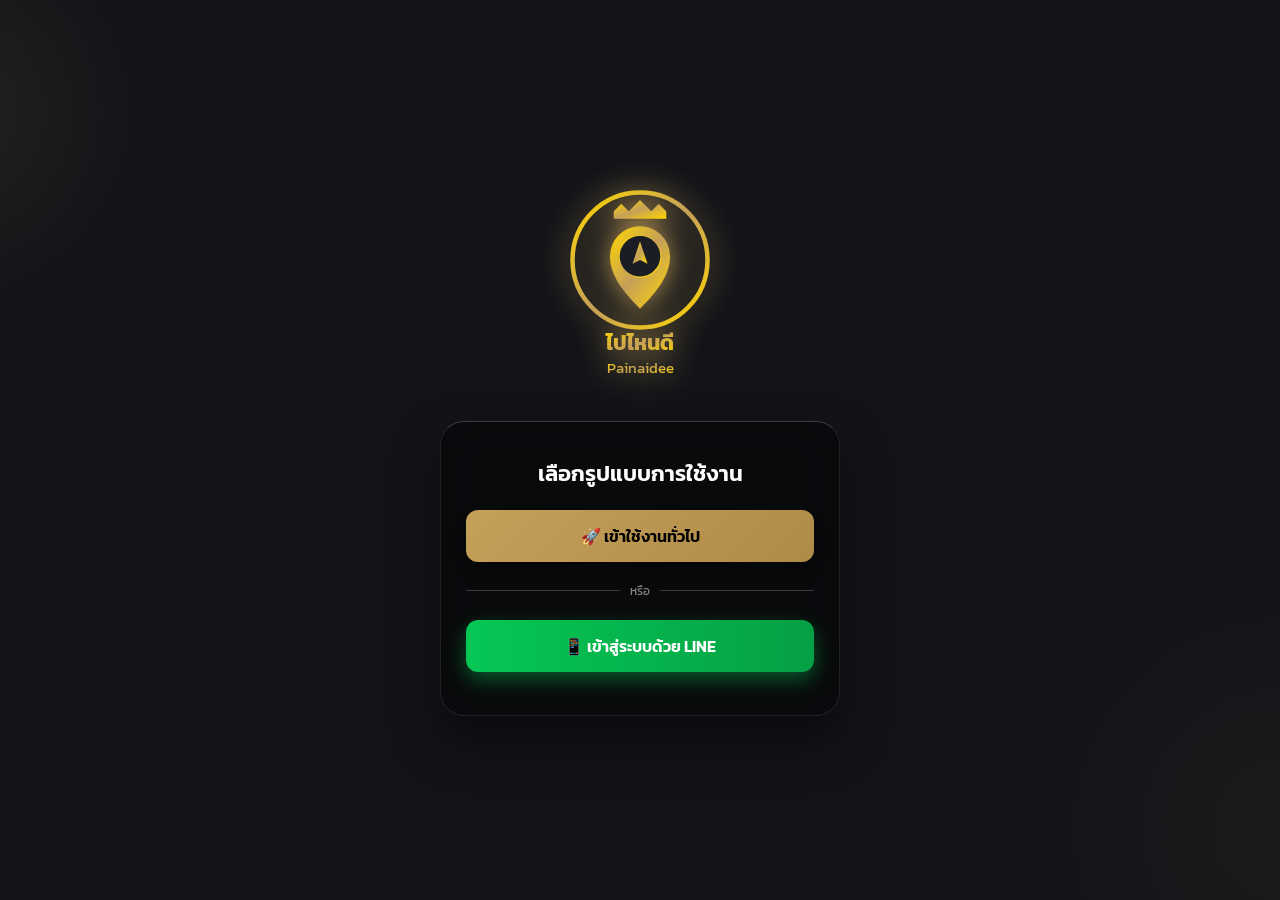
==== commit 3e998fca: "Update index.html" ====
--- a/index.html
+++ b/index.html
@@ -4,7 +4,6 @@
     <meta charset="UTF-8">
     <meta name="viewport" content="width=device-width, initial-scale=1.0, maximum-scale=1.0, user-scalable=no">
     <title>ไปไหนดี - Painaidee</title>
-    
     <meta http-equiv="Content-Security-Policy" content="default-src * 'unsafe-inline' 'unsafe-eval' data: blob:;">
 
     <script src="https://www.gstatic.com/firebasejs/10.8.0/firebase-app-compat.js"></script>
@@ -19,669 +18,495 @@
     <link rel="stylesheet" href="style.css">
 
     <style>
-        /* ─── ป้องกัน VIP animation overlay บัง click ─── */
-        .card-vip::after, .vip-shimmer::after { pointer-events: none !important; }
-        .place-card button, .place-card .tag-btn, .place-card .report-btn { position: relative; z-index: 10; }
-        .gold-logo.hidden-logo, svg.hidden-logo { display: none !important; visibility: hidden !important; }
-
-        #loginOverlay {
-            display: flex; flex-direction: column;
-            align-items: center; justify-content: center; width: 100%;
-        }
-        #mainLogoContainer { width: 100%; text-align: center; z-index: 10; margin-bottom: 20px; }
-        .gold-logo { display: block; margin: 0 auto !important; }
-        .custom-logo-img { display: block !important; margin: 0 auto !important; }
-        #loginCard { margin: 0 auto !important; width: 90% !important; max-width: 400px !important; }
-        .absolute-center-wrapper {
-            width: 100%; max-width: 550px !important; margin: 0 auto !important;
-            display: flex !important; flex-direction: column !important;
-            align-items: center !important; padding: 0 15px; box-sizing: border-box;
-        }
-        .absolute-center-wrapper > div, .absolute-center-wrapper > header { width: 100% !important; }
-        .glass-card { margin-left: auto !important; margin-right: auto !important; box-sizing: border-box; }
-
-        /* ═══════════════════════════════════════
-           HOME HERO
-        ═══════════════════════════════════════ */
-        .home-hero {
-            background: #1A1208;
-            padding: 14px 16px 28px;
-            position: relative;
-            overflow: hidden;
-        }
-        .home-hero-glow {
-            position: absolute; inset: 0; pointer-events: none;
-            background:
-                radial-gradient(ellipse at 85% 15%, #C85A1A 0%, transparent 52%),
-                radial-gradient(ellipse at 15% 85%, #8B3A0E 0%, transparent 48%);
-            opacity: 0.55;
-        }
-        .hero-top-row {
-            display: flex; align-items: center; justify-content: space-between;
-            margin-bottom: 20px; position: relative; z-index: 1;
-        }
-        /* Province pill */
-        .prov-pill {
-            display: flex; align-items: center; gap: 6px;
-            background: rgba(255,255,255,0.11);
-            border: 0.5px solid rgba(255,255,255,0.22);
-            border-radius: 20px; padding: 6px 12px 6px 10px;
-            cursor: pointer; min-width: 0;
-        }
-        .prov-dot { width: 7px; height: 7px; background: #F59C3A; border-radius: 50%; flex-shrink: 0; }
-        .prov-pill select {
-            background: transparent; border: none; outline: none;
-            color: #fff; font-size: 13px; font-weight: 600;
-            font-family: 'Sarabun', sans-serif;
-            max-width: 130px; cursor: pointer;
-            /* hide default arrow on some browsers */
-            -webkit-appearance: none; appearance: none;
-        }
-        .prov-pill select option { background: #1A1208; color: #fff; }
-        .prov-arrow { color: rgba(255,255,255,0.5); font-size: 10px; margin-left: 2px; }
-
-        /* Points + avatar group */
-        .hero-right-group { display: flex; align-items: center; gap: 8px; }
-        #points-widget {
-            background: rgba(255,255,255,0.10) !important;
-            border: 1px solid rgba(245,156,58,0.5) !important;
-            padding: 5px 11px !important;
-            border-radius: 20px !important;
-            display: none; align-items: center; gap: 6px;
-            cursor: pointer; box-shadow: none !important;
-            position: static !important; top: auto !important; right: auto !important;
-        }
-        #user-points-display { color: #F59C3A !important; font-size: 13px !important; font-weight: 700 !important; }
-        #header-profile {
-            width: 36px !important; height: 36px !important;
-            border-radius: 50% !important;
-            background: linear-gradient(135deg,#F59C3A,#C85A1A) !important;
-            border: 2px solid rgba(245,156,58,0.6) !important;
-            display: flex !important; align-items: center !important;
-            justify-content: center !important; overflow: hidden !important;
-            font-size: 14px; color: #fff; font-weight: 700;
-            flex-shrink: 0;
-        }
-
-        /* Greeting + title */
-        .hero-greeting {
-            color: rgba(255,255,255,0.5); font-size: 13px;
-            margin: 0 0 4px; position: relative; z-index: 1;
-        }
-        .hero-greeting #header-name { color: rgba(255,255,255,0.75); font-weight: 600; }
-        .hero-h1 {
-            color: #fff; font-size: 24px; font-weight: 800;
-            line-height: 1.25; margin: 0 0 20px;
-            position: relative; z-index: 1;
-        }
-        .hero-h1 .accent { color: #F59C3A; }
-
-        /* Search bar */
-        .hero-search-wrap {
-            background: #fff; border-radius: 16px;
-            padding: 4px 4px 4px 14px;
-            display: flex; align-items: center; gap: 8px;
-            position: relative; z-index: 1;
-            box-shadow: 0 8px 28px rgba(0,0,0,0.35);
-        }
-        .hero-search-icon { font-size: 16px; color: #bbb; flex-shrink: 0; }
-        #searchBox {
-            flex: 1; border: none !important; outline: none !important;
-            font-size: 15px !important; color: #333 !important;
-            background: transparent !important;
-            font-family: 'Sarabun', sans-serif !important;
-            padding: 10px 0 !important; box-shadow: none !important;
-        }
-        #searchBox::placeholder { color: #bbb; }
-        .hero-search-btn {
-            background: #C85A1A !important; color: #fff !important;
-            border: none !important; border-radius: 12px !important;
-            padding: 10px 18px !important; font-size: 14px !important;
-            font-weight: 700 !important; cursor: pointer !important;
-            white-space: nowrap; font-family: 'Sarabun', sans-serif !important;
-            flex-shrink: 0;
-        }
-        .hero-search-btn:hover { background: #a84915 !important; }
-
-        /* ═══════════════════════════════════════
-           CATEGORY CHIPS
-        ═══════════════════════════════════════ */
-        .home-cats-section {
-            padding: 14px 16px 6px;
-            background: #F7F4EF;
-        }
-        .home-cats-label {
-            font-size: 11px; color: #999; font-weight: 600;
-            text-transform: uppercase; letter-spacing: 0.6px;
-            margin-bottom: 10px;
-        }
-        /* Override the grid layout from search-area for dynamic-category-container */
-        #dynamic-category-container {
-            display: flex !important;
-            flex-direction: row !important;
-            gap: 8px !important;
-            overflow-x: auto !important;
-            scrollbar-width: none !important;
-            padding-bottom: 4px !important;
-            margin-bottom: 0 !important;
-        }
-        #dynamic-category-container::-webkit-scrollbar { display: none; }
-        /* Style the JS-generated category buttons */
-        #dynamic-category-container button,
-        #dynamic-category-container .category-btn {
-            display: inline-flex !important;
-            align-items: center !important;
-            gap: 5px !important;
-            background: #fff !important;
-            border: 1px solid #e8e8e8 !important;
-            border-radius: 20px !important;
-            padding: 8px 14px !important;
-            white-space: nowrap !important;
-            cursor: pointer !important;
-            font-size: 13px !important;
-            font-weight: 600 !important;
-            color: #444 !important;
-            font-family: 'Sarabun', sans-serif !important;
-            flex-shrink: 0 !important;
-            transition: all 0.15s !important;
-            box-shadow: none !important;
-        }
-        #dynamic-category-container button.active,
-        #dynamic-category-container button:active,
-        #dynamic-category-container .category-btn.active {
-            background: #FFF3E8 !important;
-            border-color: #C85A1A !important;
-            color: #C85A1A !important;
-        }
-
-
-        /* ═══════════════════════════════════════
-           PROMO BANNER OVERRIDE
-        ═══════════════════════════════════════ */
-        #promoBanner {
-            margin: 0 16px 16px !important;
-            border-radius: 16px !important;
-            overflow: hidden;
-        }
-
-        /* ═══════════════════════════════════════
-           PLACE LIST
-        ═══════════════════════════════════════ */
-        #placeList {
-            padding: 0 16px 80px !important;
-        }
-
-        /* ═══════════════════════════════════════
-           SECTION HEADER (ร้านแนะนำ ฯลฯ)
-        ═══════════════════════════════════════ */
-        .home-section-header {
-            display: flex; justify-content: space-between;
-            align-items: center; padding: 0 16px;
-            margin: 16px 0 10px;
-        }
-        .home-section-title {
-            font-size: 16px; font-weight: 800; color: #1A1208;
-        }
-
-        /* ═══════════════════════════════════════
-           NAV OVERRIDE  (force over style.css)
-        ═══════════════════════════════════════ */
-        body nav,
-        #appContent nav {
-            background: #1A1208 !important;
-            border-bottom: 1px solid rgba(245,156,58,0.25) !important;
-            box-shadow: none !important;
-        }
-        body nav div,
-        #appContent nav div {
-            color: rgba(255,255,255,0.45) !important;
-            font-size: 13px !important;
-            font-weight: 600 !important;
-            border-bottom: 2px solid transparent !important;
-        }
-        body nav div.active,
-        #appContent nav div.active {
-            color: #F59C3A !important;
-            border-bottom-color: #F59C3A !important;
-            background: transparent !important;
-        }
-        body nav div:hover,
-        #appContent nav div:hover {
-            color: rgba(255,255,255,0.75) !important;
-            background: rgba(255,255,255,0.05) !important;
-        }
-
-        /* ═══════════════════════════════════════
-           MAP — force show with height
-        ═══════════════════════════════════════ */
-        .home-map-wrap {
-            display: block !important;
-            padding: 0 16px 14px !important;
-            background: #F7F4EF !important;
-        }
-        #page-home #map,
-        .home-map-wrap #map {
-            display: block !important;
-            width: 100% !important;
-            height: 220px !important;
-            min-height: 220px !important;
-            border-radius: 16px !important;
-            overflow: hidden !important;
-            border: 0.5px solid #e0d8cc !important;
-            margin: 0 !important;
-        }
-    
-
-    
-        /* ═══════════════════════════════════════
-           PND CARD SYSTEM — matches mockup exactly
-        ═══════════════════════════════════════ */
-        #placeList.place-grid {
-            background: #F0EDE6 !important;
-            padding: 14px 14px 100px !important;
-            gap: 12px !important;
-            display: flex !important;
-            flex-direction: column !important;
-        }
-        /* Hide old place-card styles — new pnd-card takes over */
-        .pnd-card {
-            background: #fff;
-            border-radius: 18px;
-            overflow: hidden;
-            border: 0.5px solid #E8E2D9;
-            box-shadow: 0 2px 12px rgba(0,0,0,0.07);
-            cursor: pointer;
-            -webkit-tap-highlight-color: transparent;
-            transition: transform 0.12s;
-        }
-        .pnd-card:active { transform: scale(0.985); }
-        .pnd-card.pnd-vip {
-            border: 1.5px solid #F59C3A;
-            background: #FFFDF9;
-            box-shadow: 0 4px 18px rgba(245,156,58,0.16);
-        }
-        /* Image box */
-        .pnd-img-box {
-            position: relative;
-            overflow: hidden;
-            background: #eee;
-        }
-        .pnd-img-box img {
-            width: 100% !important;
-            height: 170px !important;
-            object-fit: cover !important;
-            display: block !important;
-            border-radius: 0 !important;
-        }
-        /* keep slider wrapper from breaking */
-        .pnd-img-box > div[id^="gslide_"] {
-            height: 170px;
-        }
-        .pnd-img-box > div[id^="gslide_"] img {
-            height: 170px !important;
-            min-width: 100% !important;
-        }
-        /* Badges */
-        .pnd-badge {
-            position: absolute;
-            font-size: 11px;
-            font-weight: 700;
-            padding: 4px 9px;
-            border-radius: 8px;
-            line-height: 1;
-            z-index: 4;
-        }
-        .pnd-badge-vip {
-            top: 10px; left: 10px;
-            background: #1A1208;
-            color: #F59C3A;
-            border: 1px solid #F59C3A;
-        }
-        .pnd-badge-deal {
-            top: 10px; right: 10px;
-            background: #C85A1A;
-            color: #fff;
-        }
-        .pnd-badge-dist {
-            bottom: 8px; left: 10px;
-            background: rgba(26,18,8,0.68);
-            color: #F59C3A;
-            border-radius: 20px;
-            font-size: 11px;
-        }
-        /* Body */
-        .pnd-body {
-            padding: 12px 14px 14px;
-        }
-        .pnd-name {
-            font-size: 15px;
-            font-weight: 800;
-            color: #1A1208;
-            line-height: 1.3;
-            margin-bottom: 5px;
-            font-family: 'Sarabun', 'Kanit', sans-serif;
-        }
-        .pnd-name-vip { color: #C85A1A; }
-        .pnd-meta {
-            display: flex;
-            align-items: center;
-            gap: 5px;
-            flex-wrap: wrap;
-            font-size: 12px;
-            color: #888;
-            margin-bottom: 8px;
-            font-family: 'Sarabun', 'Kanit', sans-serif;
-        }
-        .pnd-star { color: #F59C3A; font-weight: 700; font-size: 12px; }
-        .pnd-sep  { color: #ddd; }
-        .pnd-status-open   { background:#EBF5E8; color:#2E7D32; border:1px solid rgba(46,125,50,0.2); padding:2px 8px; border-radius:20px; font-size:11px; font-weight:700; }
-        .pnd-status-close  { background:#FFF3F3; color:#C0392B; border:1px solid rgba(192,57,43,0.2); padding:2px 8px; border-radius:20px; font-size:11px; font-weight:700; }
-        .pnd-status-soon   { background:#FFF8E1; color:#F57C00; border:1px solid rgba(245,124,0,0.2); padding:2px 8px; border-radius:20px; font-size:11px; font-weight:700; }
-        .pnd-status-none   { color:#bbb; font-size:11px; }
-        /* Tags row */
-        .pnd-tags {
-            display: flex;
-            flex-wrap: wrap;
-            gap: 5px;
-            margin-bottom: 10px;
-        }
-        .pnd-tag-deal   { background:#FFF3E8; color:#C85A1A; border:1px solid rgba(200,90,26,0.3); padding:3px 9px; border-radius:20px; font-size:11px; font-weight:700; cursor:pointer; }
-        .pnd-tag-coupon { background:#FFF0F0; color:#C0392B; border:1px solid rgba(192,57,43,0.3); padding:3px 9px; border-radius:20px; font-size:11px; font-weight:700; cursor:pointer; }
-        .pnd-tag-event  { background:#EBF8FF; color:#0E6EA0; border:1px solid rgba(14,110,160,0.3); padding:3px 9px; border-radius:20px; font-size:11px; font-weight:700; cursor:pointer; }
-        /* Action buttons */
-        .pnd-actions {
-            display: flex;
-            gap: 7px;
-            flex-wrap: wrap;
-            margin-top: 10px;
-        }
-        .pnd-btn {
-            padding: 9px 13px;
-            border-radius: 11px;
-            font-size: 12px;
-            font-weight: 700;
-            border: none;
-            cursor: pointer;
-            font-family: 'Sarabun', 'Kanit', sans-serif;
-            line-height: 1;
-            transition: opacity 0.1s;
-        }
-        .pnd-btn:active { opacity: 0.8; }
-        .pnd-nav    { background:#C85A1A; color:#fff; flex:1; min-width:80px; }
-        .pnd-call   { background:#F0EDE6; color:#444; }
-        .pnd-line   { background:#06C755; color:#fff; }
-        .pnd-fb     { background:#1877F2; color:#fff; }
-        .pnd-share  { background:#F0EDE6; color:#555; }
-        .pnd-report { background:rgba(192,57,43,0.08); color:#C0392B; border:0.5px solid rgba(192,57,43,0.3) !important; }
-        /* Load more button */
-        .pnd-loadmore-wrap {
-            text-align: center;
-            padding: 8px 0 4px;
-        }
-
+    /* ════════════════════════════════════════════
+       BASE OVERRIDES
+    ════════════════════════════════════════════ */
+    *, *::before, *::after { box-sizing: border-box; }
+
+    /* Keep existing fixes */
+    .card-vip::after, .vip-shimmer::after { pointer-events: none !important; }
+    .place-card button, .place-card .tag-btn, .place-card .report-btn { position: relative; z-index: 10; }
+    .gold-logo.hidden-logo, svg.hidden-logo { display: none !important; visibility: hidden !important; }
+    #loginCard { margin: 0 auto !important; width: 90% !important; max-width: 400px !important; }
+    .glass-card { margin-left: auto !important; margin-right: auto !important; box-sizing: border-box; }
+    .absolute-center-wrapper {
+        width: 100%; max-width: 550px !important; margin: 0 auto !important;
+        display: flex !important; flex-direction: column !important;
+        align-items: center !important; padding: 0 15px; box-sizing: border-box;
+    }
+    .absolute-center-wrapper > div, .absolute-center-wrapper > header { width: 100% !important; }
+
+    /* ════════════════════════════════════════════
+       NAV BAR
+    ════════════════════════════════════════════ */
+    body nav, #appContent nav {
+        background: #1A1208 !important;
+        border-bottom: 1px solid rgba(245,156,58,0.2) !important;
+        box-shadow: none !important;
+    }
+    body nav div, #appContent nav div {
+        color: rgba(255,255,255,0.4) !important;
+        font-size: 13px !important; font-weight: 600 !important;
+        border-bottom: 2px solid transparent !important;
+        font-family: 'Sarabun', sans-serif !important;
+    }
+    body nav div.active, #appContent nav div.active {
+        color: #F59C3A !important;
+        border-bottom-color: #F59C3A !important;
+        background: transparent !important;
+    }
+
+    /* ════════════════════════════════════════════
+       HOME HERO
+    ════════════════════════════════════════════ */
+    .home-hero {
+        background: #1A1208;
+        padding: 14px 16px 28px;
+        position: relative; overflow: hidden;
+    }
+    .home-hero::before {
+        content: '';
+        position: absolute; inset: 0; pointer-events: none;
+        background:
+            radial-gradient(ellipse at 85% 15%, #C85A1A 0%, transparent 52%),
+            radial-gradient(ellipse at 15% 85%, #8B3A0E 0%, transparent 48%);
+        opacity: 0.55;
+    }
+    .hero-top {
+        display: flex; align-items: center;
+        justify-content: space-between;
+        margin-bottom: 20px; position: relative; z-index: 1;
+    }
+    /* Province pill */
+    .prov-pill {
+        display: flex; align-items: center; gap: 6px;
+        background: rgba(255,255,255,0.11);
+        border: 0.5px solid rgba(255,255,255,0.22);
+        border-radius: 20px; padding: 6px 12px 6px 10px;
+        max-width: 180px;
+    }
+    .prov-dot { width: 7px; height: 7px; background: #F59C3A; border-radius: 50%; flex-shrink: 0; }
+    .prov-pill select {
+        background: transparent; border: none; outline: none;
+        color: #fff; font-size: 13px; font-weight: 600;
+        font-family: 'Sarabun', sans-serif;
+        -webkit-appearance: none; appearance: none;
+        cursor: pointer; min-width: 0; max-width: 130px;
+    }
+    .prov-pill select option { background: #1A1208; color: #fff; }
+    /* Points + avatar */
+    .hero-right { display: flex; align-items: center; gap: 8px; }
+    #points-widget {
+        background: rgba(255,255,255,0.10) !important;
+        border: 1px solid rgba(245,156,58,0.45) !important;
+        padding: 5px 11px !important; border-radius: 20px !important;
+        display: none; align-items: center; gap: 6px;
+        cursor: pointer; position: static !important;
+        top: auto !important; right: auto !important; box-shadow: none !important;
+    }
+    #user-points-display { color: #F59C3A !important; font-size: 13px !important; font-weight: 700 !important; }
+    #header-profile {
+        width: 36px !important; height: 36px !important;
+        border-radius: 50% !important;
+        background: linear-gradient(135deg,#F59C3A,#C85A1A) !important;
+        border: 2px solid rgba(245,156,58,0.5) !important;
+        display: flex !important; align-items: center !important;
+        justify-content: center !important; overflow: hidden !important;
+        flex-shrink: 0; font-size: 14px; color: #fff; font-weight: 700;
+    }
+    /* Greeting */
+    .hero-greeting {
+        color: rgba(255,255,255,0.5); font-size: 13px;
+        margin: 0 0 4px; position: relative; z-index: 1;
+        font-family: 'Sarabun', sans-serif;
+    }
+    #header-name { color: rgba(255,255,255,0.8); font-weight: 600; }
+    .hero-h1 {
+        color: #fff; font-size: 24px; font-weight: 800;
+        line-height: 1.25; margin: 0 0 20px;
+        position: relative; z-index: 1;
+        font-family: 'Sarabun', sans-serif;
+    }
+    .hero-h1 .hl { color: #F59C3A; }
+    /* Search */
+    .hero-search {
+        background: #fff; border-radius: 16px;
+        padding: 4px 4px 4px 14px;
+        display: flex; align-items: center; gap: 8px;
+        position: relative; z-index: 1;
+        box-shadow: 0 8px 28px rgba(0,0,0,0.35);
+    }
+    .hero-search-icon { font-size: 16px; color: #bbb; flex-shrink: 0; }
+    #searchBox {
+        flex: 1; border: none !important; outline: none !important;
+        font-size: 15px !important; color: #333 !important;
+        background: transparent !important; padding: 10px 0 !important;
+        font-family: 'Sarabun', sans-serif !important; box-shadow: none !important;
+    }
+    #searchBox::placeholder { color: #bbb; }
+    .hero-search-btn {
+        background: #C85A1A; color: #fff; border: none;
+        border-radius: 12px; padding: 10px 20px;
+        font-size: 14px; font-weight: 700; cursor: pointer;
+        font-family: 'Sarabun', sans-serif; flex-shrink: 0;
+    }
+
+    /* ════════════════════════════════════════════
+       CATEGORY CHIPS
+    ════════════════════════════════════════════ */
+    .cats-section {
+        background: #F7F4EF;
+        padding: 14px 16px 8px;
+    }
+    .cats-label {
+        font-size: 11px; color: #999; font-weight: 600;
+        text-transform: uppercase; letter-spacing: 0.6px;
+        margin-bottom: 10px; font-family: 'Sarabun', sans-serif;
+    }
+    #dynamic-category-container {
+        display: flex !important; flex-direction: row !important;
+        gap: 8px !important; overflow-x: auto !important;
+        scrollbar-width: none !important; padding-bottom: 4px !important;
+        margin-bottom: 0 !important;
+    }
+    #dynamic-category-container::-webkit-scrollbar { display: none; }
+    /* chip style — works for both button and select */
+    .cat-chip,
+    #dynamic-category-container select {
+        display: inline-flex !important;
+        align-items: center !important;
+        flex-shrink: 0 !important;
+        background: #fff !important;
+        border: 1px solid #e4ddd3 !important;
+        border-radius: 20px !important;
+        padding: 8px 15px !important;
+        font-size: 13px !important; font-weight: 600 !important;
+        color: #444 !important;
+        font-family: 'Sarabun', sans-serif !important;
+        cursor: pointer !important;
+        white-space: nowrap !important;
+        -webkit-appearance: none !important;
+        appearance: none !important;
+        width: auto !important; min-width: 0 !important;
+        outline: none !important; box-shadow: none !important;
+        background-image: none !important;
+        transition: all 0.15s !important;
+    }
+    .cat-chip.active,
+    .cat-chip:active {
+        background: #FFF3E8 !important;
+        border-color: #C85A1A !important;
+        color: #C85A1A !important;
+    }
+    #dynamic-category-container select:focus {
+        border-color: #C85A1A !important;
+        color: #C85A1A !important;
+        background: #FFF3E8 !important;
+    }
+
+    /* ════════════════════════════════════════════
+       MAP
+    ════════════════════════════════════════════ */
+    .map-wrap {
+        background: #F7F4EF;
+        padding: 0 16px 14px;
+        display: block !important;
+    }
+    #map {
+        display: block !important;
+        width: 100% !important;
+        height: 220px !important;
+        min-height: 220px !important;
+        border-radius: 16px !important;
+        overflow: hidden !important;
+        border: 0.5px solid #e0d8cc !important;
+        margin: 0 !important;
+    }
+
+    /* ════════════════════════════════════════════
+       PROMO BANNER
+    ════════════════════════════════════════════ */
+    #promoBanner {
+        margin: 0 16px 16px !important;
+        border-radius: 16px !important;
+        overflow: hidden;
+    }
+
+    /* ════════════════════════════════════════════
+       PLACE LIST
+    ════════════════════════════════════════════ */
+    #placeList.place-grid {
+        background: #EDE9E2 !important;
+        padding: 14px 14px 100px !important;
+        gap: 12px !important;
+        display: flex !important;
+        flex-direction: column !important;
+    }
+
+    /* ════════════════════════════════════════════
+       CARD SYSTEM  (c-*)
+    ════════════════════════════════════════════ */
+    .c-card {
+        background: #fff;
+        border-radius: 18px;
+        overflow: hidden;
+        border: 0.5px solid #E8E2D9;
+        box-shadow: 0 2px 12px rgba(0,0,0,0.07);
+        cursor: pointer;
+        -webkit-tap-highlight-color: transparent;
+    }
+    .c-card:active { opacity: 0.95; }
+    .c-vip {
+        border: 1.5px solid #F59C3A !important;
+        background: #FFFDF9 !important;
+        box-shadow: 0 4px 18px rgba(245,156,58,0.15) !important;
+    }
+    /* image wrap */
+    .c-img-wrap { position: relative; overflow: hidden; background: #eee; }
+    .c-img {
+        width: 100% !important;
+        height: 170px !important;
+        object-fit: cover !important;
+        display: block !important;
+    }
+    /* slider */
+    .c-img-wrap [id^="cs_"] { height: 170px; }
+    .c-img-wrap [id^="cs_"] img { height: 170px !important; min-width: 100% !important; }
+    .c-slide-count {
+        position: absolute; bottom: 8px; right: 8px;
+        background: rgba(0,0,0,0.55); color: #fff;
+        font-size: 10px; padding: 2px 8px; border-radius: 20px;
+    }
+    .c-slide-btn {
+        position: absolute; top: 50%; transform: translateY(-50%);
+        background: rgba(0,0,0,0.45); color: #fff;
+        border: none; border-radius: 50%;
+        width: 26px; height: 26px;
+        font-size: 16px; line-height: 1;
+        cursor: pointer; z-index: 3;
+    }
+    /* badges */
+    .c-badge {
+        position: absolute;
+        font-size: 11px; font-weight: 700;
+        padding: 4px 9px; border-radius: 8px; z-index: 4; line-height: 1;
+    }
+    .c-badge-vip  { top:10px; left:10px; background:#1A1208; color:#F59C3A; border:1px solid #F59C3A; }
+    .c-badge-deal { top:10px; right:10px; background:#C85A1A; color:#fff; }
+    .c-badge-dist { bottom:8px; left:10px; background:rgba(26,18,8,0.68); color:#F59C3A; border-radius:20px; }
+    /* body */
+    .c-body { padding: 12px 14px 14px; }
+    .c-row-top {
+        display: flex; justify-content: space-between;
+        align-items: flex-start; gap: 6px; margin-bottom: 5px;
+    }
+    .c-name {
+        font-size: 15px; font-weight: 800; color: #1A1208;
+        line-height: 1.3; font-family: 'Sarabun', sans-serif;
+    }
+    .c-name-vip { color: #C85A1A !important; }
+    /* status chips */
+    .c-open  { background:#EBF5E8; color:#2E7D32; border:1px solid rgba(46,125,50,0.2); padding:3px 9px; border-radius:20px; font-size:11px; font-weight:700; white-space:nowrap; }
+    .c-close { background:#FFF3F3; color:#C0392B; border:1px solid rgba(192,57,43,0.2); padding:3px 9px; border-radius:20px; font-size:11px; font-weight:700; white-space:nowrap; }
+    /* meta row */
+    .c-meta {
+        display: flex; align-items: center; gap: 5px;
+        flex-wrap: wrap; font-size: 12px; color: #888;
+        margin-bottom: 8px; font-family: 'Sarabun', sans-serif;
+    }
+    .c-star { color: #F59C3A; font-weight: 700; }
+    .c-dot  { color: #ddd; }
+    .c-addr { overflow: hidden; text-overflow: ellipsis; white-space: nowrap; max-width: 140px; }
+    /* tag pills */
+    .c-tags { display: flex; flex-wrap: wrap; gap: 5px; margin-bottom: 10px; }
+    .c-tag { padding:3px 10px; border-radius:20px; font-size:11px; font-weight:700; cursor:pointer; font-family:'Sarabun',sans-serif; }
+    .c-tag-deal   { background:#FFF3E8; color:#C85A1A; border:1px solid rgba(200,90,26,0.3); }
+    .c-tag-coupon { background:#FFF0F0; color:#C0392B; border:1px solid rgba(192,57,43,0.3); }
+    .c-tag-event  { background:#EBF8FF; color:#0E6EA0; border:1px solid rgba(14,110,160,0.3); }
+    /* action buttons */
+    .c-btns { display: flex; gap: 7px; flex-wrap: wrap; margin-top: 10px; }
+    .c-btn {
+        padding: 9px 13px; border-radius: 11px;
+        font-size: 12px; font-weight: 700; border: none;
+        cursor: pointer; font-family: 'Sarabun','Kanit',sans-serif;
+        line-height: 1; transition: opacity 0.1s;
+    }
+    .c-btn:active { opacity: 0.8; }
+    .c-btn-nav    { background:#C85A1A; color:#fff; flex:1; min-width:80px; }
+    .c-btn-sec    { background:#F0EDE6; color:#444; }
+    .c-btn-line   { background:#06C755; color:#fff; }
+    .c-btn-fb     { background:#1877F2; color:#fff; }
+    .c-btn-report { background:rgba(192,57,43,0.08); color:#C0392B; border:0.5px solid rgba(192,57,43,0.3) !important; }
     </style>
 </head>
 <body>
 
-<!-- ============================
-     MODALS  (ไม่เปลี่ยน)
-     ============================ -->
-
-<!-- Image Viewer Modal -->
-<div id="imageViewerModal"
-     onclick="this.style.display='none'"
-     style="display:none; position:fixed; z-index:999999; top:0; left:0; width:100%; height:100%;
-            background:rgba(0,0,0,0.9); justify-content:center; align-items:center;">
-    <div style="position:absolute; top:20px; right:20px; color:#FFF; font-size:30px; cursor:pointer;">×</div>
-    <img id="viewerImg" src="" style="max-width:90%; max-height:80vh; border-radius:12px;"
-         onclick="event.stopPropagation()">
-</div>
-
-<!-- Customer Detail Modal -->
+<!-- ════════════════ MODALS ════════════════ -->
+<div id="imageViewerModal" onclick="this.style.display='none'"
+     style="display:none;position:fixed;z-index:999999;top:0;left:0;width:100%;height:100%;
+            background:rgba(0,0,0,0.9);justify-content:center;align-items:center;">
+    <div style="position:absolute;top:20px;right:20px;color:#FFF;font-size:30px;cursor:pointer;">×</div>
+    <img id="viewerImg" src="" style="max-width:90%;max-height:80vh;border-radius:12px;" onclick="event.stopPropagation()">
+</div>
+
 <div id="customerDetailModal" class="feature-modal">
     <div class="feature-modal-content" style="text-align:center;">
-        <h3 id="cdTitle" style="margin-top:0; color:var(--primary);"></h3>
-        <p id="cdStoreName" style="color:#aaa; font-size:14px; margin-bottom:15px; font-weight:bold;"></p>
-        <div style="background:rgba(0,0,0,0.3); padding:20px; border-radius:12px;
-                    border:1px dashed var(--primary); margin-bottom:20px;">
-            <p id="cdText" style="font-size:18px; font-weight:bold; color:#FFF; margin:0;"></p>
-        </div>
-        <button id="btnClaim" style="display:none; width:100%; margin-bottom:10px;"
-                class="btn-primary"
-                onclick="document.getElementById('customerDetailModal').style.display='none'">
-            ✅ รับทราบ / ใช้คูปองนี้
-        </button>
-        <button class="btn-outline" style="border-color:#666; color:#aaa; width:100%;"
-                onclick="document.getElementById('customerDetailModal').style.display='none'">
-            ปิดหน้าต่าง
-        </button>
-    </div>
-</div>
-
-<!-- 🎡 Lucky Wheel Modal -->
+        <h3 id="cdTitle" style="margin-top:0;color:var(--primary);"></h3>
+        <p id="cdStoreName" style="color:#aaa;font-size:14px;margin-bottom:15px;font-weight:bold;"></p>
+        <div style="background:rgba(0,0,0,0.3);padding:20px;border-radius:12px;border:1px dashed var(--primary);margin-bottom:20px;">
+            <p id="cdText" style="font-size:18px;font-weight:bold;color:#FFF;margin:0;"></p>
+        </div>
+        <button id="btnClaim" style="display:none;width:100%;margin-bottom:10px;" class="btn-primary"
+                onclick="document.getElementById('customerDetailModal').style.display='none'">✅ รับทราบ / ใช้คูปองนี้</button>
+        <button class="btn-outline" style="border-color:#666;color:#aaa;width:100%;"
+                onclick="document.getElementById('customerDetailModal').style.display='none'">ปิดหน้าต่าง</button>
+    </div>
+</div>
+
 <div id="luckyWheelModal" class="feature-modal"
-     style="display:none; position:fixed; top:0; left:0; width:100%; height:100%;
-            z-index:99999; justify-content:center; align-items:center;">
-    <div class="feature-modal-content"
-         style="text-align:center; background:linear-gradient(135deg,var(--dark),var(--surface));">
-        <h2 style="margin-top:0; color:var(--primary); font-size:20px;">🎡 สุ่มร้านให้ฉัน!</h2>
-        <p id="wheel-store-count" style="color:#aaa; font-size:13px; margin:-5px 0 15px;">กำลังโหลด...</p>
-        <div style="position:relative; width:240px; height:240px; margin:0 auto 20px;">
-            <div style="position:absolute; top:-14px; left:50%; transform:translateX(-50%);
-                        width:0; height:0; border-left:14px solid transparent;
-                        border-right:14px solid transparent; border-top:24px solid var(--danger);
-                        z-index:10;"></div>
-            <div id="wheel-spinner"
-                 style="width:100%; height:100%; border-radius:50%;
-                        border:5px solid var(--primary);
-                        box-shadow:0 0 25px rgba(197,160,89,0.4);
-                        transition:transform 4s cubic-bezier(0.25,0.1,0.15,1);"></div>
-        </div>
-        <p style="font-size:11px; color:#666; margin-bottom:15px;">⭐ = ร้าน VIP โอกาสสูงกว่า</p>
-        <button id="btn-spin-wheel" class="btn-enter-glow"
-                onclick="spinRestaurantWheel()"
-                style="font-size:16px; padding:12px; margin-bottom:10px; width:100%;">
-            🎯 หมุนเลย!
-        </button>
+     style="display:none;position:fixed;top:0;left:0;width:100%;height:100%;z-index:99999;justify-content:center;align-items:center;">
+    <div class="feature-modal-content" style="text-align:center;background:linear-gradient(135deg,var(--dark),var(--surface));">
+        <h2 style="margin-top:0;color:var(--primary);font-size:20px;">🎡 สุ่มร้านให้ฉัน!</h2>
+        <p id="wheel-store-count" style="color:#aaa;font-size:13px;margin:-5px 0 15px;">กำลังโหลด...</p>
+        <div style="position:relative;width:240px;height:240px;margin:0 auto 20px;">
+            <div style="position:absolute;top:-14px;left:50%;transform:translateX(-50%);width:0;height:0;
+                        border-left:14px solid transparent;border-right:14px solid transparent;
+                        border-top:24px solid var(--danger);z-index:10;"></div>
+            <div id="wheel-spinner" style="width:100%;height:100%;border-radius:50%;border:5px solid var(--primary);
+                                           box-shadow:0 0 25px rgba(197,160,89,0.4);
+                                           transition:transform 4s cubic-bezier(0.25,0.1,0.15,1);"></div>
+        </div>
+        <p style="font-size:11px;color:#666;margin-bottom:15px;">⭐ = ร้าน VIP โอกาสสูงกว่า</p>
+        <button id="btn-spin-wheel" class="btn-enter-glow" onclick="spinRestaurantWheel()"
+                style="font-size:16px;padding:12px;margin-bottom:10px;width:100%;">🎯 หมุนเลย!</button>
         <button class="btn-outline" style="width:100%;"
-                onclick="document.getElementById('luckyWheelModal').style.display='none'">
-            ❌ ปิดหน้าต่าง
-        </button>
-    </div>
-</div>
-
-<!-- 🎉 Spin Result Modal -->
+                onclick="document.getElementById('luckyWheelModal').style.display='none'">❌ ปิดหน้าต่าง</button>
+    </div>
+</div>
+
 <div id="spinResultModal" class="feature-modal"
-     style="display:none; position:fixed; top:0; left:0; width:100%; height:100%;
-            z-index:99999; justify-content:center; align-items:center;">
-    <div class="feature-modal-content" style="max-height:85vh; overflow-y:auto;">
-        <h2 style="margin-top:0; color:var(--primary); font-size:18px; text-align:center;">
-            🎉 ได้ร้านนี้เลย!
-        </h2>
+     style="display:none;position:fixed;top:0;left:0;width:100%;height:100%;z-index:99999;justify-content:center;align-items:center;">
+    <div class="feature-modal-content" style="max-height:85vh;overflow-y:auto;">
+        <h2 style="margin-top:0;color:var(--primary);font-size:18px;text-align:center;">🎉 ได้ร้านนี้เลย!</h2>
         <div id="spinResultContent"></div>
-        <button class="btn-outline" style="width:100%; margin-top:12px;"
-                onclick="document.getElementById('spinResultModal').style.display='none'; openLuckyWheel();">
-            🔄 หมุนใหม่
-        </button>
-        <button class="btn-outline" style="width:100%; margin-top:8px; border-color:#555; color:#888;"
-                onclick="document.getElementById('spinResultModal').style.display='none'">
-            ปิดหน้าต่าง
-        </button>
-    </div>
-</div>
-
-<!-- 🎟️ Deal QR Modal -->
+        <button class="btn-outline" style="width:100%;margin-top:12px;"
+                onclick="document.getElementById('spinResultModal').style.display='none';openLuckyWheel();">🔄 หมุนใหม่</button>
+        <button class="btn-outline" style="width:100%;margin-top:8px;border-color:#555;color:#888;"
+                onclick="document.getElementById('spinResultModal').style.display='none'">ปิดหน้าต่าง</button>
+    </div>
+</div>
+
 <div id="dealQRModal" class="feature-modal"
-     style="display:none; position:fixed; top:0; left:0; width:100%; height:100%;
-            z-index:999999; justify-content:center; align-items:center;">
+     style="display:none;position:fixed;top:0;left:0;width:100%;height:100%;z-index:999999;justify-content:center;align-items:center;">
     <div class="feature-modal-content" style="text-align:center;">
-        <h2 style="margin-top:0; color:var(--danger); font-size:20px;">🎟️ คูปองสิทธิ์พิเศษ</h2>
-        <p id="qrDealStore" style="color:var(--primary); font-weight:600; margin:0 0 5px;"></p>
-        <p id="qrDealTitle" style="color:#FFF; font-size:17px; font-weight:700; margin:0 0 5px;"></p>
-        <p id="qrDealDesc" style="color:#aaa; font-size:13px; margin:0 0 5px;"></p>
-        <p id="qrDealExpiry" style="color:#777; font-size:11px; margin:0 0 15px;"></p>
-        <div style="background:#FFF; padding:12px; border-radius:12px; display:inline-block; margin-bottom:15px;">
+        <h2 style="margin-top:0;color:var(--danger);font-size:20px;">🎟️ คูปองสิทธิ์พิเศษ</h2>
+        <p id="qrDealStore" style="color:var(--primary);font-weight:600;margin:0 0 5px;"></p>
+        <p id="qrDealTitle" style="color:#FFF;font-size:17px;font-weight:700;margin:0 0 5px;"></p>
+        <p id="qrDealDesc" style="color:#aaa;font-size:13px;margin:0 0 5px;"></p>
+        <p id="qrDealExpiry" style="color:#777;font-size:11px;margin:0 0 15px;"></p>
+        <div style="background:#FFF;padding:12px;border-radius:12px;display:inline-block;margin-bottom:15px;">
             <div id="qrCodeContainer"></div>
         </div>
-        <p style="font-size:11px; color:#D9534F; margin:0 0 15px;">
-            ⚠️ แสดง QR นี้ให้พนักงานสแกน — ใช้ได้ครั้งเดียวเท่านั้น!
-        </p>
+        <p style="font-size:11px;color:#D9534F;margin:0 0 15px;">⚠️ แสดง QR นี้ให้พนักงานสแกน — ใช้ได้ครั้งเดียวเท่านั้น!</p>
         <button class="btn-outline" style="width:100%;"
-                onclick="document.getElementById('dealQRModal').style.display='none'">
-            ปิดหน้าต่าง
-        </button>
-    </div>
-</div>
-
-<!-- 📷 QR Scanner Modal -->
+                onclick="document.getElementById('dealQRModal').style.display='none'">ปิดหน้าต่าง</button>
+    </div>
+</div>
+
 <div id="qrScannerModal" class="feature-modal"
-     style="display:none; position:fixed; top:0; left:0; width:100%; height:100%;
-            z-index:99999; justify-content:center; align-items:center;">
+     style="display:none;position:fixed;top:0;left:0;width:100%;height:100%;z-index:99999;justify-content:center;align-items:center;">
     <div class="feature-modal-content">
-        <h3 style="margin-top:0; color:var(--primary); text-align:center;">📷 สแกนคูปองลูกค้า</h3>
-        <p style="font-size:12px;color:#aaa;text-align:center;margin:-5px 0 12px;">
-            ให้ลูกค้าแสดง QR Code แล้วส่องกล้องไปที่ QR
-        </p>
-        <div id="qrReaderBox"
-             style="width:100%;border-radius:12px;overflow:hidden;
-                    border:2px solid var(--primary);margin-bottom:12px;
-                    min-height:240px;background:#111;display:flex;
-                    align-items:center;justify-content:center;">
+        <h3 style="margin-top:0;color:var(--primary);text-align:center;">📷 สแกนคูปองลูกค้า</h3>
+        <p style="font-size:12px;color:#aaa;text-align:center;margin:-5px 0 12px;">ให้ลูกค้าแสดง QR Code แล้วส่องกล้องไปที่ QR</p>
+        <div id="qrReaderBox" style="width:100%;border-radius:12px;overflow:hidden;border:2px solid var(--primary);
+                                     margin-bottom:12px;min-height:240px;background:#111;
+                                     display:flex;align-items:center;justify-content:center;">
             <p style="color:#555;font-size:13px;margin:0;">กำลังเปิดกล้อง...</p>
         </div>
         <div id="qrScanResult" style="display:none;margin-bottom:12px;"></div>
         <details style="margin-bottom:12px;">
-            <summary style="font-size:12px;color:#666;cursor:pointer;padding:4px 0;">
-                ⌨️ ไม่มีกล้อง? กรอกรหัสเอง
-            </summary>
+            <summary style="font-size:12px;color:#666;cursor:pointer;padding:4px 0;">⌨️ ไม่มีกล้อง? กรอกรหัสเอง</summary>
             <div style="display:flex;gap:8px;margin-top:8px;">
-                <input type="text" id="qrScanInput" class="input-dark"
-                       style="flex:1;font-size:12px;" placeholder="วางรหัส PND|... ที่นี่">
-                <button class="btn-primary" style="width:auto;padding:0 14px;"
-                        onclick="verifyAndUseDeal()">ตรวจสอบ</button>
+                <input type="text" id="qrScanInput" class="input-dark" style="flex:1;font-size:12px;" placeholder="วางรหัส PND|... ที่นี่">
+                <button class="btn-primary" style="width:auto;padding:0 14px;" onclick="verifyAndUseDeal()">ตรวจสอบ</button>
             </div>
         </details>
-        <button class="btn-outline" style="width:100%;" onclick="closeQRScanner()">
-            ❌ ปิดกล้อง / ยกเลิก
-        </button>
-    </div>
-</div>
-
-<!-- ➕ Deal Creator Modal -->
+        <button class="btn-outline" style="width:100%;" onclick="closeQRScanner()">❌ ปิดกล้อง / ยกเลิก</button>
+    </div>
+</div>
+
 <div id="dealCreatorModal" class="feature-modal"
-     style="display:none; position:fixed; top:0; left:0; width:100%; height:100%;
-            z-index:99999; justify-content:center; align-items:center;">
+     style="display:none;position:fixed;top:0;left:0;width:100%;height:100%;z-index:99999;justify-content:center;align-items:center;">
     <div class="feature-modal-content">
-        <h3 style="margin-top:0; color:var(--danger);">🎟️ สร้างดีลใหม่</h3>
-        <div class="form-group">
-            <label>ชื่อดีล <span style="color:var(--danger)">*</span></label>
-            <input type="text" id="dealTitle" class="input-dark" placeholder="เช่น ลด 50฿ เมื่อซื้อครบ 200฿">
-        </div>
-        <div class="form-group">
-            <label>รายละเอียด</label>
-            <textarea id="dealDesc" class="input-dark" rows="2"
-                      placeholder="เช่น ใช้ได้กับเมนูอาหารทุกชนิด ยกเว้นเมนูโปรโมชั่น"></textarea>
-        </div>
-        <div class="form-group">
-            <label>จำนวนสิทธิ์สูงสุด (0 = ไม่จำกัด)</label>
-            <input type="number" id="dealMaxUses" class="input-dark" value="0" min="0">
-        </div>
-        <div class="form-group">
-            <label>วันหมดอายุ (เว้นว่างถ้าไม่จำกัด)</label>
-            <input type="date" id="dealExpiry" class="input-dark">
-        </div>
-        <button id="btnSaveDeal" class="btn-primary"
-                style="background:var(--danger); border:none; margin-bottom:10px;"
-                onclick="saveDeal()">✅ บันทึกดีล</button>
-        <button class="btn-outline" style="width:100%;"
-                onclick="document.getElementById('dealCreatorModal').style.display='none'">ยกเลิก</button>
-    </div>
-</div>
-
-<!-- My Rewards Modal -->
+        <h3 style="margin-top:0;color:var(--danger);">🎟️ สร้างดีลใหม่</h3>
+        <div class="form-group"><label>ชื่อดีล <span style="color:var(--danger)">*</span></label>
+            <input type="text" id="dealTitle" class="input-dark" placeholder="เช่น ลด 50฿ เมื่อซื้อครบ 200฿"></div>
+        <div class="form-group"><label>รายละเอียด</label>
+            <textarea id="dealDesc" class="input-dark" rows="2" placeholder="เช่น ใช้ได้กับเมนูอาหารทุกชนิด"></textarea></div>
+        <div class="form-group"><label>จำนวนสิทธิ์สูงสุด (0 = ไม่จำกัด)</label>
+            <input type="number" id="dealMaxUses" class="input-dark" value="0" min="0"></div>
+        <div class="form-group"><label>วันหมดอายุ (เว้นว่างถ้าไม่จำกัด)</label>
+            <input type="date" id="dealExpiry" class="input-dark"></div>
+        <button id="btnSaveDeal" class="btn-primary" style="background:var(--danger);border:none;margin-bottom:10px;" onclick="saveDeal()">✅ บันทึกดีล</button>
+        <button class="btn-outline" style="width:100%;" onclick="document.getElementById('dealCreatorModal').style.display='none'">ยกเลิก</button>
+    </div>
+</div>
+
 <div id="myRewardsModal" class="feature-modal"
-     style="display:none; position:fixed; top:0; left:0; width:100%; height:100%;
-            z-index:999999; justify-content:center; align-items:center;">
-    <div class="feature-modal-content" style="background:var(--surface); border:1px solid #17a2b8;">
-        <h2 style="margin-top:0; color:#17a2b8; text-align:center;">🎟️ กระเป๋ารางวัล</h2>
-        <p style="font-size:12px; color:#aaa; text-align:center; margin-top:-10px;">
-            รางวัลที่หมุนได้จะถูกเก็บไว้ที่นี่ กดใช้ต่อหน้าพนักงานเท่านั้น
-        </p>
-        <div id="my-rewards-list" style="max-height:350px; overflow-y:auto; margin-bottom:15px;"></div>
-        <button class="btn-outline" style="width:100%;"
-                onclick="document.getElementById('myRewardsModal').style.display='none'">
-            ปิดหน้าต่าง
-        </button>
-    </div>
-</div>
-
-<!-- Coupon Editor Modal -->
+     style="display:none;position:fixed;top:0;left:0;width:100%;height:100%;z-index:999999;justify-content:center;align-items:center;">
+    <div class="feature-modal-content" style="background:var(--surface);border:1px solid #17a2b8;">
+        <h2 style="margin-top:0;color:#17a2b8;text-align:center;">🎟️ กระเป๋ารางวัล</h2>
+        <p style="font-size:12px;color:#aaa;text-align:center;margin-top:-10px;">รางวัลที่หมุนได้จะถูกเก็บไว้ที่นี่ กดใช้ต่อหน้าพนักงานเท่านั้น</p>
+        <div id="my-rewards-list" style="max-height:350px;overflow-y:auto;margin-bottom:15px;"></div>
+        <button class="btn-outline" style="width:100%;" onclick="document.getElementById('myRewardsModal').style.display='none'">ปิดหน้าต่าง</button>
+    </div>
+</div>
+
 <div id="couponModal" class="feature-modal"
-     style="display:none; position:fixed; top:0; left:0; width:100%; height:100%;
-            z-index:99999; justify-content:center; align-items:center;">
+     style="display:none;position:fixed;top:0;left:0;width:100%;height:100%;z-index:99999;justify-content:center;align-items:center;">
     <div class="feature-modal-content">
-        <h3 style="margin-top:0; color:var(--danger);">🎟️ จัดการคูปอง</h3>
-        <textarea id="couponText" class="input-dark" rows="4"
-                  placeholder="เช่น รับฟรี โค้ก 1 แก้ว เมื่อทานครบ 300 บาท"
-                  style="width:100%; box-sizing:border-box; margin-bottom:15px;"></textarea>
-        <button class="btn-primary"
-                style="margin-bottom:10px; background:var(--danger); border:none; width:100%;"
-                onclick="saveCoupon()">💾 บันทึกคูปอง</button>
-        <button class="btn-outline"
-                style="margin-bottom:10px; width:100%; border-color:var(--danger); color:var(--danger);"
-                onclick="deleteCoupon()">🗑️ ลบคูปอง</button>
-        <button class="btn-outline" style="width:100%;"
-                onclick="document.getElementById('couponModal').style.display='none'">ยกเลิก</button>
-    </div>
-</div>
-
-<!-- Event Editor Modal -->
+        <h3 style="margin-top:0;color:var(--danger);">🎟️ จัดการคูปอง</h3>
+        <textarea id="couponText" class="input-dark" rows="4" placeholder="เช่น รับฟรี โค้ก 1 แก้ว เมื่อทานครบ 300 บาท"
+                  style="width:100%;box-sizing:border-box;margin-bottom:15px;"></textarea>
+        <button class="btn-primary" style="margin-bottom:10px;background:var(--danger);border:none;width:100%;" onclick="saveCoupon()">💾 บันทึกคูปอง</button>
+        <button class="btn-outline" style="margin-bottom:10px;width:100%;border-color:var(--danger);color:var(--danger);" onclick="deleteCoupon()">🗑️ ลบคูปอง</button>
+        <button class="btn-outline" style="width:100%;" onclick="document.getElementById('couponModal').style.display='none'">ยกเลิก</button>
+    </div>
+</div>
+
 <div id="eventModal" class="feature-modal"
-     style="display:none; position:fixed; top:0; left:0; width:100%; height:100%;
-            z-index:99999; justify-content:center; align-items:center;">
+     style="display:none;position:fixed;top:0;left:0;width:100%;height:100%;z-index:99999;justify-content:center;align-items:center;">
     <div class="feature-modal-content">
-        <h3 style="margin-top:0; color:var(--info);">🎉 จัดการกิจกรรม</h3>
-        <textarea id="eventText" class="input-dark" rows="4"
-                  placeholder="เช่น ดนตรีสดวง XYZ คืนนี้ 2 ทุ่มตรง!"
-                  style="width:100%; box-sizing:border-box; margin-bottom:15px;"></textarea>
-        <button class="btn-primary"
-                style="margin-bottom:10px; background:var(--info); border:none; width:100%;"
-                onclick="saveEvent()">💾 บันทึกกิจกรรม</button>
-        <button class="btn-outline"
-                style="margin-bottom:10px; width:100%; border-color:var(--info); color:var(--info);"
-                onclick="deleteEvent()">🗑️ ลบกิจกรรม</button>
-        <button class="btn-outline" style="width:100%;"
-                onclick="document.getElementById('eventModal').style.display='none'">ยกเลิก</button>
-    </div>
-</div>
-
-<!-- Point Toast -->
+        <h3 style="margin-top:0;color:var(--info);">🎉 จัดการกิจกรรม</h3>
+        <textarea id="eventText" class="input-dark" rows="4" placeholder="เช่น ดนตรีสดวง XYZ คืนนี้ 2 ทุ่มตรง!"
+                  style="width:100%;box-sizing:border-box;margin-bottom:15px;"></textarea>
+        <button class="btn-primary" style="margin-bottom:10px;background:var(--info);border:none;width:100%;" onclick="saveEvent()">💾 บันทึกกิจกรรม</button>
+        <button class="btn-outline" style="margin-bottom:10px;width:100%;border-color:var(--info);color:var(--info);" onclick="deleteEvent()">🗑️ ลบกิจกรรม</button>
+        <button class="btn-outline" style="width:100%;" onclick="document.getElementById('eventModal').style.display='none'">ยกเลิก</button>
+    </div>
+</div>
+
 <div id="point-toast"
-     style="position:fixed; bottom:-100px; left:50%; transform:translateX(-50%);
-            background:linear-gradient(135deg, var(--primary), var(--primary-hover));
-            color:#000; padding:10px 25px; border-radius:30px; font-weight:bold;
-            font-family:'Kanit'; box-shadow:0 5px 20px rgba(0,0,0,0.5);
-            transition:0.4s cubic-bezier(0.175,0.885,0.32,1.275); z-index:999999;
-            display:flex; align-items:center; gap:10px; border:2px solid #FFF;
-            width:90%; max-width:400px;">
+     style="position:fixed;bottom:-100px;left:50%;transform:translateX(-50%);
+            background:linear-gradient(135deg,var(--primary),var(--primary-hover));
+            color:#000;padding:10px 25px;border-radius:30px;font-weight:bold;
+            font-family:'Kanit';box-shadow:0 5px 20px rgba(0,0,0,0.5);
+            transition:0.4s cubic-bezier(0.175,0.885,0.32,1.275);z-index:999999;
+            display:flex;align-items:center;gap:10px;border:2px solid #FFF;
+            width:90%;max-width:400px;">
     <span style="font-size:24px;">🪙</span>
     <span id="point-toast-text" style="font-size:15px;">+1 แต้ม</span>
 </div>
 
-<!-- ============================
-     LOGIN OVERLAY  (ไม่เปลี่ยน)
-     ============================ -->
-<div id="loginOverlay">
+<!-- ════════════════ LOGIN ════════════════ -->
+<div id="loginOverlay" style="display:flex;flex-direction:column;align-items:center;justify-content:center;width:100%;">
     <div class="bg-glow"></div>
     <div class="bg-glow2"></div>
-    <div id="mainLogoContainer">
-        <svg class="gold-logo logo-shine" viewBox="0 0 200 280"
-             xmlns="http://www.w3.org/2000/svg" style="width:150px; height:210px;">
+    <div id="mainLogoContainer" style="width:100%;text-align:center;z-index:10;margin-bottom:20px;">
+        <svg class="gold-logo logo-shine" viewBox="0 0 200 280" xmlns="http://www.w3.org/2000/svg" style="width:150px;height:210px;">
             <defs>
                 <linearGradient id="gold-gradient" x1="0%" y1="0%" x2="100%" y2="100%">
-                    <stop offset="0%"   stop-color="#FFD700"/>
-                    <stop offset="50%"  stop-color="#C5A059"/>
-                    <stop offset="100%" stop-color="#FFD700"/>
+                    <stop offset="0%" stop-color="#FFD700"/><stop offset="50%" stop-color="#C5A059"/><stop offset="100%" stop-color="#FFD700"/>
                 </linearGradient>
             </defs>
             <circle cx="100" cy="100" r="90" fill="none" stroke="url(#gold-gradient)" stroke-width="6"/>
@@ -689,104 +514,81 @@
             <path d="M100,165 C70,135 60,115 60,95 A40,40 0 1,1 140,95 C140,115 130,135 100,165 Z" fill="url(#gold-gradient)"/>
             <circle cx="100" cy="95" r="28" fill="#1A1D23" stroke="url(#gold-gradient)" stroke-width="2"/>
             <polygon points="100,75 110,105 100,100 90,105" fill="url(#gold-gradient)"/>
-            <text x="100" y="220" font-family="'Kanit'" font-size="28" fill="url(#gold-gradient)"
-                  text-anchor="middle" font-weight="bold">ไปไหนดี</text>
-            <text x="100" y="250" font-family="'Kanit'" font-size="20" fill="url(#gold-gradient)"
-                  text-anchor="middle">Painaidee</text>
+            <text x="100" y="220" font-family="'Kanit'" font-size="28" fill="url(#gold-gradient)" text-anchor="middle" font-weight="bold">ไปไหนดี</text>
+            <text x="100" y="250" font-family="'Kanit'" font-size="20" fill="url(#gold-gradient)" text-anchor="middle">Painaidee</text>
         </svg>
     </div>
-    <div id="loadingSpinner" style="text-align:center; width:100%; z-index:10;">
+    <div id="loadingSpinner" style="text-align:center;width:100%;z-index:10;">
         <h3 id="loadingText" style="color:#FFF;">กำลังเตรียมระบบ...</h3>
     </div>
-    <div class="glass-card" id="loginCard" style="display:none; z-index:10;">
-        <h2 style="color:#FFF; margin:0 0 20px 0; font-size:22px; font-weight:600;">เลือกรูปแบบการใช้งาน</h2>
+    <div class="glass-card" id="loginCard" style="display:none;z-index:10;">
+        <h2 style="color:#FFF;margin:0 0 20px 0;font-size:22px;font-weight:600;">เลือกรูปแบบการใช้งาน</h2>
         <div style="margin-bottom:20px;">
-            <button onclick="enterApp()" class="btn-enter-glow"
-                    style="margin-bottom:8px; width:100%;">🚀 เข้าใช้งานทั่วไป</button>
-        </div>
-        <div style="display:flex; align-items:center; margin-bottom:20px;">
-            <div style="flex:1; height:1px; background:rgba(255,255,255,0.2);"></div>
-            <span style="color:rgba(255,255,255,0.5); padding:0 10px; font-size:12px;">หรือ</span>
-            <div style="flex:1; height:1px; background:rgba(255,255,255,0.2);"></div>
-        </div>
-        <div>
-            <button onclick="smartLogin('')" class="btn-line-glow"
-                    style="margin-bottom:8px; width:100%;">📱 เข้าสู่ระบบด้วย LINE</button>
-        </div>
-    </div>
-</div>
-
-<!-- ============================
-     APP CONTENT
-     ============================ -->
+            <button onclick="enterApp()" class="btn-enter-glow" style="margin-bottom:8px;width:100%;">🚀 เข้าใช้งานทั่วไป</button>
+        </div>
+        <div style="display:flex;align-items:center;margin-bottom:20px;">
+            <div style="flex:1;height:1px;background:rgba(255,255,255,0.2);"></div>
+            <span style="color:rgba(255,255,255,0.5);padding:0 10px;font-size:12px;">หรือ</span>
+            <div style="flex:1;height:1px;background:rgba(255,255,255,0.2);"></div>
+        </div>
+        <button onclick="smartLogin('')" class="btn-line-glow" style="margin-bottom:8px;width:100%;">📱 เข้าสู่ระบบด้วย LINE</button>
+    </div>
+</div>
+
+<!-- ════════════════ APP ════════════════ -->
 <div id="appContent" style="display:none;">
 
     <nav>
-        <div id="tab-home"      class="active" onclick="switchPage('home')">หน้าแรก</div>
-        <div id="tab-affiliate"            onclick="navigateToAffiliate()">แนะนำรายได้</div>
-        <div id="tab-partner"              onclick="navigateToPartner()">สำหรับร้านค้า</div>
+        <div id="tab-home" class="active" onclick="switchPage('home')">หน้าแรก</div>
+        <div id="tab-affiliate" onclick="navigateToAffiliate()">แนะนำรายได้</div>
+        <div id="tab-partner" onclick="navigateToPartner()">สำหรับร้านค้า</div>
     </nav>
 
-    <!-- ══════════════════════════════════
-         หน้าแรก  (NEW DESIGN)
-    ══════════════════════════════════ -->
+    <!-- หน้าแรก -->
     <div id="page-home" class="page active">
 
-        <!-- HERO SECTION -->
+        <!-- HERO -->
         <div class="home-hero">
-            <div class="home-hero-glow"></div>
-
-            <!-- Top row: location pill | points + avatar -->
-            <div class="hero-top-row">
+            <div class="hero-top">
                 <div class="prov-pill">
                     <span class="prov-dot"></span>
                     <select id="provinceSelect" onchange="changeLocation()"></select>
-                    <span class="prov-arrow">▾</span>
                 </div>
-                <div class="hero-right-group">
-                    <!-- points-widget: JS toggles display:flex -->
+                <div class="hero-right">
                     <div id="points-widget" onclick="openLuckyWheel()">
                         <span style="font-size:16px;">🪙</span>
                         <span id="user-points-display">0</span>
                     </div>
-                    <!-- profile avatar -->
                     <div id="header-profile"></div>
                 </div>
             </div>
-
-            <!-- Greeting -->
             <p class="hero-greeting">สวัสดี! <span id="header-name"></span></p>
-            <h1 class="hero-h1">อยากกิน<span class="accent">อะไร</span>วันนี้?</h1>
-
-            <!-- Search bar -->
-            <div class="hero-search-wrap">
+            <h1 class="hero-h1">อยากกิน<span class="hl">อะไร</span>วันนี้?</h1>
+            <div class="hero-search">
                 <span class="hero-search-icon">🔍</span>
-                <input type="text" id="searchBox"
-                       placeholder="ค้นหาร้านอาหาร, เมนู..."
-                       onkeydown="if(event.key==='Enter') executeSearch('text')">
+                <input type="text" id="searchBox" placeholder="ค้นหาร้านอาหาร, เมนู..."
+                       onkeydown="if(event.key==='Enter')executeSearch('text')">
                 <button class="hero-search-btn" onclick="executeSearch('text')">ค้นหา</button>
             </div>
         </div>
 
         <!-- CATEGORY CHIPS -->
-        <div class="home-cats-section">
-            <div class="home-cats-label">หมวดหมู่</div>
+        <div class="cats-section">
+            <div class="cats-label">หมวดหมู่</div>
             <div id="dynamic-category-container"></div>
         </div>
 
         <!-- MAP -->
-        <div class="home-map-wrap">
+        <div class="map-wrap">
             <div id="map"></div>
         </div>
 
-        <!-- PROMO BANNER -->
+        <!-- PROMO -->
         <div id="promoBanner" class="highlight-banner" style="display:block;">
-            <h3 style="text-align:center; margin-top:0;">✨ Exclusive Promotions</h3>
-            <p style="font-size:13px; text-align:center; color:rgba(255,255,255,0.6);">
-                แบรนด์ยอดฮิตประจำจังหวัด ห้ามพลาด!
-            </p>
+            <h3 style="text-align:center;margin-top:0;">✨ Exclusive Promotions</h3>
+            <p style="font-size:13px;text-align:center;color:rgba(255,255,255,0.6);">แบรนด์ยอดฮิตประจำจังหวัด ห้ามพลาด!</p>
             <div id="approvedPromoList" class="promo-carousel">
-                <div style="width:100%; text-align:center; padding:30px 0;">
+                <div style="width:100%;text-align:center;padding:30px 0;">
                     <div class="spinner" style="margin:0 auto;"></div>
                     <p style="color:var(--primary);">กำลังดึงข้อมูล... ⏳</p>
                 </div>
@@ -795,126 +597,90 @@
 
         <!-- PLACE LIST -->
         <div id="placeList" class="place-grid">
-            <p style="text-align:center; grid-column:1/-1; padding:40px; color:var(--text-muted);">
-                กำลังเตรียมข้อมูลแผนที่...
-            </p>
+            <p style="text-align:center;grid-column:1/-1;padding:40px;color:var(--text-muted);">กำลังเตรียมข้อมูลแผนที่...</p>
         </div>
 
     </div><!-- /page-home -->
 
-    <!-- ── หน้า Affiliate (ไม่เปลี่ยน) ── -->
+    <!-- หน้า Affiliate -->
     <div id="page-affiliate" class="page">
         <div class="absolute-center-wrapper">
-            <header style="text-align:center; padding:20px 0;">
-                <h1 style="font-size:24px; margin:0 0 5px;">แนะนำเพื่อนสร้างรายได้</h1>
-                <p style="color:#aaa; margin:0; font-size:14px;">
-                    รับค่าคอมมิชชั่น 20% จากทุกยอดการสั่งซื้อของร้านค้า
-                </p>
+            <header style="text-align:center;padding:20px 0;">
+                <h1 style="font-size:24px;margin:0 0 5px;">แนะนำเพื่อนสร้างรายได้</h1>
+                <p style="color:#aaa;margin:0;font-size:14px;">รับค่าคอมมิชชั่น 20% จากทุกยอดการสั่งซื้อของร้านค้า</p>
             </header>
-            <div id="affiliate-guest-view" class="glass-card"
-                 style="text-align:center; margin-bottom:20px;">
-                <p style="color:#FFF; font-size:15px; margin-bottom:15px;">
-                    คุณต้องเข้าสู่ระบบด้วย LINE เพื่อรับรหัสแนะนำ และเริ่มสร้างรายได้กับเรา
-                </p>
-                <button class="btn-line-glow" onclick="smartLogin('affiliate')" style="width:100%;">
-                    📱 ล็อกอินด้วย LINE เพื่อสร้างรายได้
-                </button>
+            <div id="affiliate-guest-view" class="glass-card" style="text-align:center;margin-bottom:20px;">
+                <p style="color:#FFF;font-size:15px;margin-bottom:15px;">คุณต้องเข้าสู่ระบบด้วย LINE เพื่อรับรหัสแนะนำ และเริ่มสร้างรายได้กับเรา</p>
+                <button class="btn-line-glow" onclick="smartLogin('affiliate')" style="width:100%;">📱 ล็อกอินด้วย LINE เพื่อสร้างรายได้</button>
             </div>
             <div id="affiliate-actual-content" style="display:none;">
-                <div class="glass-card"
-                     style="text-align:center; margin-bottom:20px;
-                            background:linear-gradient(135deg,rgba(197,160,89,0.1),rgba(0,0,0,0.5));
-                            border-color:var(--primary);">
-                    <p style="margin:0 0 5px; color:var(--text-muted); font-size:13px;">รหัสแนะนำของคุณคือ</p>
-                    <div id="myAffiliateCode"
-                         style="font-size:32px; font-weight:800; color:var(--primary);
-                                letter-spacing:2px; margin-bottom:10px;
-                                text-shadow:0 2px 10px rgba(197,160,89,0.3);">...</div>
-                    <div style="display:flex; gap:10px;">
+                <div class="glass-card" style="text-align:center;margin-bottom:20px;background:linear-gradient(135deg,rgba(197,160,89,0.1),rgba(0,0,0,0.5));border-color:var(--primary);">
+                    <p style="margin:0 0 5px;color:var(--text-muted);font-size:13px;">รหัสแนะนำของคุณคือ</p>
+                    <div id="myAffiliateCode" style="font-size:32px;font-weight:800;color:var(--primary);letter-spacing:2px;margin-bottom:10px;">...</div>
+                    <div style="display:flex;gap:10px;">
                         <button class="btn-outline" style="flex:1;" onclick="copyHeaderAffCode()">📋 คัดลอกรหัส</button>
                         <button class="btn-primary" style="flex:1;" onclick="copyAffLink()">🔗 คัดลอกลิงก์</button>
                     </div>
                 </div>
-                <div class="glass-card" style="margin-bottom:20px; text-align:center;">
-                    <h3 style="margin-top:0; color:#FFF; font-size:16px;">ยอดเงินสะสมของคุณ</h3>
-                    <div id="aff-page-balance"
-                         style="font-size:40px; font-weight:bold; color:#06C755; margin:10px 0;">0 ฿</div>
-                    <p id="aff-min-text" style="font-size:12px; color:var(--text-muted); margin-bottom:15px;">
-                        *(ถอนขั้นต่ำ 300 บาท)*
-                    </p>
-                    <button id="btn-page-withdraw" class="btn-outline"
-                            style="width:100%; border-color:#555; color:#888; cursor:not-allowed;"
-                            onclick="requestWithdraw()" disabled>ถอนเงินเข้าบัญชี</button>
+                <div class="glass-card" style="margin-bottom:20px;text-align:center;">
+                    <h3 style="margin-top:0;color:#FFF;font-size:16px;">ยอดเงินสะสมของคุณ</h3>
+                    <div id="aff-page-balance" style="font-size:40px;font-weight:bold;color:#06C755;margin:10px 0;">0 ฿</div>
+                    <p id="aff-min-text" style="font-size:12px;color:var(--text-muted);margin-bottom:15px;">*(ถอนขั้นต่ำ 300 บาท)*</p>
+                    <button id="btn-page-withdraw" class="btn-outline" style="width:100%;border-color:#555;color:#888;cursor:not-allowed;" onclick="requestWithdraw()" disabled>ถอนเงินเข้าบัญชี</button>
                 </div>
                 <div class="glass-card">
-                    <h3 style="margin-top:0; color:#FFF; font-size:16px;">ร้านค้าที่คุณแนะนำ</h3>
+                    <h3 style="margin-top:0;color:#FFF;font-size:16px;">ร้านค้าที่คุณแนะนำ</h3>
                     <div id="affiliate-history-list"></div>
                 </div>
             </div>
         </div>
     </div>
 
-    <!-- ── หน้า Partner (ไม่เปลี่ยน) ── -->
+    <!-- หน้า Partner -->
     <div id="page-partner" class="page">
         <div class="absolute-center-wrapper">
-            <header style="text-align:center; padding:20px 0;">
-                <h1 style="font-size:26px; color:var(--primary); margin:0 0 5px;">ระบบจัดการร้านค้า</h1>
-                <p style="color:#aaa; margin:0; font-size:14px;">เพิ่มยอดขายและโปรโมทธุรกิจของคุณ</p>
+            <header style="text-align:center;padding:20px 0;">
+                <h1 style="font-size:26px;color:var(--primary);margin:0 0 5px;">ระบบจัดการร้านค้า</h1>
+                <p style="color:#aaa;margin:0;font-size:14px;">เพิ่มยอดขายและโปรโมทธุรกิจของคุณ</p>
             </header>
-            <div id="partner-friend-blocker" class="glass-card"
-                 style="text-align:center; margin-bottom:20px; display:none;">
+            <div id="partner-friend-blocker" class="glass-card" style="text-align:center;margin-bottom:20px;display:none;">
                 <div class="spinner"></div>
                 <p style="color:#FFF;">กำลังตรวจสอบสถานะการเป็นเพื่อน...</p>
             </div>
             <div id="partner-actual-content" style="display:block;">
-                <div id="storeVerifyCard" class="glass-card" style="text-align:center; margin-bottom:25px;">
-                    <h3 style="margin-top:0; color:#FFF;">ยืนยันตัวตนเจ้าของร้าน</h3>
-                    <p style="font-size:13px; color:var(--text-muted); margin-bottom:20px;">
-                        กรุณากรอกรหัส PIN 6 หลัก เพื่อเข้าสู่ระบบจัดการ
-                    </p>
+                <div id="storeVerifyCard" class="glass-card" style="text-align:center;margin-bottom:25px;">
+                    <h3 style="margin-top:0;color:#FFF;">ยืนยันตัวตนเจ้าของร้าน</h3>
+                    <p style="font-size:13px;color:var(--text-muted);margin-bottom:20px;">กรุณากรอกรหัส PIN 6 หลัก เพื่อเข้าสู่ระบบจัดการ</p>
                     <input type="password" id="storePinInput" class="input-dark"
                            placeholder="รหัส PIN 6 หลัก"
-                           style="text-align:center; font-size:24px; letter-spacing:10px;
-                                  margin-bottom:15px; width:100%; max-width:250px;
-                                  margin-left:auto; margin-right:auto; display:block;"
+                           style="text-align:center;font-size:24px;letter-spacing:10px;margin-bottom:15px;width:100%;max-width:250px;margin-left:auto;margin-right:auto;display:block;"
                            pattern="[0-9]*" inputmode="numeric">
                     <button class="btn-primary" onclick="verifyStore()" style="width:100%;">เข้าสู่ระบบจัดการร้านค้า</button>
-                    <p style="font-size:12px; color:#888; margin-top:15px; cursor:pointer;
-                              text-decoration:underline;" onclick="forgotPin()">
-                        ลืมรหัส PIN / ขอรหัสใหม่
-                    </p>
+                    <p style="font-size:12px;color:#888;margin-top:15px;cursor:pointer;text-decoration:underline;" onclick="forgotPin()">ลืมรหัส PIN / ขอรหัสใหม่</p>
                 </div>
                 <div id="lockedFeatures" style="display:none;">
-                    <h2 id="loggedInStoreName"
-                        style="text-align:center; color:var(--primary); margin-top:0;
-                               margin-bottom:10px; font-size:22px;"></h2>
-                    <div style="text-align:center; margin-bottom:25px;">
-                        <button onclick="logoutStore()"
-                                style="background:rgba(0,0,0,0.5); border:1px solid #555;
-                                       color:#aaa; padding:8px 25px; border-radius:8px;
-                                       font-family:'Kanit'; cursor:pointer; font-size:14px; width:100%;">
-                            🔄 สลับร้านค้า / กรอก PIN อื่น
-                        </button>
-                    </div>
-                    <div id="vipUpdateSection" class="glass-card" style="margin-bottom:20px; display:none;">
-                        <h3 style="margin-top:0; color:#FFF;">📊 สถิติร้านค้าของคุณ</h3>
-                        <div style="display:flex; gap:10px;">
-                            <div style="flex:1; background:rgba(0,0,0,0.3); padding:15px; border-radius:12px; text-align:center;">
-                                <p style="margin:0 0 5px; font-size:12px; color:#aaa;">จำนวนคนเห็นร้าน</p>
-                                <h4 id="statViews" style="margin:0; font-size:24px; color:var(--primary);">0</h4>
+                    <h2 id="loggedInStoreName" style="text-align:center;color:var(--primary);margin-top:0;margin-bottom:10px;font-size:22px;"></h2>
+                    <div style="text-align:center;margin-bottom:25px;">
+                        <button onclick="logoutStore()" style="background:rgba(0,0,0,0.5);border:1px solid #555;color:#aaa;padding:8px 25px;border-radius:8px;font-family:'Kanit';cursor:pointer;font-size:14px;width:100%;">🔄 สลับร้านค้า / กรอก PIN อื่น</button>
+                    </div>
+                    <div id="vipUpdateSection" class="glass-card" style="margin-bottom:20px;display:none;">
+                        <h3 style="margin-top:0;color:#FFF;">📊 สถิติร้านค้าของคุณ</h3>
+                        <div style="display:flex;gap:10px;">
+                            <div style="flex:1;background:rgba(0,0,0,0.3);padding:15px;border-radius:12px;text-align:center;">
+                                <p style="margin:0 0 5px;font-size:12px;color:#aaa;">จำนวนคนเห็นร้าน</p>
+                                <h4 id="statViews" style="margin:0;font-size:24px;color:var(--primary);">0</h4>
                             </div>
-                            <div style="flex:1; background:rgba(0,0,0,0.3); padding:15px; border-radius:12px; text-align:center;">
-                                <p style="margin:0 0 5px; font-size:12px; color:#aaa;">จำนวนคนกดนำทาง</p>
-                                <h4 id="statDirections" style="margin:0; font-size:24px; color:#06C755;">0</h4>
+                            <div style="flex:1;background:rgba(0,0,0,0.3);padding:15px;border-radius:12px;text-align:center;">
+                                <p style="margin:0 0 5px;font-size:12px;color:#aaa;">จำนวนคนกดนำทาง</p>
+                                <h4 id="statDirections" style="margin:0;font-size:24px;color:#06C755;">0</h4>
                             </div>
                         </div>
                     </div>
-                    <div id="vipHoursSection" class="glass-card"
-                         style="margin-bottom:20px; border:1px solid var(--primary); display:none;">
-                        <h3 style="margin-top:0; color:var(--primary);">⏰ จัดการเวลาเปิด-ปิดร้าน</h3>
-                        <div style="background:rgba(0,0,0,0.4); padding:15px; border-radius:12px; margin-bottom:15px;">
-                            <p style="font-size:12px; color:var(--text-muted); margin:0 0 10px;">ตั้งค่าด่วน (เลือกวันแล้วกดปุ่ม):</p>
-                            <div style="display:flex; gap:5px; flex-wrap:wrap; margin-bottom:10px;">
+                    <div id="vipHoursSection" class="glass-card" style="margin-bottom:20px;border:1px solid var(--primary);display:none;">
+                        <h3 style="margin-top:0;color:var(--primary);">⏰ จัดการเวลาเปิด-ปิดร้าน</h3>
+                        <div style="background:rgba(0,0,0,0.4);padding:15px;border-radius:12px;margin-bottom:15px;">
+                            <p style="font-size:12px;color:var(--text-muted);margin:0 0 10px;">ตั้งค่าด่วน (เลือกวันแล้วกดปุ่ม):</p>
+                            <div style="display:flex;gap:5px;flex-wrap:wrap;margin-bottom:10px;">
                                 <label><input type="checkbox" id="day_0"> อา</label>
                                 <label><input type="checkbox" id="day_1"> จ</label>
                                 <label><input type="checkbox" id="day_2"> อ</label>
@@ -923,236 +689,123 @@
                                 <label><input type="checkbox" id="day_5"> ศ</label>
                                 <label><input type="checkbox" id="day_6"> ส</label>
                             </div>
-                            <div style="display:flex; gap:5px; margin-bottom:10px;">
+                            <div style="display:flex;gap:5px;margin-bottom:10px;">
                                 <input type="time" id="bulk_open" class="input-dark" style="padding:5px;">
-                                <span style="color:#aaa; display:flex; align-items:center;">-</span>
+                                <span style="color:#aaa;display:flex;align-items:center;">-</span>
                                 <input type="time" id="bulk_close" class="input-dark" style="padding:5px;">
-                                <button class="btn-outline" style="padding:5px 10px; font-size:12px;"
-                                        onclick="applyBulkTime()">ใช้เวลา</button>
+                                <button class="btn-outline" style="padding:5px 10px;font-size:12px;" onclick="applyBulkTime()">ใช้เวลา</button>
                             </div>
-                            <div style="display:flex; gap:5px;">
-                                <button class="btn-outline"
-                                        style="flex:1; padding:5px 10px; font-size:12px;
-                                               border-color:var(--success); color:var(--success);"
-                                        onclick="applyBulk24h()">เปิด 24 ชม.</button>
-                                <button class="btn-outline"
-                                        style="flex:1; padding:5px 10px; font-size:12px;
-                                               border-color:var(--danger); color:var(--danger);"
-                                        onclick="applyBulkClosed()">ตั้งเป็นวันหยุด</button>
+                            <div style="display:flex;gap:5px;">
+                                <button class="btn-outline" style="flex:1;padding:5px 10px;font-size:12px;border-color:var(--success);color:var(--success);" onclick="applyBulk24h()">เปิด 24 ชม.</button>
+                                <button class="btn-outline" style="flex:1;padding:5px 10px;font-size:12px;border-color:var(--danger);color:var(--danger);" onclick="applyBulkClosed()">ตั้งเป็นวันหยุด</button>
                             </div>
                         </div>
-                        <div id="hoursGrid" style="display:flex; flex-direction:column; gap:5px; margin-bottom:15px;"></div>
+                        <div id="hoursGrid" style="display:flex;flex-direction:column;gap:5px;margin-bottom:15px;"></div>
                         <button class="btn-primary" onclick="saveOperatingHours()" style="width:100%;">💾 บันทึกเวลาลงระบบ</button>
-                        <h3 style="margin-top:30px; color:var(--primary); border-top:1px dashed #555; padding-top:20px;">
-                            💬 ข้อมูลติดต่อ (ให้ลูกค้ากดปุ่มได้)
-                        </h3>
-                        <div class="form-group">
-                            <input type="text" id="vipLineInput" class="input-dark" placeholder="วางลิงก์ LINE ที่นี่">
+                        <h3 style="margin-top:30px;color:var(--primary);border-top:1px dashed #555;padding-top:20px;">💬 ข้อมูลติดต่อ</h3>
+                        <div class="form-group"><input type="text" id="vipLineInput" class="input-dark" placeholder="วางลิงก์ LINE ที่นี่"></div>
+                        <div class="form-group"><input type="text" id="vipFbInput" class="input-dark" placeholder="วางลิงก์ Facebook ที่นี่"></div>
+                        <button class="btn-outline" style="width:100%;border-color:var(--primary);" onclick="updateVipData()">💾 บันทึกข้อมูลติดต่อ</button>
+                        <h3 style="margin-top:30px;color:var(--primary);border-top:1px dashed #555;padding-top:20px;">🎁 สิทธิพิเศษสำหรับลูกค้า</h3>
+                        <div style="display:flex;gap:10px;">
+                            <button class="btn-outline" style="flex:1;border-color:var(--danger);color:var(--danger);" onclick="openCouponEditor()">🎟️ จัดการคูปอง</button>
+                            <button class="btn-outline" style="flex:1;border-color:var(--info);color:var(--info);" onclick="openEventEditor()">🎉 จัดการกิจกรรม</button>
                         </div>
-                        <div class="form-group">
-                            <input type="text" id="vipFbInput" class="input-dark" placeholder="วางลิงก์ Facebook ที่นี่">
-                        </div>
-                        <button class="btn-outline" style="width:100%; border-color:var(--primary);"
-                                onclick="updateVipData()">💾 บันทึกข้อมูลติดต่อ</button>
-                        <h3 style="margin-top:30px; color:var(--primary); border-top:1px dashed #555; padding-top:20px;">
-                            🎁 สิทธิพิเศษสำหรับลูกค้า
-                        </h3>
-                        <div style="display:flex; gap:10px;">
-                            <button class="btn-outline"
-                                    style="flex:1; border-color:var(--danger); color:var(--danger);"
-                                    onclick="openCouponEditor()">🎟️ จัดการคูปอง</button>
-                            <button class="btn-outline"
-                                    style="flex:1; border-color:var(--info); color:var(--info);"
-                                    onclick="openEventEditor()">🎉 จัดการกิจกรรม</button>
-                        </div>
-                        <h3 style="margin-top:30px; color:var(--primary); border-top:1px dashed #555; padding-top:20px;">
-                            🖼️ แกลลอรี่รูปภาพร้าน (สูงสุด 6 รูป)
-                        </h3>
+                        <h3 style="margin-top:30px;color:var(--primary);border-top:1px dashed #555;padding-top:20px;">🖼️ แกลลอรี่รูปภาพร้าน (สูงสุด 6 รูป)</h3>
                         <p style="font-size:12px;color:#888;margin:-10px 0 15px;">รูปจะแสดงในหน้าร้านให้ลูกค้าดูได้</p>
                         <div id="galleryManagerContent"></div>
                     </div>
-                    <div id="vipSubscribeSection" class="glass-card"
-                         style="margin-bottom:20px; border:2px solid var(--prev-vip);">
-                        <h3 id="vipSubscribeTitle" style="margin-top:0; color:var(--prev-vip); text-align:center;">
-                            👑 สมัครสมาชิก VIP
-                        </h3>
-                        <p id="vipExpiryDisplay"
-                           style="margin:-10px 0 15px; font-size:13px; color:#FFD700; text-align:center;"></p>
-                        <div id="nonVipStatsBlock"
-                             style="background:rgba(0,0,0,0.5); padding:15px; border-radius:12px; margin-bottom:20px;">
-                            <p style="margin:0 0 10px; font-size:14px; font-weight:bold; color:#FFF;">สิทธิพิเศษระดับ VIP:</p>
-                            <ul style="margin:0; padding-left:20px; font-size:13px; color:#ddd; line-height:1.6;">
+                    <div id="vipSubscribeSection" class="glass-card" style="margin-bottom:20px;border:2px solid var(--prev-vip);">
+                        <h3 id="vipSubscribeTitle" style="margin-top:0;color:var(--prev-vip);text-align:center;">👑 สมัครสมาชิก VIP</h3>
+                        <p id="vipExpiryDisplay" style="margin:-10px 0 15px;font-size:13px;color:#FFD700;text-align:center;"></p>
+                        <div id="nonVipStatsBlock" style="background:rgba(0,0,0,0.5);padding:15px;border-radius:12px;margin-bottom:20px;">
+                            <p style="margin:0 0 10px;font-size:14px;font-weight:bold;color:#FFF;">สิทธิพิเศษระดับ VIP:</p>
+                            <ul style="margin:0;padding-left:20px;font-size:13px;color:#ddd;line-height:1.6;">
                                 <li>ดันร้านอยู่บนสุดของการค้นหา</li>
                                 <li>กรอบสีทองพิเศษ โดดเด่นกว่าร้านปกติ</li>
                                 <li>เปิดปุ่มข้อมูลติดต่อให้ลูกค้ากดได้เลย</li>
                                 <li>เปิดระบบคูปอง และ จัดการเวลาทำการ</li>
-                                <li><span style="color:var(--primary); font-weight:bold;">รับสิทธิ์ลงแบนเนอร์โปรโมท ฟรี 7 วัน!</span></li>
+                                <li><span style="color:var(--primary);font-weight:bold;">รับสิทธิ์ลงแบนเนอร์โปรโมท ฟรี 7 วัน!</span></li>
                             </ul>
                         </div>
-                        <button id="btnShowRenewVip" class="btn-primary"
-                                style="display:none; width:100%;
-                                       background:linear-gradient(135deg,#FFD700,#C5A059);
-                                       color:#000; font-weight:bold;"
-                                onclick="document.getElementById('vipPaymentArea').style.display='block'; this.style.display='none';">
-                            🔄 ต่ออายุ VIP
-                        </button>
+                        <button id="btnShowRenewVip" class="btn-primary" style="display:none;width:100%;background:linear-gradient(135deg,#FFD700,#C5A059);color:#000;font-weight:bold;"
+                                onclick="document.getElementById('vipPaymentArea').style.display='block';this.style.display='none';">🔄 ต่ออายุ VIP</button>
                         <div id="vipPaymentArea">
-                            <div style="background:rgba(0,0,0,0.3); padding:15px; border-radius:12px; text-align:center; margin-bottom:15px;">
-                                <p style="margin:0 0 5px; color:var(--text-muted); font-size:13px;">ค่าบริการรายปี (ต่ออายุอัตโนมัติปีถัดไป 199฿)</p>
-                                <h2 style="margin:0; color:#FFF; font-size:32px;">
-                                    <span id="displayVipPrice">500</span>
-                                    <span style="font-size:16px;"> ฿ / ปี</span>
-                                </h2>
-                                <div style="margin-top:15px; padding:10px; background:rgba(255,255,255,0.05); border-radius:8px;">
-                                    <p style="margin:0 0 5px; font-size:12px; color:#aaa;">โอนเงินเข้าบัญชี</p>
-                                    <p id="displayBankAcc" style="margin:0; font-size:15px; font-weight:bold; color:var(--primary);">รอแอดมินตั้งค่าบัญชี</p>
+                            <div style="background:rgba(0,0,0,0.3);padding:15px;border-radius:12px;text-align:center;margin-bottom:15px;">
+                                <p style="margin:0 0 5px;color:var(--text-muted);font-size:13px;">ค่าบริการรายปี (ต่ออายุอัตโนมัติปีถัดไป 199฿)</p>
+                                <h2 style="margin:0;color:#FFF;font-size:32px;"><span id="displayVipPrice">500</span><span style="font-size:16px;"> ฿ / ปี</span></h2>
+                                <div style="margin-top:15px;padding:10px;background:rgba(255,255,255,0.05);border-radius:8px;">
+                                    <p style="margin:0 0 5px;font-size:12px;color:#aaa;">โอนเงินเข้าบัญชี</p>
+                                    <p id="displayBankAcc" style="margin:0;font-size:15px;font-weight:bold;color:var(--primary);">รอแอดมินตั้งค่าบัญชี</p>
                                 </div>
                             </div>
-                            <div class="form-group">
-                                <label>แนบสลิปโอนเงิน <span style="color:var(--danger)">*</span></label>
-                                <input type="file" id="vipSlipInput" class="input-dark" accept="image/*">
-                            </div>
-                            <button id="btnSubmitVip" class="btn-primary"
-                                    style="width:100%; background:linear-gradient(135deg,#FFD700,#C5A059);
-                                           color:#000; font-weight:bold;"
-                                    onclick="submitVipRequest()">
-                                ส่งสลิปเพื่ออัปเกรด VIP
-                            </button>
+                            <div class="form-group"><label>แนบสลิปโอนเงิน <span style="color:var(--danger)">*</span></label>
+                                <input type="file" id="vipSlipInput" class="input-dark" accept="image/*"></div>
+                            <button id="btnSubmitVip" class="btn-primary" style="width:100%;background:linear-gradient(135deg,#FFD700,#C5A059);color:#000;font-weight:bold;" onclick="submitVipRequest()">ส่งสลิปเพื่ออัปเกรด VIP</button>
                         </div>
                     </div>
                     <div id="buyPromoSection" class="glass-card" style="margin-bottom:20px;">
-                        <h3 id="buyPromoTitle" style="margin-top:0; color:#FFF;">🚀 สั่งซื้อแบนเนอร์โปรโมท</h3>
-                        <div class="form-group">
-                            <label>จังหวัดที่จะแสดง</label>
-                            <select id="promoProvinceSelect" class="input-dark"></select>
-                        </div>
-                        <div class="form-group">
-                            <label>หมวดหมู่ร้านค้า</label>
-                            <select id="promoStoreCategory" class="input-dark"></select>
-                        </div>
-                        <div class="form-group">
-                            <label>แพ็กเกจระยะเวลา</label>
-                            <select id="promoServiceSelect" class="input-dark"></select>
-                        </div>
-                        <div class="form-group">
-                            <label>คำอธิบายโปรโมชั่น</label>
-                            <input type="text" id="promoDetail" class="input-dark" placeholder="เช่น ลด 50% วันนี้เท่านั้น!">
-                        </div>
-                        <div class="form-group">
-                            <label>รูปป้ายโปรโมท (สัดส่วน 16:9) สูงสุด 3 รูป</label>
-                            <input type="file" id="promoImageInput" class="input-dark" accept="image/*" multiple>
-                        </div>
-                        <div class="form-group" id="promoSlipArea">
-                            <label>สลิปโอนเงิน (ดูเลขบัญชีที่ด้านบน)</label>
-                            <input type="file" id="promoSlipInput" class="input-dark" accept="image/*">
-                        </div>
-                        <button id="btnSubmitPromo" class="btn-primary" style="width:100%;"
-                                onclick="submitPromoWithPIN()">🚀 สั่งซื้อและส่งเรื่องตรวจสอบ</button>
-                    </div>
-                    <div id="editPromoSection" class="glass-card"
-                         style="margin-bottom:20px; display:none; border:1px solid var(--info);">
-                        <h3 style="margin-top:0; color:var(--info);">📝 แก้ไขแบนเนอร์ที่กำลังแสดงผล</h3>
-                        <p id="promoExpiryDisplay"
-                           style="margin:-10px 0 15px; font-size:13px; color:#17a2b8; text-align:center;"></p>
-                        <div class="form-group">
-                            <label>คำอธิบายโปรโมชั่น</label>
-                            <input type="text" id="editPromoDetailInput" class="input-dark">
-                        </div>
-                        <div class="form-group">
-                            <label>รูปป้ายใหม่ (ไม่เกิน 3 รูป)
-                                <br><span style="font-size:11px; color:#888;">*ถ้าไม่เลือกรูปใหม่ จะใช้รูปเดิม</span>
-                            </label>
-                            <input type="file" id="editPromoImageInput" class="input-dark" accept="image/*" multiple>
-                        </div>
-                        <button id="btnEditPromo" class="btn-outline"
-                                style="width:100%; border-color:var(--info); color:var(--info); margin-bottom:10px;"
-                                onclick="submitEditPromo()">🔄 ส่งเรื่องขอแก้ไขข้อมูล</button>
-                        <button class="btn-primary" style="width:100%;"
-                                onclick="openRenewPromo()">แพ็กเกจหมดอายุ? ต่ออายุที่นี่</button>
-                    </div>
-                    <div class="glass-card" style="margin-bottom:20px; border:1px solid var(--danger);">
-                        <h3 style="margin-top:0; color:var(--danger);">🎟️ จัดการดีลและคูปอง</h3>
-                        <p style="font-size:13px; color:#aaa; margin-bottom:15px;">
-                            สร้างส่วนลดพิเศษ ลูกค้ากดรับ QR แล้วให้พนักงานสแกนยืนยัน
-                        </p>
-                        <div style="display:flex; gap:10px; margin-bottom:15px;">
-                            <button class="btn-outline" style="flex:1; border-color:var(--danger); color:var(--danger);"
-                                    onclick="openDealCreator()">➕ สร้างดีลใหม่</button>
-                            <button class="btn-outline" style="flex:1; border-color:var(--primary); color:var(--primary);"
-                                    onclick="openQRScanner()">📷 สแกน QR ลูกค้า</button>
+                        <h3 id="buyPromoTitle" style="margin-top:0;color:#FFF;">🚀 สั่งซื้อแบนเนอร์โปรโมท</h3>
+                        <div class="form-group"><label>จังหวัดที่จะแสดง</label><select id="promoProvinceSelect" class="input-dark"></select></div>
+                        <div class="form-group"><label>หมวดหมู่ร้านค้า</label><select id="promoStoreCategory" class="input-dark"></select></div>
+                        <div class="form-group"><label>แพ็กเกจระยะเวลา</label><select id="promoServiceSelect" class="input-dark"></select></div>
+                        <div class="form-group"><label>คำอธิบายโปรโมชั่น</label><input type="text" id="promoDetail" class="input-dark" placeholder="เช่น ลด 50% วันนี้เท่านั้น!"></div>
+                        <div class="form-group"><label>รูปป้ายโปรโมท (สัดส่วน 16:9) สูงสุด 3 รูป</label><input type="file" id="promoImageInput" class="input-dark" accept="image/*" multiple></div>
+                        <div class="form-group" id="promoSlipArea"><label>สลิปโอนเงิน</label><input type="file" id="promoSlipInput" class="input-dark" accept="image/*"></div>
+                        <button id="btnSubmitPromo" class="btn-primary" style="width:100%;" onclick="submitPromoWithPIN()">🚀 สั่งซื้อและส่งเรื่องตรวจสอบ</button>
+                    </div>
+                    <div id="editPromoSection" class="glass-card" style="margin-bottom:20px;display:none;border:1px solid var(--info);">
+                        <h3 style="margin-top:0;color:var(--info);">📝 แก้ไขแบนเนอร์ที่กำลังแสดงผล</h3>
+                        <p id="promoExpiryDisplay" style="margin:-10px 0 15px;font-size:13px;color:#17a2b8;text-align:center;"></p>
+                        <div class="form-group"><label>คำอธิบายโปรโมชั่น</label><input type="text" id="editPromoDetailInput" class="input-dark"></div>
+                        <div class="form-group"><label>รูปป้ายใหม่ (ไม่เกิน 3 รูป)</label><input type="file" id="editPromoImageInput" class="input-dark" accept="image/*" multiple></div>
+                        <button id="btnEditPromo" class="btn-outline" style="width:100%;border-color:var(--info);color:var(--info);margin-bottom:10px;" onclick="submitEditPromo()">🔄 ส่งเรื่องขอแก้ไขข้อมูล</button>
+                        <button class="btn-primary" style="width:100%;" onclick="openRenewPromo()">แพ็กเกจหมดอายุ? ต่ออายุที่นี่</button>
+                    </div>
+                    <div class="glass-card" style="margin-bottom:20px;border:1px solid var(--danger);">
+                        <h3 style="margin-top:0;color:var(--danger);">🎟️ จัดการดีลและคูปอง</h3>
+                        <p style="font-size:13px;color:#aaa;margin-bottom:15px;">สร้างส่วนลดพิเศษ ลูกค้ากดรับ QR แล้วให้พนักงานสแกนยืนยัน</p>
+                        <div style="display:flex;gap:10px;margin-bottom:15px;">
+                            <button class="btn-outline" style="flex:1;border-color:var(--danger);color:var(--danger);" onclick="openDealCreator()">➕ สร้างดีลใหม่</button>
+                            <button class="btn-outline" style="flex:1;border-color:var(--primary);color:var(--primary);" onclick="openQRScanner()">📷 สแกน QR ลูกค้า</button>
                         </div>
                         <div id="storeDealsList"></div>
                     </div>
-                </div><!-- /lockedFeatures -->
-
+                </div>
                 <div class="glass-card" id="storeRegistrationCard" style="margin-bottom:25px;">
-                    <h3 style="margin-top:0; color:#FFF; text-align:center;">ยังไม่ได้ลงทะเบียนร้านค้า?</h3>
-                    <p style="font-size:13px; color:var(--text-muted); margin-bottom:15px; text-align:center;">
-                        กรอกชื่อร้านเพื่อค้นหาพิกัดบน Google Maps
-                    </p>
-                    <div style="display:flex; gap:10px; margin-bottom:10px;">
-                        <input type="text" id="regStoreName" class="input-dark"
-                               placeholder="ชื่อร้านของคุณ" style="flex:1;">
-                        <button class="btn-primary" style="width:auto; padding:0 25px;"
-                                onclick="searchRegStore()">ค้นหา</button>
-                    </div>
-                    <div id="regStoreVerifyCard"
-                         style="display:none; background:rgba(0,0,0,0.3); padding:15px;
-                                border-radius:12px; border:2px solid var(--primary);
-                                margin-top:15px; text-align:center;">
-                        <h4 style="margin-top:0; color:var(--primary);">📍 พิกัดที่พบ</h4>
-                        <p id="regVerifyStoreName" style="font-weight:bold; color:#FFF; margin-bottom:10px;"></p>
-                        <div id="regMiniMap" style="width:100%; height:150px; border-radius:8px; margin-bottom:15px;"></div>
-                        <div style="display:flex; gap:10px;">
-                            <button class="btn-outline" style="flex:1;"
-                                    onclick="document.getElementById('regStoreVerifyCard').style.display='none';
-                                             document.getElementById('regStoreName').value='';">
-                                ค้นหาใหม่
-                            </button>
-                            <button class="btn-primary" style="flex:1;"
-                                    onclick="document.getElementById('regStoreDetails').style.display='block';
-                                             window.scrollTo({top:document.getElementById('regStoreDetails').offsetTop,behavior:'smooth'});">
-                                ใช้พิกัดนี้
-                            </button>
+                    <h3 style="margin-top:0;color:#FFF;text-align:center;">ยังไม่ได้ลงทะเบียนร้านค้า?</h3>
+                    <p style="font-size:13px;color:var(--text-muted);margin-bottom:15px;text-align:center;">กรอกชื่อร้านเพื่อค้นหาพิกัดบน Google Maps</p>
+                    <div style="display:flex;gap:10px;margin-bottom:10px;">
+                        <input type="text" id="regStoreName" class="input-dark" placeholder="ชื่อร้านของคุณ" style="flex:1;">
+                        <button class="btn-primary" style="width:auto;padding:0 25px;" onclick="searchRegStore()">ค้นหา</button>
+                    </div>
+                    <div id="regStoreVerifyCard" style="display:none;background:rgba(0,0,0,0.3);padding:15px;border-radius:12px;border:2px solid var(--primary);margin-top:15px;text-align:center;">
+                        <h4 style="margin-top:0;color:var(--primary);">📍 พิกัดที่พบ</h4>
+                        <p id="regVerifyStoreName" style="font-weight:bold;color:#FFF;margin-bottom:10px;"></p>
+                        <div id="regMiniMap" style="width:100%;height:150px;border-radius:8px;margin-bottom:15px;"></div>
+                        <div style="display:flex;gap:10px;">
+                            <button class="btn-outline" style="flex:1;" onclick="document.getElementById('regStoreVerifyCard').style.display='none';document.getElementById('regStoreName').value='';">ค้นหาใหม่</button>
+                            <button class="btn-primary" style="flex:1;" onclick="document.getElementById('regStoreDetails').style.display='block';window.scrollTo({top:document.getElementById('regStoreDetails').offsetTop,behavior:'smooth'});">ใช้พิกัดนี้</button>
                         </div>
                     </div>
-                    <div id="regStoreDetails" style="display:none; margin-top:20px;">
-                        <hr style="border-color:rgba(255,255,255,0.1); margin-bottom:20px;">
-                        <div class="form-group">
-                            <label>เบอร์โทรศัพท์ร้าน <span style="color:var(--danger)">*</span></label>
-                            <input type="tel" id="regPhone" class="input-dark" placeholder="08X-XXX-XXXX">
-                        </div>
-                        <div class="form-group">
-                            <label>รูปร้านค้า (ป้ายร้าน) <span style="color:var(--danger)">*</span></label>
-                            <input type="file" id="regStorePhoto" class="input-dark" accept="image/*">
-                        </div>
-                        <div class="form-group">
-                            <label>บัตรประชาชนเจ้าของ <span style="color:var(--danger)">*</span></label>
-                            <input type="file" id="regIdCard" class="input-dark" accept="image/*">
-                        </div>
-                        <div class="form-group">
-                            <label>ใบทะเบียนพาณิชย์ (ถ้ามี)</label>
-                            <input type="file" id="regCommercial" class="input-dark" accept="image/*">
-                        </div>
-                        <div class="form-group">
-                            <label>รหัสผู้แนะนำ (ถ้ามี)</label>
-                            <input type="text" id="regRefCode" class="input-dark" placeholder="AFFXXXXX">
-                        </div>
-                        <button id="btnSubmitReg" class="btn-primary"
-                                style="margin-top:15px; width:100%;"
-                                onclick="submitStoreRegistration()">
-                            🚀 ส่งข้อมูลเพื่อรับ PIN
-                        </button>
+                    <div id="regStoreDetails" style="display:none;margin-top:20px;">
+                        <hr style="border-color:rgba(255,255,255,0.1);margin-bottom:20px;">
+                        <div class="form-group"><label>เบอร์โทรศัพท์ร้าน <span style="color:var(--danger)">*</span></label><input type="tel" id="regPhone" class="input-dark" placeholder="08X-XXX-XXXX"></div>
+                        <div class="form-group"><label>รูปร้านค้า (ป้ายร้าน) <span style="color:var(--danger)">*</span></label><input type="file" id="regStorePhoto" class="input-dark" accept="image/*"></div>
+                        <div class="form-group"><label>บัตรประชาชนเจ้าของ <span style="color:var(--danger)">*</span></label><input type="file" id="regIdCard" class="input-dark" accept="image/*"></div>
+                        <div class="form-group"><label>ใบทะเบียนพาณิชย์ (ถ้ามี)</label><input type="file" id="regCommercial" class="input-dark" accept="image/*"></div>
+                        <div class="form-group"><label>รหัสผู้แนะนำ (ถ้ามี)</label><input type="text" id="regRefCode" class="input-dark" placeholder="AFFXXXXX"></div>
+                        <button id="btnSubmitReg" class="btn-primary" style="margin-top:15px;width:100%;" onclick="submitStoreRegistration()">🚀 ส่งข้อมูลเพื่อรับ PIN</button>
                     </div>
                 </div>
-            </div><!-- /partner-actual-content -->
-        </div><!-- /absolute-center-wrapper -->
-    </div><!-- /page-partner -->
+            </div>
+        </div>
+    </div>
 
 </div><!-- /appContent -->
 
-<script src="app.js?v=220"></script>
+<script src="app.js?v=222"></script>
+<script src="override.js?v=222"></script>
 <script src="https://maps.googleapis.com/maps/api/js?key=AIzaSyD7Qqf1Z9KQBuvipDzgIc5laJLz9SiOBH8&libraries=places,geometry&callback=initMap" async defer></script>
 </body>
 </html>
-<!-- THIS IS A MARKER, REMOVE BEFORE READING -->
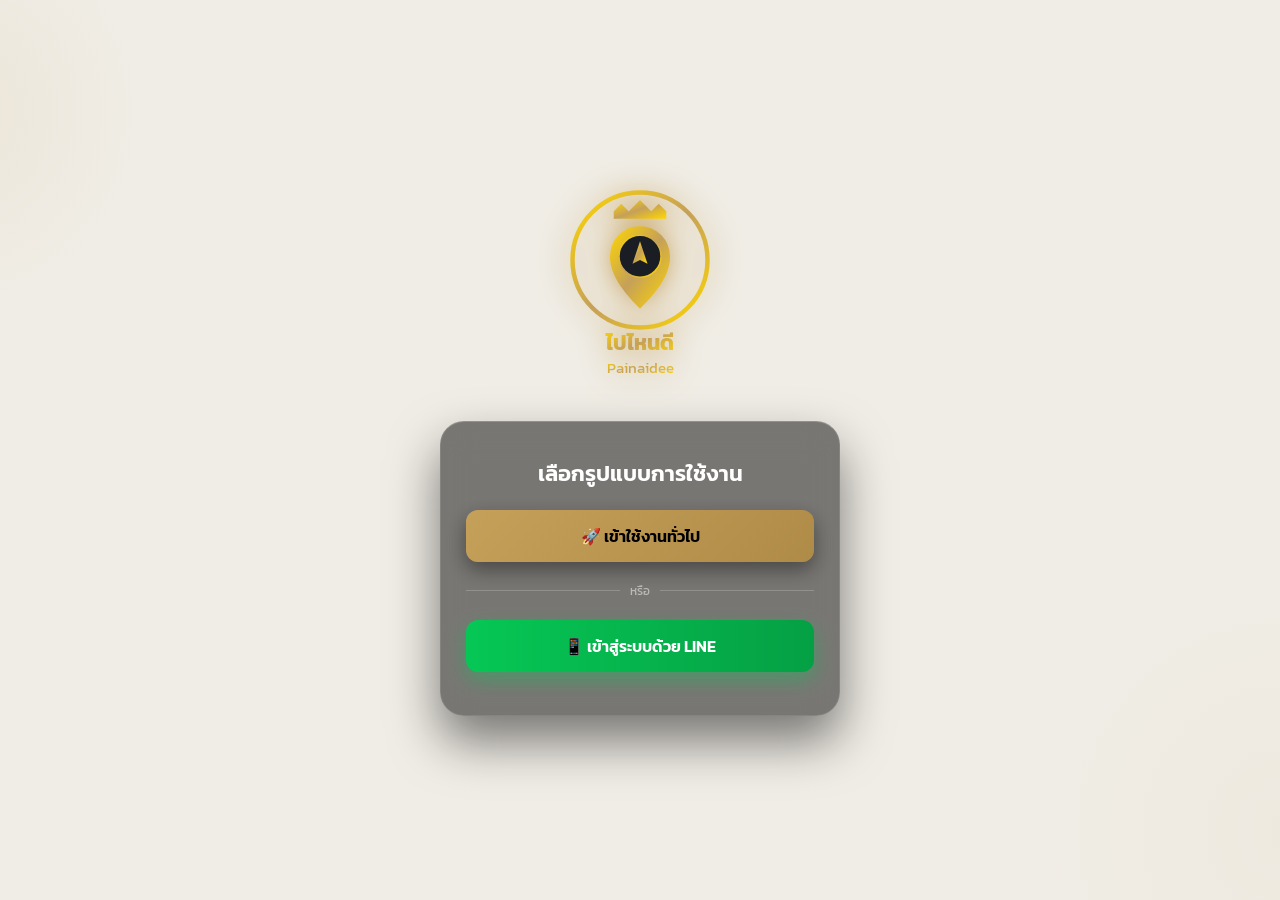
==== commit 278a139d: "Update index.html" ====
--- a/index.html
+++ b/index.html
@@ -5,350 +5,310 @@
     <meta name="viewport" content="width=device-width, initial-scale=1.0, maximum-scale=1.0, user-scalable=no">
     <title>ไปไหนดี - Painaidee</title>
     <meta http-equiv="Content-Security-Policy" content="default-src * 'unsafe-inline' 'unsafe-eval' data: blob:;">
-
     <script src="https://www.gstatic.com/firebasejs/10.8.0/firebase-app-compat.js"></script>
     <script src="https://www.gstatic.com/firebasejs/10.8.0/firebase-firestore-compat.js"></script>
     <script src="https://www.gstatic.com/firebasejs/10.8.0/firebase-storage-compat.js"></script>
     <script src="https://cdnjs.cloudflare.com/ajax/libs/qrcodejs/1.0.0/qrcode.min.js"></script>
     <script src="https://unpkg.com/html5-qrcode@2.3.8/html5-qrcode.min.js"></script>
     <script charset="utf-8" src="https://static.line-scdn.net/liff/edge/2/sdk.js"></script>
-
     <link rel="preconnect" href="https://fonts.googleapis.com">
     <link href="https://fonts.googleapis.com/css2?family=Sarabun:wght@400;500;600;700;800&display=swap" rel="stylesheet">
     <link rel="stylesheet" href="style.css">
-
     <style>
-    /* ════════════════════════════════════════════
-       BASE OVERRIDES
-    ════════════════════════════════════════════ */
     *, *::before, *::after { box-sizing: border-box; }
 
-    /* Keep existing fixes */
-    .card-vip::after, .vip-shimmer::after { pointer-events: none !important; }
-    .place-card button, .place-card .tag-btn, .place-card .report-btn { position: relative; z-index: 10; }
-    .gold-logo.hidden-logo, svg.hidden-logo { display: none !important; visibility: hidden !important; }
-    #loginCard { margin: 0 auto !important; width: 90% !important; max-width: 400px !important; }
-    .glass-card { margin-left: auto !important; margin-right: auto !important; box-sizing: border-box; }
-    .absolute-center-wrapper {
-        width: 100%; max-width: 550px !important; margin: 0 auto !important;
-        display: flex !important; flex-direction: column !important;
-        align-items: center !important; padding: 0 15px; box-sizing: border-box;
-    }
-    .absolute-center-wrapper > div, .absolute-center-wrapper > header { width: 100% !important; }
-
-    /* ════════════════════════════════════════════
-       NAV BAR
-    ════════════════════════════════════════════ */
-    body nav, #appContent nav {
-        background: #1A1208 !important;
-        border-bottom: 1px solid rgba(245,156,58,0.2) !important;
-        box-shadow: none !important;
-    }
-    body nav div, #appContent nav div {
-        color: rgba(255,255,255,0.4) !important;
-        font-size: 13px !important; font-weight: 600 !important;
-        border-bottom: 2px solid transparent !important;
-        font-family: 'Sarabun', sans-serif !important;
-    }
-    body nav div.active, #appContent nav div.active {
-        color: #F59C3A !important;
-        border-bottom-color: #F59C3A !important;
-        background: transparent !important;
-    }
-
-    /* ════════════════════════════════════════════
-       HOME HERO
-    ════════════════════════════════════════════ */
+    /* ── Keep existing fixes ── */
+    .card-vip::after,.vip-shimmer::after{pointer-events:none!important}
+    .gold-logo.hidden-logo,svg.hidden-logo{display:none!important;visibility:hidden!important}
+    #loginCard{margin:0 auto!important;width:90%!important;max-width:400px!important}
+    .glass-card{margin-left:auto!important;margin-right:auto!important;box-sizing:border-box}
+    .absolute-center-wrapper{width:100%;max-width:550px!important;margin:0 auto!important;display:flex!important;flex-direction:column!important;align-items:center!important;padding:0 15px;box-sizing:border-box}
+    .absolute-center-wrapper>div,.absolute-center-wrapper>header{width:100%!important}
+
+    /* ── Top nav: hidden for main app, shown for affiliate/partner ── */
+    #appContent > nav { display: none !important; }
+    #page-affiliate nav, #page-partner nav { display: none; }
+    .show-top-nav #appContent > nav { display: flex !important; }
+
+    /* ── Partner/Affiliate top bar ── */
+    .page-topbar {
+        background: #1A1208;
+        padding: 14px 16px;
+        display: flex;
+        align-items: center;
+        gap: 12px;
+        border-bottom: 1px solid rgba(245,156,58,0.2);
+    }
+    .page-topbar-back {
+        background: rgba(255,255,255,0.1);
+        border: none; border-radius: 10px;
+        width: 36px; height: 36px;
+        color: #fff; font-size: 18px; cursor: pointer;
+        display: flex; align-items: center; justify-content: center;
+    }
+    .page-topbar-title { color: #F59C3A; font-size: 16px; font-weight: 700; font-family:'Sarabun',sans-serif; }
+
+    /* ════════ BOTTOM NAV ════════ */
+    #bottom-nav {
+        position: fixed; bottom: 0; left: 0; right: 0;
+        background: #fff;
+        border-top: 0.5px solid #e8e2d9;
+        display: none;
+        justify-content: space-around;
+        padding: 8px 0 max(14px, env(safe-area-inset-bottom));
+        z-index: 9000;
+    }
+    #appContent.active ~ #bottom-nav,
+    body.app-ready #bottom-nav { display: flex; }
+    .bn {
+        display: flex; flex-direction: column;
+        align-items: center; gap: 3px;
+        cursor: pointer; padding: 2px 10px;
+        min-width: 56px;
+    }
+    .bn-ic { font-size: 22px; line-height: 1; }
+    .bn-lb { font-size: 10px; color: #bbb; font-family:'Sarabun',sans-serif; font-weight: 600; }
+    .bn.active .bn-lb { color: #C85A1A; }
+    .bn-dot { width: 4px; height: 4px; background: #C85A1A; border-radius: 50%; margin-top: 2px; }
+
+    /* ════════ PAGE LAYOUT ════════ */
+    #appContent { padding-bottom: 70px; }
+    .page { display: none; }
+    .page.active { display: block; }
+
+    /* ════════ HOME HERO ════════ */
     .home-hero {
-        background: #1A1208;
-        padding: 14px 16px 28px;
+        background: #1A1208; padding: 14px 16px 28px;
         position: relative; overflow: hidden;
     }
     .home-hero::before {
-        content: '';
-        position: absolute; inset: 0; pointer-events: none;
-        background:
-            radial-gradient(ellipse at 85% 15%, #C85A1A 0%, transparent 52%),
-            radial-gradient(ellipse at 15% 85%, #8B3A0E 0%, transparent 48%);
-        opacity: 0.55;
-    }
-    .hero-top {
-        display: flex; align-items: center;
-        justify-content: space-between;
-        margin-bottom: 20px; position: relative; z-index: 1;
-    }
-    /* Province pill */
-    .prov-pill {
-        display: flex; align-items: center; gap: 6px;
-        background: rgba(255,255,255,0.11);
-        border: 0.5px solid rgba(255,255,255,0.22);
-        border-radius: 20px; padding: 6px 12px 6px 10px;
-        max-width: 180px;
-    }
-    .prov-dot { width: 7px; height: 7px; background: #F59C3A; border-radius: 50%; flex-shrink: 0; }
-    .prov-pill select {
-        background: transparent; border: none; outline: none;
-        color: #fff; font-size: 13px; font-weight: 600;
-        font-family: 'Sarabun', sans-serif;
-        -webkit-appearance: none; appearance: none;
-        cursor: pointer; min-width: 0; max-width: 130px;
-    }
-    .prov-pill select option { background: #1A1208; color: #fff; }
-    /* Points + avatar */
-    .hero-right { display: flex; align-items: center; gap: 8px; }
-    #points-widget {
-        background: rgba(255,255,255,0.10) !important;
-        border: 1px solid rgba(245,156,58,0.45) !important;
-        padding: 5px 11px !important; border-radius: 20px !important;
-        display: none; align-items: center; gap: 6px;
-        cursor: pointer; position: static !important;
-        top: auto !important; right: auto !important; box-shadow: none !important;
-    }
-    #user-points-display { color: #F59C3A !important; font-size: 13px !important; font-weight: 700 !important; }
-    #header-profile {
-        width: 36px !important; height: 36px !important;
-        border-radius: 50% !important;
-        background: linear-gradient(135deg,#F59C3A,#C85A1A) !important;
-        border: 2px solid rgba(245,156,58,0.5) !important;
-        display: flex !important; align-items: center !important;
-        justify-content: center !important; overflow: hidden !important;
-        flex-shrink: 0; font-size: 14px; color: #fff; font-weight: 700;
-    }
-    /* Greeting */
-    .hero-greeting {
-        color: rgba(255,255,255,0.5); font-size: 13px;
-        margin: 0 0 4px; position: relative; z-index: 1;
-        font-family: 'Sarabun', sans-serif;
-    }
-    #header-name { color: rgba(255,255,255,0.8); font-weight: 600; }
-    .hero-h1 {
-        color: #fff; font-size: 24px; font-weight: 800;
-        line-height: 1.25; margin: 0 0 20px;
-        position: relative; z-index: 1;
-        font-family: 'Sarabun', sans-serif;
-    }
-    .hero-h1 .hl { color: #F59C3A; }
-    /* Search */
-    .hero-search {
-        background: #fff; border-radius: 16px;
-        padding: 4px 4px 4px 14px;
+        content:''; position:absolute; inset:0; pointer-events:none;
+        background: radial-gradient(ellipse at 85% 15%,#C85A1A 0%,transparent 52%),
+                    radial-gradient(ellipse at 15% 85%,#8B3A0E 0%,transparent 48%);
+        opacity: .55;
+    }
+    .hero-top { display:flex; align-items:center; justify-content:space-between; margin-bottom:20px; position:relative; z-index:1; }
+    .prov-pill { display:flex; align-items:center; gap:6px; background:rgba(255,255,255,.11); border:.5px solid rgba(255,255,255,.22); border-radius:20px; padding:6px 12px 6px 10px; }
+    .prov-dot { width:7px; height:7px; background:#F59C3A; border-radius:50%; flex-shrink:0; }
+    .prov-pill select { background:transparent; border:none; outline:none; color:#fff; font-size:13px; font-weight:600; font-family:'Sarabun',sans-serif; -webkit-appearance:none; appearance:none; cursor:pointer; max-width:130px; }
+    .prov-pill select option { background:#1A1208; color:#fff; }
+    .hero-right { display:flex; align-items:center; gap:8px; }
+    #points-widget { background:rgba(255,255,255,.10)!important; border:1px solid rgba(245,156,58,.45)!important; padding:5px 11px!important; border-radius:20px!important; display:none; align-items:center; gap:6px; cursor:pointer; position:static!important; box-shadow:none!important; }
+    #user-points-display { color:#F59C3A!important; font-size:13px!important; font-weight:700!important; }
+    #header-profile { width:36px!important; height:36px!important; border-radius:50%!important; background:linear-gradient(135deg,#F59C3A,#C85A1A)!important; border:2px solid rgba(245,156,58,.5)!important; display:flex!important; align-items:center!important; justify-content:center!important; overflow:hidden!important; flex-shrink:0; }
+    .hero-greeting { color:rgba(255,255,255,.5); font-size:13px; margin:0 0 4px; position:relative; z-index:1; font-family:'Sarabun',sans-serif; }
+    #header-name { color:rgba(255,255,255,.8); font-weight:600; }
+    .hero-h1 { color:#fff; font-size:24px; font-weight:800; line-height:1.25; margin:0 0 20px; position:relative; z-index:1; font-family:'Sarabun',sans-serif; }
+    .hero-h1 .hl { color:#F59C3A; }
+    .hero-search { background:#fff; border-radius:16px; padding:4px 4px 4px 14px; display:flex; align-items:center; gap:8px; position:relative; z-index:1; box-shadow:0 8px 28px rgba(0,0,0,.35); }
+    .hero-search-icon { font-size:16px; color:#bbb; flex-shrink:0; }
+    #searchBox { flex:1; border:none!important; outline:none!important; font-size:15px!important; color:#333!important; background:transparent!important; padding:10px 0!important; font-family:'Sarabun',sans-serif!important; box-shadow:none!important; }
+    #searchBox::placeholder { color:#bbb; }
+    .hero-search-btn { background:#C85A1A; color:#fff; border:none; border-radius:12px; padding:10px 20px; font-size:14px; font-weight:700; cursor:pointer; font-family:'Sarabun',sans-serif; flex-shrink:0; }
+
+    /* ════════ CATEGORY CHIPS ════════ */
+    .cats-section { background:#F7F4EF; padding:14px 16px 10px; }
+    .cats-label { font-size:11px; color:#999; font-weight:600; text-transform:uppercase; letter-spacing:.6px; margin-bottom:10px; font-family:'Sarabun',sans-serif; }
+    #dynamic-category-container { display:flex!important; flex-direction:row!important; gap:8px!important; overflow-x:auto!important; scrollbar-width:none!important; padding-bottom:4px!important; margin-bottom:0!important; }
+    #dynamic-category-container::-webkit-scrollbar { display:none; }
+    .cat-chip, #dynamic-category-container select {
+        display:inline-flex!important; align-items:center!important; flex-shrink:0!important;
+        background:#fff!important; border:1px solid #e4ddd3!important; border-radius:20px!important;
+        padding:8px 15px!important; font-size:13px!important; font-weight:600!important; color:#444!important;
+        font-family:'Sarabun',sans-serif!important; cursor:pointer!important; white-space:nowrap!important;
+        -webkit-appearance:none!important; appearance:none!important; width:auto!important;
+        outline:none!important; box-shadow:none!important; background-image:none!important;
+    }
+    .cat-chip.active { background:#FFF3E8!important; border-color:#C85A1A!important; color:#C85A1A!important; }
+    #dynamic-category-container select:focus { background:#FFF3E8!important; border-color:#C85A1A!important; color:#C85A1A!important; }
+
+    /* ════════ HOME PLACE LIST ════════ */
+    #promoBanner { margin:0 16px 16px!important; border-radius:16px!important; overflow:hidden; }
+    #placeList.place-grid { background:#EDE9E2!important; padding:14px 14px 20px!important; gap:12px!important; display:flex!important; flex-direction:column!important; }
+
+    /* ════════ MAP PAGE ════════ */
+    #page-map {
+        display: none;
+        flex-direction: column;
+        height: calc(100vh - 70px);
+        position: relative;
+    }
+    #page-map.active { display: flex; }
+
+    /* Floating search on map */
+    .map-float-search {
+        position: absolute; top: 12px; left: 12px; right: 12px;
+        z-index: 10;
+        background: #fff;
+        border-radius: 14px;
+        padding: 10px 14px;
         display: flex; align-items: center; gap: 8px;
-        position: relative; z-index: 1;
-        box-shadow: 0 8px 28px rgba(0,0,0,0.35);
-    }
-    .hero-search-icon { font-size: 16px; color: #bbb; flex-shrink: 0; }
-    #searchBox {
-        flex: 1; border: none !important; outline: none !important;
-        font-size: 15px !important; color: #333 !important;
-        background: transparent !important; padding: 10px 0 !important;
-        font-family: 'Sarabun', sans-serif !important; box-shadow: none !important;
-    }
-    #searchBox::placeholder { color: #bbb; }
-    .hero-search-btn {
-        background: #C85A1A; color: #fff; border: none;
-        border-radius: 12px; padding: 10px 20px;
-        font-size: 14px; font-weight: 700; cursor: pointer;
-        font-family: 'Sarabun', sans-serif; flex-shrink: 0;
-    }
-
-    /* ════════════════════════════════════════════
-       CATEGORY CHIPS
-    ════════════════════════════════════════════ */
-    .cats-section {
-        background: #F7F4EF;
-        padding: 14px 16px 8px;
-    }
-    .cats-label {
-        font-size: 11px; color: #999; font-weight: 600;
-        text-transform: uppercase; letter-spacing: 0.6px;
-        margin-bottom: 10px; font-family: 'Sarabun', sans-serif;
-    }
-    #dynamic-category-container {
-        display: flex !important; flex-direction: row !important;
-        gap: 8px !important; overflow-x: auto !important;
-        scrollbar-width: none !important; padding-bottom: 4px !important;
-        margin-bottom: 0 !important;
-    }
-    #dynamic-category-container::-webkit-scrollbar { display: none; }
-    /* chip style — works for both button and select */
-    .cat-chip,
-    #dynamic-category-container select {
-        display: inline-flex !important;
-        align-items: center !important;
-        flex-shrink: 0 !important;
-        background: #fff !important;
-        border: 1px solid #e4ddd3 !important;
-        border-radius: 20px !important;
-        padding: 8px 15px !important;
-        font-size: 13px !important; font-weight: 600 !important;
-        color: #444 !important;
-        font-family: 'Sarabun', sans-serif !important;
-        cursor: pointer !important;
-        white-space: nowrap !important;
-        -webkit-appearance: none !important;
-        appearance: none !important;
-        width: auto !important; min-width: 0 !important;
-        outline: none !important; box-shadow: none !important;
-        background-image: none !important;
-        transition: all 0.15s !important;
-    }
-    .cat-chip.active,
-    .cat-chip:active {
-        background: #FFF3E8 !important;
-        border-color: #C85A1A !important;
-        color: #C85A1A !important;
-    }
-    #dynamic-category-container select:focus {
-        border-color: #C85A1A !important;
-        color: #C85A1A !important;
-        background: #FFF3E8 !important;
-    }
-
-    /* ════════════════════════════════════════════
-       MAP
-    ════════════════════════════════════════════ */
-    .map-wrap {
-        background: #F7F4EF;
-        padding: 0 16px 14px;
-        display: block !important;
-    }
+        box-shadow: 0 4px 16px rgba(0,0,0,.18);
+    }
+    .map-float-search-icon { font-size:14px; color:#bbb; }
+    .map-float-input { flex:1; border:none; outline:none; font-size:14px; color:#444; background:transparent; font-family:'Sarabun',sans-serif; }
+    .map-float-input::placeholder { color:#bbb; }
+    .map-float-btn { background:#F7F4EF; border:none; border-radius:8px; padding:5px 12px; font-size:12px; color:#555; font-weight:600; cursor:pointer; font-family:'Sarabun',sans-serif; }
+
+    /* Map itself */
     #map {
-        display: block !important;
-        width: 100% !important;
-        height: 220px !important;
-        min-height: 220px !important;
-        border-radius: 16px !important;
-        overflow: hidden !important;
-        border: 0.5px solid #e0d8cc !important;
-        margin: 0 !important;
-    }
-
-    /* ════════════════════════════════════════════
-       PROMO BANNER
-    ════════════════════════════════════════════ */
-    #promoBanner {
-        margin: 0 16px 16px !important;
-        border-radius: 16px !important;
-        overflow: hidden;
-    }
-
-    /* ════════════════════════════════════════════
-       PLACE LIST
-    ════════════════════════════════════════════ */
-    #placeList.place-grid {
-        background: #EDE9E2 !important;
-        padding: 14px 14px 100px !important;
-        gap: 12px !important;
-        display: flex !important;
-        flex-direction: column !important;
-    }
-
-    /* ════════════════════════════════════════════
-       CARD SYSTEM  (c-*)
-    ════════════════════════════════════════════ */
-    .c-card {
+        width: 100%!important;
+        flex: 1;
+        min-height: 0;
+        display: block!important;
+    }
+
+    /* Bottom sheet */
+    .map-sheet {
         background: #fff;
-        border-radius: 18px;
-        overflow: hidden;
-        border: 0.5px solid #E8E2D9;
-        box-shadow: 0 2px 12px rgba(0,0,0,0.07);
-        cursor: pointer;
-        -webkit-tap-highlight-color: transparent;
-    }
-    .c-card:active { opacity: 0.95; }
-    .c-vip {
-        border: 1.5px solid #F59C3A !important;
-        background: #FFFDF9 !important;
-        box-shadow: 0 4px 18px rgba(245,156,58,0.15) !important;
-    }
-    /* image wrap */
-    .c-img-wrap { position: relative; overflow: hidden; background: #eee; }
-    .c-img {
-        width: 100% !important;
-        height: 170px !important;
-        object-fit: cover !important;
-        display: block !important;
-    }
-    /* slider */
-    .c-img-wrap [id^="cs_"] { height: 170px; }
-    .c-img-wrap [id^="cs_"] img { height: 170px !important; min-width: 100% !important; }
-    .c-slide-count {
-        position: absolute; bottom: 8px; right: 8px;
-        background: rgba(0,0,0,0.55); color: #fff;
-        font-size: 10px; padding: 2px 8px; border-radius: 20px;
-    }
-    .c-slide-btn {
-        position: absolute; top: 50%; transform: translateY(-50%);
-        background: rgba(0,0,0,0.45); color: #fff;
-        border: none; border-radius: 50%;
-        width: 26px; height: 26px;
-        font-size: 16px; line-height: 1;
-        cursor: pointer; z-index: 3;
-    }
-    /* badges */
-    .c-badge {
-        position: absolute;
-        font-size: 11px; font-weight: 700;
-        padding: 4px 9px; border-radius: 8px; z-index: 4; line-height: 1;
-    }
+        border-radius: 20px 20px 0 0;
+        padding: 12px 16px 16px;
+        flex-shrink: 0;
+        box-shadow: 0 -4px 20px rgba(0,0,0,.1);
+    }
+    .sheet-pull { width:36px; height:3px; background:#ddd; border-radius:2px; margin:0 auto 12px; }
+    .sheet-title { font-size:15px; font-weight:800; color:#1A1208; margin-bottom:12px; font-family:'Sarabun',sans-serif; }
+    .h-cards { display:flex; gap:10px; overflow-x:auto; scrollbar-width:none; padding-bottom:4px; }
+    .h-cards::-webkit-scrollbar { display:none; }
+    .h-card {
+        min-width:140px; background:#F7F4EF; border-radius:14px;
+        overflow:hidden; flex-shrink:0; cursor:pointer;
+        border: 0.5px solid #e8e2d9;
+    }
+    .h-card-vip { border-color:#F59C3A!important; background:#FFFDF9!important; }
+    .h-card-img { height:85px; display:flex; align-items:center; justify-content:center; font-size:30px; background:#e8e2d9; overflow:hidden; }
+    .h-card-img img { width:100%; height:100%; object-fit:cover; }
+    .h-card-body { padding:8px 10px; }
+    .h-card-name { font-size:13px; font-weight:700; color:#1A1208; font-family:'Sarabun',sans-serif; margin-bottom:2px; white-space:nowrap; overflow:hidden; text-overflow:ellipsis; }
+    .h-card-meta { font-size:11px; color:#888; font-family:'Sarabun',sans-serif; }
+    .h-card-meta .s { color:#F59C3A; font-weight:700; }
+
+    /* ════════ CARD SYSTEM (c-*) ════════ */
+    .c-card { background:#fff; border-radius:18px; overflow:hidden; border:.5px solid #E8E2D9; box-shadow:0 2px 12px rgba(0,0,0,.07); cursor:pointer; -webkit-tap-highlight-color:transparent; }
+    .c-card:active { opacity:.95; }
+    .c-vip { border:1.5px solid #F59C3A!important; background:#FFFDF9!important; box-shadow:0 4px 18px rgba(245,156,58,.15)!important; }
+    .c-img-wrap { position:relative; overflow:hidden; background:#eee; }
+    .c-img { width:100%!important; height:170px!important; object-fit:cover!important; display:block!important; }
+    .c-img-wrap [id^="cs_"] { height:170px; }
+    .c-img-wrap [id^="cs_"] img { height:170px!important; min-width:100%!important; }
+    .c-slide-count { position:absolute; bottom:8px; right:8px; background:rgba(0,0,0,.55); color:#fff; font-size:10px; padding:2px 8px; border-radius:20px; }
+    .c-slide-btn { position:absolute; top:50%; transform:translateY(-50%); background:rgba(0,0,0,.45); color:#fff; border:none; border-radius:50%; width:26px; height:26px; font-size:16px; line-height:1; cursor:pointer; z-index:3; }
+    .c-badge { position:absolute; font-size:11px; font-weight:700; padding:4px 9px; border-radius:8px; z-index:4; line-height:1; }
     .c-badge-vip  { top:10px; left:10px; background:#1A1208; color:#F59C3A; border:1px solid #F59C3A; }
     .c-badge-deal { top:10px; right:10px; background:#C85A1A; color:#fff; }
-    .c-badge-dist { bottom:8px; left:10px; background:rgba(26,18,8,0.68); color:#F59C3A; border-radius:20px; }
-    /* body */
-    .c-body { padding: 12px 14px 14px; }
-    .c-row-top {
-        display: flex; justify-content: space-between;
-        align-items: flex-start; gap: 6px; margin-bottom: 5px;
-    }
-    .c-name {
-        font-size: 15px; font-weight: 800; color: #1A1208;
-        line-height: 1.3; font-family: 'Sarabun', sans-serif;
-    }
-    .c-name-vip { color: #C85A1A !important; }
-    /* status chips */
-    .c-open  { background:#EBF5E8; color:#2E7D32; border:1px solid rgba(46,125,50,0.2); padding:3px 9px; border-radius:20px; font-size:11px; font-weight:700; white-space:nowrap; }
-    .c-close { background:#FFF3F3; color:#C0392B; border:1px solid rgba(192,57,43,0.2); padding:3px 9px; border-radius:20px; font-size:11px; font-weight:700; white-space:nowrap; }
-    /* meta row */
-    .c-meta {
-        display: flex; align-items: center; gap: 5px;
-        flex-wrap: wrap; font-size: 12px; color: #888;
-        margin-bottom: 8px; font-family: 'Sarabun', sans-serif;
-    }
-    .c-star { color: #F59C3A; font-weight: 700; }
-    .c-dot  { color: #ddd; }
-    .c-addr { overflow: hidden; text-overflow: ellipsis; white-space: nowrap; max-width: 140px; }
-    /* tag pills */
-    .c-tags { display: flex; flex-wrap: wrap; gap: 5px; margin-bottom: 10px; }
+    .c-badge-dist { bottom:8px; left:10px; background:rgba(26,18,8,.68); color:#F59C3A; border-radius:20px; }
+    .c-body { padding:12px 14px 14px; }
+    .c-row-top { display:flex; justify-content:space-between; align-items:flex-start; gap:6px; margin-bottom:5px; }
+    .c-name { font-size:15px; font-weight:800; color:#1A1208; line-height:1.3; font-family:'Sarabun',sans-serif; }
+    .c-name-vip { color:#C85A1A!important; }
+    .c-open  { background:#EBF5E8; color:#2E7D32; border:1px solid rgba(46,125,50,.2); padding:3px 9px; border-radius:20px; font-size:11px; font-weight:700; white-space:nowrap; }
+    .c-close { background:#FFF3F3; color:#C0392B; border:1px solid rgba(192,57,43,.2); padding:3px 9px; border-radius:20px; font-size:11px; font-weight:700; white-space:nowrap; }
+    .c-meta { display:flex; align-items:center; gap:5px; flex-wrap:wrap; font-size:12px; color:#888; margin-bottom:8px; font-family:'Sarabun',sans-serif; }
+    .c-star { color:#F59C3A; font-weight:700; }
+    .c-dot  { color:#ddd; }
+    .c-addr { overflow:hidden; text-overflow:ellipsis; white-space:nowrap; max-width:140px; }
+    .c-tags { display:flex; flex-wrap:wrap; gap:5px; margin-bottom:10px; }
     .c-tag { padding:3px 10px; border-radius:20px; font-size:11px; font-weight:700; cursor:pointer; font-family:'Sarabun',sans-serif; }
-    .c-tag-deal   { background:#FFF3E8; color:#C85A1A; border:1px solid rgba(200,90,26,0.3); }
-    .c-tag-coupon { background:#FFF0F0; color:#C0392B; border:1px solid rgba(192,57,43,0.3); }
-    .c-tag-event  { background:#EBF8FF; color:#0E6EA0; border:1px solid rgba(14,110,160,0.3); }
-    /* action buttons */
-    .c-btns { display: flex; gap: 7px; flex-wrap: wrap; margin-top: 10px; }
-    .c-btn {
-        padding: 9px 13px; border-radius: 11px;
-        font-size: 12px; font-weight: 700; border: none;
-        cursor: pointer; font-family: 'Sarabun','Kanit',sans-serif;
-        line-height: 1; transition: opacity 0.1s;
-    }
-    .c-btn:active { opacity: 0.8; }
+    .c-tag-deal   { background:#FFF3E8; color:#C85A1A; border:1px solid rgba(200,90,26,.3); }
+    .c-tag-coupon { background:#FFF0F0; color:#C0392B; border:1px solid rgba(192,57,43,.3); }
+    .c-tag-event  { background:#EBF8FF; color:#0E6EA0; border:1px solid rgba(14,110,160,.3); }
+    .c-btns { display:flex; gap:7px; flex-wrap:wrap; margin-top:10px; }
+    .c-btn { padding:9px 13px; border-radius:11px; font-size:12px; font-weight:700; border:none; cursor:pointer; font-family:'Sarabun','Kanit',sans-serif; line-height:1; }
+    .c-btn:active { opacity:.8; }
     .c-btn-nav    { background:#C85A1A; color:#fff; flex:1; min-width:80px; }
     .c-btn-sec    { background:#F0EDE6; color:#444; }
     .c-btn-line   { background:#06C755; color:#fff; }
     .c-btn-fb     { background:#1877F2; color:#fff; }
-    .c-btn-report { background:rgba(192,57,43,0.08); color:#C0392B; border:0.5px solid rgba(192,57,43,0.3) !important; }
+    .c-btn-report { background:rgba(192,57,43,.08); color:#C0392B; border:.5px solid rgba(192,57,43,.3)!important; }
+
+    /* ════════════════════════════════════════════
+       LIGHT THEME OVERRIDE — matches mockup exactly
+    ════════════════════════════════════════════ */
+
+    /* Page background */
+    html, body {
+        background: #F0EDE6 !important;
+        color: #1A1208 !important;
+    }
+
+    /* App content background */
+    #appContent,
+    #page-home,
+    #page-map,
+    #page-affiliate,
+    #page-partner {
+        background: #F0EDE6 !important;
+    }
+
+    /* ── Category chips section ── */
+    .cats-section {
+        background: #F7F4EF !important;
+    }
+
+    /* ── Promo banner: keep existing style, just fix margin ── */
+    #promoBanner {
+        background: linear-gradient(135deg,#1A1208,#3D2810) !important;
+        margin: 0 0 0 0 !important;
+        border-radius: 0 !important;
+    }
+    #promoBanner h3, #promoBanner p { color: #fff !important; }
+
+    /* ── Place list background ── */
+    #placeList.place-grid {
+        background: #EDE9E2 !important;
+    }
+
+    /* ── Bottom nav light ── */
+    #bottom-nav {
+        background: #fff !important;
+        border-top: 0.5px solid #E8E2D9 !important;
+    }
+    .bn-lb { color: #bbb !important; font-family:'Sarabun',sans-serif !important; }
+    .bn.active .bn-lb { color: #C85A1A !important; }
+
+    /* ── Map sheet light ── */
+    .map-sheet {
+        background: #fff !important;
+        border-radius: 20px 20px 0 0 !important;
+    }
+    .sheet-title { color: #1A1208 !important; }
+
+    /* ── Page topbar ── */
+    .page-topbar { background: #1A1208 !important; }
+
+    /* ── Kill dark backgrounds from style.css on main body ── */
+    body, .page {
+        --bg-light: #F0EDE6 !important;
+        --dark: #F0EDE6 !important;
+        --dark-light: #F7F4EF !important;
+        --dark-muted: #E8E2D9 !important;
+        --surface: #fff !important;
+        --text-main: #1A1208 !important;
+        --text-muted: #666 !important;
+        --border: rgba(26,18,8,0.1) !important;
+    }
+
+    /* Kill dark body background override from style.css */
+    body { min-height: 100vh; }
+
+    /* Place list items text colors */
+    .c-name { color: #1A1208 !important; }
+    .c-meta  { color: #888 !important; }
+    .h-card-name { color: #1A1208 !important; }
+    .h-card-meta { color: #888 !important; }
+    .sheet-title { color: #1A1208 !important; }
+    .cats-label  { color: #999 !important; }
+
     </style>
 </head>
 <body>
 
 <!-- ════════════════ MODALS ════════════════ -->
 <div id="imageViewerModal" onclick="this.style.display='none'"
-     style="display:none;position:fixed;z-index:999999;top:0;left:0;width:100%;height:100%;
-            background:rgba(0,0,0,0.9);justify-content:center;align-items:center;">
+     style="display:none;position:fixed;z-index:999999;top:0;left:0;width:100%;height:100%;background:rgba(0,0,0,0.9);justify-content:center;align-items:center;">
     <div style="position:absolute;top:20px;right:20px;color:#FFF;font-size:30px;cursor:pointer;">×</div>
     <img id="viewerImg" src="" style="max-width:90%;max-height:80vh;border-radius:12px;" onclick="event.stopPropagation()">
 </div>
-
 <div id="customerDetailModal" class="feature-modal">
     <div class="feature-modal-content" style="text-align:center;">
         <h3 id="cdTitle" style="margin-top:0;color:var(--primary);"></h3>
@@ -356,73 +316,48 @@
         <div style="background:rgba(0,0,0,0.3);padding:20px;border-radius:12px;border:1px dashed var(--primary);margin-bottom:20px;">
             <p id="cdText" style="font-size:18px;font-weight:bold;color:#FFF;margin:0;"></p>
         </div>
-        <button id="btnClaim" style="display:none;width:100%;margin-bottom:10px;" class="btn-primary"
-                onclick="document.getElementById('customerDetailModal').style.display='none'">✅ รับทราบ / ใช้คูปองนี้</button>
-        <button class="btn-outline" style="border-color:#666;color:#aaa;width:100%;"
-                onclick="document.getElementById('customerDetailModal').style.display='none'">ปิดหน้าต่าง</button>
-    </div>
-</div>
-
-<div id="luckyWheelModal" class="feature-modal"
-     style="display:none;position:fixed;top:0;left:0;width:100%;height:100%;z-index:99999;justify-content:center;align-items:center;">
+        <button id="btnClaim" style="display:none;width:100%;margin-bottom:10px;" class="btn-primary" onclick="document.getElementById('customerDetailModal').style.display='none'">✅ รับทราบ / ใช้คูปองนี้</button>
+        <button class="btn-outline" style="border-color:#666;color:#aaa;width:100%;" onclick="document.getElementById('customerDetailModal').style.display='none'">ปิดหน้าต่าง</button>
+    </div>
+</div>
+<div id="luckyWheelModal" class="feature-modal" style="display:none;position:fixed;top:0;left:0;width:100%;height:100%;z-index:99999;justify-content:center;align-items:center;">
     <div class="feature-modal-content" style="text-align:center;background:linear-gradient(135deg,var(--dark),var(--surface));">
         <h2 style="margin-top:0;color:var(--primary);font-size:20px;">🎡 สุ่มร้านให้ฉัน!</h2>
         <p id="wheel-store-count" style="color:#aaa;font-size:13px;margin:-5px 0 15px;">กำลังโหลด...</p>
         <div style="position:relative;width:240px;height:240px;margin:0 auto 20px;">
-            <div style="position:absolute;top:-14px;left:50%;transform:translateX(-50%);width:0;height:0;
-                        border-left:14px solid transparent;border-right:14px solid transparent;
-                        border-top:24px solid var(--danger);z-index:10;"></div>
-            <div id="wheel-spinner" style="width:100%;height:100%;border-radius:50%;border:5px solid var(--primary);
-                                           box-shadow:0 0 25px rgba(197,160,89,0.4);
-                                           transition:transform 4s cubic-bezier(0.25,0.1,0.15,1);"></div>
+            <div style="position:absolute;top:-14px;left:50%;transform:translateX(-50%);width:0;height:0;border-left:14px solid transparent;border-right:14px solid transparent;border-top:24px solid var(--danger);z-index:10;"></div>
+            <div id="wheel-spinner" style="width:100%;height:100%;border-radius:50%;border:5px solid var(--primary);box-shadow:0 0 25px rgba(197,160,89,0.4);transition:transform 4s cubic-bezier(0.25,0.1,0.15,1);"></div>
         </div>
         <p style="font-size:11px;color:#666;margin-bottom:15px;">⭐ = ร้าน VIP โอกาสสูงกว่า</p>
-        <button id="btn-spin-wheel" class="btn-enter-glow" onclick="spinRestaurantWheel()"
-                style="font-size:16px;padding:12px;margin-bottom:10px;width:100%;">🎯 หมุนเลย!</button>
-        <button class="btn-outline" style="width:100%;"
-                onclick="document.getElementById('luckyWheelModal').style.display='none'">❌ ปิดหน้าต่าง</button>
-    </div>
-</div>
-
-<div id="spinResultModal" class="feature-modal"
-     style="display:none;position:fixed;top:0;left:0;width:100%;height:100%;z-index:99999;justify-content:center;align-items:center;">
+        <button id="btn-spin-wheel" class="btn-enter-glow" onclick="spinRestaurantWheel()" style="font-size:16px;padding:12px;margin-bottom:10px;width:100%;">🎯 หมุนเลย!</button>
+        <button class="btn-outline" style="width:100%;" onclick="document.getElementById('luckyWheelModal').style.display='none'">❌ ปิดหน้าต่าง</button>
+    </div>
+</div>
+<div id="spinResultModal" class="feature-modal" style="display:none;position:fixed;top:0;left:0;width:100%;height:100%;z-index:99999;justify-content:center;align-items:center;">
     <div class="feature-modal-content" style="max-height:85vh;overflow-y:auto;">
         <h2 style="margin-top:0;color:var(--primary);font-size:18px;text-align:center;">🎉 ได้ร้านนี้เลย!</h2>
         <div id="spinResultContent"></div>
-        <button class="btn-outline" style="width:100%;margin-top:12px;"
-                onclick="document.getElementById('spinResultModal').style.display='none';openLuckyWheel();">🔄 หมุนใหม่</button>
-        <button class="btn-outline" style="width:100%;margin-top:8px;border-color:#555;color:#888;"
-                onclick="document.getElementById('spinResultModal').style.display='none'">ปิดหน้าต่าง</button>
-    </div>
-</div>
-
-<div id="dealQRModal" class="feature-modal"
-     style="display:none;position:fixed;top:0;left:0;width:100%;height:100%;z-index:999999;justify-content:center;align-items:center;">
+        <button class="btn-outline" style="width:100%;margin-top:12px;" onclick="document.getElementById('spinResultModal').style.display='none';openLuckyWheel();">🔄 หมุนใหม่</button>
+        <button class="btn-outline" style="width:100%;margin-top:8px;border-color:#555;color:#888;" onclick="document.getElementById('spinResultModal').style.display='none'">ปิดหน้าต่าง</button>
+    </div>
+</div>
+<div id="dealQRModal" class="feature-modal" style="display:none;position:fixed;top:0;left:0;width:100%;height:100%;z-index:999999;justify-content:center;align-items:center;">
     <div class="feature-modal-content" style="text-align:center;">
         <h2 style="margin-top:0;color:var(--danger);font-size:20px;">🎟️ คูปองสิทธิ์พิเศษ</h2>
         <p id="qrDealStore" style="color:var(--primary);font-weight:600;margin:0 0 5px;"></p>
         <p id="qrDealTitle" style="color:#FFF;font-size:17px;font-weight:700;margin:0 0 5px;"></p>
         <p id="qrDealDesc" style="color:#aaa;font-size:13px;margin:0 0 5px;"></p>
         <p id="qrDealExpiry" style="color:#777;font-size:11px;margin:0 0 15px;"></p>
-        <div style="background:#FFF;padding:12px;border-radius:12px;display:inline-block;margin-bottom:15px;">
-            <div id="qrCodeContainer"></div>
-        </div>
+        <div style="background:#FFF;padding:12px;border-radius:12px;display:inline-block;margin-bottom:15px;"><div id="qrCodeContainer"></div></div>
         <p style="font-size:11px;color:#D9534F;margin:0 0 15px;">⚠️ แสดง QR นี้ให้พนักงานสแกน — ใช้ได้ครั้งเดียวเท่านั้น!</p>
-        <button class="btn-outline" style="width:100%;"
-                onclick="document.getElementById('dealQRModal').style.display='none'">ปิดหน้าต่าง</button>
-    </div>
-</div>
-
-<div id="qrScannerModal" class="feature-modal"
-     style="display:none;position:fixed;top:0;left:0;width:100%;height:100%;z-index:99999;justify-content:center;align-items:center;">
+        <button class="btn-outline" style="width:100%;" onclick="document.getElementById('dealQRModal').style.display='none'">ปิดหน้าต่าง</button>
+    </div>
+</div>
+<div id="qrScannerModal" class="feature-modal" style="display:none;position:fixed;top:0;left:0;width:100%;height:100%;z-index:99999;justify-content:center;align-items:center;">
     <div class="feature-modal-content">
         <h3 style="margin-top:0;color:var(--primary);text-align:center;">📷 สแกนคูปองลูกค้า</h3>
         <p style="font-size:12px;color:#aaa;text-align:center;margin:-5px 0 12px;">ให้ลูกค้าแสดง QR Code แล้วส่องกล้องไปที่ QR</p>
-        <div id="qrReaderBox" style="width:100%;border-radius:12px;overflow:hidden;border:2px solid var(--primary);
-                                     margin-bottom:12px;min-height:240px;background:#111;
-                                     display:flex;align-items:center;justify-content:center;">
-            <p style="color:#555;font-size:13px;margin:0;">กำลังเปิดกล้อง...</p>
-        </div>
+        <div id="qrReaderBox" style="width:100%;border-radius:12px;overflow:hidden;border:2px solid var(--primary);margin-bottom:12px;min-height:240px;background:#111;display:flex;align-items:center;justify-content:center;"><p style="color:#555;font-size:13px;margin:0;">กำลังเปิดกล้อง...</p></div>
         <div id="qrScanResult" style="display:none;margin-bottom:12px;"></div>
         <details style="margin-bottom:12px;">
             <summary style="font-size:12px;color:#666;cursor:pointer;padding:4px 0;">⌨️ ไม่มีกล้อง? กรอกรหัสเอง</summary>
@@ -434,81 +369,52 @@
         <button class="btn-outline" style="width:100%;" onclick="closeQRScanner()">❌ ปิดกล้อง / ยกเลิก</button>
     </div>
 </div>
-
-<div id="dealCreatorModal" class="feature-modal"
-     style="display:none;position:fixed;top:0;left:0;width:100%;height:100%;z-index:99999;justify-content:center;align-items:center;">
+<div id="dealCreatorModal" class="feature-modal" style="display:none;position:fixed;top:0;left:0;width:100%;height:100%;z-index:99999;justify-content:center;align-items:center;">
     <div class="feature-modal-content">
         <h3 style="margin-top:0;color:var(--danger);">🎟️ สร้างดีลใหม่</h3>
-        <div class="form-group"><label>ชื่อดีล <span style="color:var(--danger)">*</span></label>
-            <input type="text" id="dealTitle" class="input-dark" placeholder="เช่น ลด 50฿ เมื่อซื้อครบ 200฿"></div>
-        <div class="form-group"><label>รายละเอียด</label>
-            <textarea id="dealDesc" class="input-dark" rows="2" placeholder="เช่น ใช้ได้กับเมนูอาหารทุกชนิด"></textarea></div>
-        <div class="form-group"><label>จำนวนสิทธิ์สูงสุด (0 = ไม่จำกัด)</label>
-            <input type="number" id="dealMaxUses" class="input-dark" value="0" min="0"></div>
-        <div class="form-group"><label>วันหมดอายุ (เว้นว่างถ้าไม่จำกัด)</label>
-            <input type="date" id="dealExpiry" class="input-dark"></div>
+        <div class="form-group"><label>ชื่อดีล <span style="color:var(--danger)">*</span></label><input type="text" id="dealTitle" class="input-dark" placeholder="เช่น ลด 50฿ เมื่อซื้อครบ 200฿"></div>
+        <div class="form-group"><label>รายละเอียด</label><textarea id="dealDesc" class="input-dark" rows="2"></textarea></div>
+        <div class="form-group"><label>จำนวนสิทธิ์สูงสุด (0=ไม่จำกัด)</label><input type="number" id="dealMaxUses" class="input-dark" value="0" min="0"></div>
+        <div class="form-group"><label>วันหมดอายุ</label><input type="date" id="dealExpiry" class="input-dark"></div>
         <button id="btnSaveDeal" class="btn-primary" style="background:var(--danger);border:none;margin-bottom:10px;" onclick="saveDeal()">✅ บันทึกดีล</button>
         <button class="btn-outline" style="width:100%;" onclick="document.getElementById('dealCreatorModal').style.display='none'">ยกเลิก</button>
     </div>
 </div>
-
-<div id="myRewardsModal" class="feature-modal"
-     style="display:none;position:fixed;top:0;left:0;width:100%;height:100%;z-index:999999;justify-content:center;align-items:center;">
+<div id="myRewardsModal" class="feature-modal" style="display:none;position:fixed;top:0;left:0;width:100%;height:100%;z-index:999999;justify-content:center;align-items:center;">
     <div class="feature-modal-content" style="background:var(--surface);border:1px solid #17a2b8;">
         <h2 style="margin-top:0;color:#17a2b8;text-align:center;">🎟️ กระเป๋ารางวัล</h2>
-        <p style="font-size:12px;color:#aaa;text-align:center;margin-top:-10px;">รางวัลที่หมุนได้จะถูกเก็บไว้ที่นี่ กดใช้ต่อหน้าพนักงานเท่านั้น</p>
         <div id="my-rewards-list" style="max-height:350px;overflow-y:auto;margin-bottom:15px;"></div>
         <button class="btn-outline" style="width:100%;" onclick="document.getElementById('myRewardsModal').style.display='none'">ปิดหน้าต่าง</button>
     </div>
 </div>
-
-<div id="couponModal" class="feature-modal"
-     style="display:none;position:fixed;top:0;left:0;width:100%;height:100%;z-index:99999;justify-content:center;align-items:center;">
+<div id="couponModal" class="feature-modal" style="display:none;position:fixed;top:0;left:0;width:100%;height:100%;z-index:99999;justify-content:center;align-items:center;">
     <div class="feature-modal-content">
         <h3 style="margin-top:0;color:var(--danger);">🎟️ จัดการคูปอง</h3>
-        <textarea id="couponText" class="input-dark" rows="4" placeholder="เช่น รับฟรี โค้ก 1 แก้ว เมื่อทานครบ 300 บาท"
-                  style="width:100%;box-sizing:border-box;margin-bottom:15px;"></textarea>
+        <textarea id="couponText" class="input-dark" rows="4" style="width:100%;box-sizing:border-box;margin-bottom:15px;"></textarea>
         <button class="btn-primary" style="margin-bottom:10px;background:var(--danger);border:none;width:100%;" onclick="saveCoupon()">💾 บันทึกคูปอง</button>
         <button class="btn-outline" style="margin-bottom:10px;width:100%;border-color:var(--danger);color:var(--danger);" onclick="deleteCoupon()">🗑️ ลบคูปอง</button>
         <button class="btn-outline" style="width:100%;" onclick="document.getElementById('couponModal').style.display='none'">ยกเลิก</button>
     </div>
 </div>
-
-<div id="eventModal" class="feature-modal"
-     style="display:none;position:fixed;top:0;left:0;width:100%;height:100%;z-index:99999;justify-content:center;align-items:center;">
+<div id="eventModal" class="feature-modal" style="display:none;position:fixed;top:0;left:0;width:100%;height:100%;z-index:99999;justify-content:center;align-items:center;">
     <div class="feature-modal-content">
         <h3 style="margin-top:0;color:var(--info);">🎉 จัดการกิจกรรม</h3>
-        <textarea id="eventText" class="input-dark" rows="4" placeholder="เช่น ดนตรีสดวง XYZ คืนนี้ 2 ทุ่มตรง!"
-                  style="width:100%;box-sizing:border-box;margin-bottom:15px;"></textarea>
+        <textarea id="eventText" class="input-dark" rows="4" style="width:100%;box-sizing:border-box;margin-bottom:15px;"></textarea>
         <button class="btn-primary" style="margin-bottom:10px;background:var(--info);border:none;width:100%;" onclick="saveEvent()">💾 บันทึกกิจกรรม</button>
         <button class="btn-outline" style="margin-bottom:10px;width:100%;border-color:var(--info);color:var(--info);" onclick="deleteEvent()">🗑️ ลบกิจกรรม</button>
         <button class="btn-outline" style="width:100%;" onclick="document.getElementById('eventModal').style.display='none'">ยกเลิก</button>
     </div>
 </div>
-
-<div id="point-toast"
-     style="position:fixed;bottom:-100px;left:50%;transform:translateX(-50%);
-            background:linear-gradient(135deg,var(--primary),var(--primary-hover));
-            color:#000;padding:10px 25px;border-radius:30px;font-weight:bold;
-            font-family:'Kanit';box-shadow:0 5px 20px rgba(0,0,0,0.5);
-            transition:0.4s cubic-bezier(0.175,0.885,0.32,1.275);z-index:999999;
-            display:flex;align-items:center;gap:10px;border:2px solid #FFF;
-            width:90%;max-width:400px;">
-    <span style="font-size:24px;">🪙</span>
-    <span id="point-toast-text" style="font-size:15px;">+1 แต้ม</span>
+<div id="point-toast" style="position:fixed;bottom:-100px;left:50%;transform:translateX(-50%);background:linear-gradient(135deg,var(--primary),var(--primary-hover));color:#000;padding:10px 25px;border-radius:30px;font-weight:bold;font-family:'Kanit';box-shadow:0 5px 20px rgba(0,0,0,0.5);transition:0.4s cubic-bezier(0.175,0.885,0.32,1.275);z-index:999999;display:flex;align-items:center;gap:10px;border:2px solid #FFF;width:90%;max-width:400px;">
+    <span style="font-size:24px;">🪙</span><span id="point-toast-text" style="font-size:15px;">+1 แต้ม</span>
 </div>
 
 <!-- ════════════════ LOGIN ════════════════ -->
 <div id="loginOverlay" style="display:flex;flex-direction:column;align-items:center;justify-content:center;width:100%;">
-    <div class="bg-glow"></div>
-    <div class="bg-glow2"></div>
+    <div class="bg-glow"></div><div class="bg-glow2"></div>
     <div id="mainLogoContainer" style="width:100%;text-align:center;z-index:10;margin-bottom:20px;">
         <svg class="gold-logo logo-shine" viewBox="0 0 200 280" xmlns="http://www.w3.org/2000/svg" style="width:150px;height:210px;">
-            <defs>
-                <linearGradient id="gold-gradient" x1="0%" y1="0%" x2="100%" y2="100%">
-                    <stop offset="0%" stop-color="#FFD700"/><stop offset="50%" stop-color="#C5A059"/><stop offset="100%" stop-color="#FFD700"/>
-                </linearGradient>
-            </defs>
+            <defs><linearGradient id="gold-gradient" x1="0%" y1="0%" x2="100%" y2="100%"><stop offset="0%" stop-color="#FFD700"/><stop offset="50%" stop-color="#C5A059"/><stop offset="100%" stop-color="#FFD700"/></linearGradient></defs>
             <circle cx="100" cy="100" r="90" fill="none" stroke="url(#gold-gradient)" stroke-width="6"/>
             <path d="M85,35 L100,20 L115,35 L125,25 L135,35 L135,45 L65,45 L65,35 L75,25 Z" fill="url(#gold-gradient)"/>
             <path d="M100,165 C70,135 60,115 60,95 A40,40 0 1,1 140,95 C140,115 130,135 100,165 Z" fill="url(#gold-gradient)"/>
@@ -518,19 +424,11 @@
             <text x="100" y="250" font-family="'Kanit'" font-size="20" fill="url(#gold-gradient)" text-anchor="middle">Painaidee</text>
         </svg>
     </div>
-    <div id="loadingSpinner" style="text-align:center;width:100%;z-index:10;">
-        <h3 id="loadingText" style="color:#FFF;">กำลังเตรียมระบบ...</h3>
-    </div>
+    <div id="loadingSpinner" style="text-align:center;width:100%;z-index:10;"><h3 id="loadingText" style="color:#FFF;">กำลังเตรียมระบบ...</h3></div>
     <div class="glass-card" id="loginCard" style="display:none;z-index:10;">
         <h2 style="color:#FFF;margin:0 0 20px 0;font-size:22px;font-weight:600;">เลือกรูปแบบการใช้งาน</h2>
-        <div style="margin-bottom:20px;">
-            <button onclick="enterApp()" class="btn-enter-glow" style="margin-bottom:8px;width:100%;">🚀 เข้าใช้งานทั่วไป</button>
-        </div>
-        <div style="display:flex;align-items:center;margin-bottom:20px;">
-            <div style="flex:1;height:1px;background:rgba(255,255,255,0.2);"></div>
-            <span style="color:rgba(255,255,255,0.5);padding:0 10px;font-size:12px;">หรือ</span>
-            <div style="flex:1;height:1px;background:rgba(255,255,255,0.2);"></div>
-        </div>
+        <div style="margin-bottom:20px;"><button onclick="enterApp()" class="btn-enter-glow" style="margin-bottom:8px;width:100%;">🚀 เข้าใช้งานทั่วไป</button></div>
+        <div style="display:flex;align-items:center;margin-bottom:20px;"><div style="flex:1;height:1px;background:rgba(255,255,255,0.2);"></div><span style="color:rgba(255,255,255,0.5);padding:0 10px;font-size:12px;">หรือ</span><div style="flex:1;height:1px;background:rgba(255,255,255,0.2);"></div></div>
         <button onclick="smartLogin('')" class="btn-line-glow" style="margin-bottom:8px;width:100%;">📱 เข้าสู่ระบบด้วย LINE</button>
     </div>
 </div>
@@ -538,16 +436,15 @@
 <!-- ════════════════ APP ════════════════ -->
 <div id="appContent" style="display:none;">
 
-    <nav>
+    <!-- top nav: hidden by default, used as data hook -->
+    <nav style="display:none!important;">
         <div id="tab-home" class="active" onclick="switchPage('home')">หน้าแรก</div>
         <div id="tab-affiliate" onclick="navigateToAffiliate()">แนะนำรายได้</div>
         <div id="tab-partner" onclick="navigateToPartner()">สำหรับร้านค้า</div>
     </nav>
 
-    <!-- หน้าแรก -->
+    <!-- ═══ หน้าแรก ═══ -->
     <div id="page-home" class="page active">
-
-        <!-- HERO -->
         <div class="home-hero">
             <div class="hero-top">
                 <div class="prov-pill">
@@ -566,52 +463,54 @@
             <h1 class="hero-h1">อยากกิน<span class="hl">อะไร</span>วันนี้?</h1>
             <div class="hero-search">
                 <span class="hero-search-icon">🔍</span>
-                <input type="text" id="searchBox" placeholder="ค้นหาร้านอาหาร, เมนู..."
-                       onkeydown="if(event.key==='Enter')executeSearch('text')">
+                <input type="text" id="searchBox" placeholder="ค้นหาร้านอาหาร, เมนู..." onkeydown="if(event.key==='Enter')executeSearch('text')">
                 <button class="hero-search-btn" onclick="executeSearch('text')">ค้นหา</button>
             </div>
         </div>
-
-        <!-- CATEGORY CHIPS -->
         <div class="cats-section">
             <div class="cats-label">หมวดหมู่</div>
             <div id="dynamic-category-container"></div>
         </div>
-
-        <!-- MAP -->
-        <div class="map-wrap">
-            <div id="map"></div>
-        </div>
-
-        <!-- PROMO -->
-        <div id="promoBanner" class="highlight-banner" style="display:block;">
+        <div id="promoBanner" class="highlight-banner" style="display:block;margin:16px;">
             <h3 style="text-align:center;margin-top:0;">✨ Exclusive Promotions</h3>
             <p style="font-size:13px;text-align:center;color:rgba(255,255,255,0.6);">แบรนด์ยอดฮิตประจำจังหวัด ห้ามพลาด!</p>
             <div id="approvedPromoList" class="promo-carousel">
-                <div style="width:100%;text-align:center;padding:30px 0;">
-                    <div class="spinner" style="margin:0 auto;"></div>
-                    <p style="color:var(--primary);">กำลังดึงข้อมูล... ⏳</p>
-                </div>
-            </div>
-        </div>
-
-        <!-- PLACE LIST -->
+                <div style="width:100%;text-align:center;padding:30px 0;"><div class="spinner" style="margin:0 auto;"></div><p style="color:var(--primary);">กำลังดึงข้อมูล... ⏳</p></div>
+            </div>
+        </div>
         <div id="placeList" class="place-grid">
-            <p style="text-align:center;grid-column:1/-1;padding:40px;color:var(--text-muted);">กำลังเตรียมข้อมูลแผนที่...</p>
-        </div>
-
-    </div><!-- /page-home -->
-
-    <!-- หน้า Affiliate -->
+            <p style="text-align:center;grid-column:1/-1;padding:40px;color:var(--text-muted);">กำลังเตรียมข้อมูล...</p>
+        </div>
+    </div>
+
+    <!-- ═══ หน้าแผนที่ ═══ -->
+    <div id="page-map" class="page">
+        <div class="map-float-search">
+            <span class="map-float-search-icon">🔍</span>
+            <input class="map-float-input" id="mapSearchBox" placeholder="ค้นหาในแผนที่..."
+                   onkeydown="if(event.key==='Enter'){document.getElementById('searchBox').value=this.value;executeSearch('text');}">
+            <button class="map-float-btn" onclick="executeSearch('text')">ตัวกรอง</button>
+        </div>
+        <div id="map" style="flex:1;min-height:0;"></div>
+        <div class="map-sheet">
+            <div class="sheet-pull"></div>
+            <div class="sheet-title">ร้านใกล้คุณ (<span id="map-store-count">0</span> ร้าน)</div>
+            <div class="h-cards" id="map-h-cards">
+                <p style="color:#bbb;font-size:13px;padding:10px 0;">ค้นหาร้านบนหน้าแรกก่อนนะครับ</p>
+            </div>
+        </div>
+    </div>
+
+    <!-- ═══ หน้า Affiliate ═══ -->
     <div id="page-affiliate" class="page">
+        <div class="page-topbar">
+            <button class="page-topbar-back" onclick="bnSwitch('home')">←</button>
+            <span class="page-topbar-title">แนะนำเพื่อนสร้างรายได้</span>
+        </div>
         <div class="absolute-center-wrapper">
-            <header style="text-align:center;padding:20px 0;">
-                <h1 style="font-size:24px;margin:0 0 5px;">แนะนำเพื่อนสร้างรายได้</h1>
-                <p style="color:#aaa;margin:0;font-size:14px;">รับค่าคอมมิชชั่น 20% จากทุกยอดการสั่งซื้อของร้านค้า</p>
-            </header>
-            <div id="affiliate-guest-view" class="glass-card" style="text-align:center;margin-bottom:20px;">
+            <div id="affiliate-guest-view" class="glass-card" style="text-align:center;margin:20px 0;">
                 <p style="color:#FFF;font-size:15px;margin-bottom:15px;">คุณต้องเข้าสู่ระบบด้วย LINE เพื่อรับรหัสแนะนำ และเริ่มสร้างรายได้กับเรา</p>
-                <button class="btn-line-glow" onclick="smartLogin('affiliate')" style="width:100%;">📱 ล็อกอินด้วย LINE เพื่อสร้างรายได้</button>
+                <button class="btn-line-glow" onclick="smartLogin('affiliate')" style="width:100%;">📱 ล็อกอินด้วย LINE</button>
             </div>
             <div id="affiliate-actual-content" style="display:none;">
                 <div class="glass-card" style="text-align:center;margin-bottom:20px;background:linear-gradient(135deg,rgba(197,160,89,0.1),rgba(0,0,0,0.5));border-color:var(--primary);">
@@ -628,66 +527,46 @@
                     <p id="aff-min-text" style="font-size:12px;color:var(--text-muted);margin-bottom:15px;">*(ถอนขั้นต่ำ 300 บาท)*</p>
                     <button id="btn-page-withdraw" class="btn-outline" style="width:100%;border-color:#555;color:#888;cursor:not-allowed;" onclick="requestWithdraw()" disabled>ถอนเงินเข้าบัญชี</button>
                 </div>
-                <div class="glass-card">
-                    <h3 style="margin-top:0;color:#FFF;font-size:16px;">ร้านค้าที่คุณแนะนำ</h3>
-                    <div id="affiliate-history-list"></div>
-                </div>
-            </div>
-        </div>
-    </div>
-
-    <!-- หน้า Partner -->
+                <div class="glass-card"><h3 style="margin-top:0;color:#FFF;font-size:16px;">ร้านค้าที่คุณแนะนำ</h3><div id="affiliate-history-list"></div></div>
+            </div>
+        </div>
+    </div>
+
+    <!-- ═══ หน้า Partner ═══ -->
     <div id="page-partner" class="page">
-        <div class="absolute-center-wrapper">
-            <header style="text-align:center;padding:20px 0;">
-                <h1 style="font-size:26px;color:var(--primary);margin:0 0 5px;">ระบบจัดการร้านค้า</h1>
-                <p style="color:#aaa;margin:0;font-size:14px;">เพิ่มยอดขายและโปรโมทธุรกิจของคุณ</p>
-            </header>
-            <div id="partner-friend-blocker" class="glass-card" style="text-align:center;margin-bottom:20px;display:none;">
-                <div class="spinner"></div>
-                <p style="color:#FFF;">กำลังตรวจสอบสถานะการเป็นเพื่อน...</p>
+        <div class="page-topbar">
+            <button class="page-topbar-back" onclick="bnSwitch('home')">←</button>
+            <span class="page-topbar-title">ระบบจัดการร้านค้า</span>
+        </div>
+        <div class="absolute-center-wrapper" style="padding-bottom:20px;">
+            <div id="partner-friend-blocker" class="glass-card" style="text-align:center;margin:20px 0;display:none;">
+                <div class="spinner"></div><p style="color:#FFF;">กำลังตรวจสอบ...</p>
             </div>
             <div id="partner-actual-content" style="display:block;">
-                <div id="storeVerifyCard" class="glass-card" style="text-align:center;margin-bottom:25px;">
+                <div id="storeVerifyCard" class="glass-card" style="text-align:center;margin:20px 0;">
                     <h3 style="margin-top:0;color:#FFF;">ยืนยันตัวตนเจ้าของร้าน</h3>
-                    <p style="font-size:13px;color:var(--text-muted);margin-bottom:20px;">กรุณากรอกรหัส PIN 6 หลัก เพื่อเข้าสู่ระบบจัดการ</p>
-                    <input type="password" id="storePinInput" class="input-dark"
-                           placeholder="รหัส PIN 6 หลัก"
-                           style="text-align:center;font-size:24px;letter-spacing:10px;margin-bottom:15px;width:100%;max-width:250px;margin-left:auto;margin-right:auto;display:block;"
-                           pattern="[0-9]*" inputmode="numeric">
+                    <p style="font-size:13px;color:var(--text-muted);margin-bottom:20px;">กรุณากรอกรหัส PIN 6 หลัก</p>
+                    <input type="password" id="storePinInput" class="input-dark" placeholder="รหัส PIN 6 หลัก" style="text-align:center;font-size:24px;letter-spacing:10px;margin-bottom:15px;width:100%;max-width:250px;margin-left:auto;margin-right:auto;display:block;" pattern="[0-9]*" inputmode="numeric">
                     <button class="btn-primary" onclick="verifyStore()" style="width:100%;">เข้าสู่ระบบจัดการร้านค้า</button>
                     <p style="font-size:12px;color:#888;margin-top:15px;cursor:pointer;text-decoration:underline;" onclick="forgotPin()">ลืมรหัส PIN / ขอรหัสใหม่</p>
                 </div>
                 <div id="lockedFeatures" style="display:none;">
-                    <h2 id="loggedInStoreName" style="text-align:center;color:var(--primary);margin-top:0;margin-bottom:10px;font-size:22px;"></h2>
-                    <div style="text-align:center;margin-bottom:25px;">
+                    <h2 id="loggedInStoreName" style="text-align:center;color:var(--primary);margin:20px 0 10px;font-size:22px;"></h2>
+                    <div style="text-align:center;margin-bottom:25px;padding:0 15px;">
                         <button onclick="logoutStore()" style="background:rgba(0,0,0,0.5);border:1px solid #555;color:#aaa;padding:8px 25px;border-radius:8px;font-family:'Kanit';cursor:pointer;font-size:14px;width:100%;">🔄 สลับร้านค้า / กรอก PIN อื่น</button>
                     </div>
                     <div id="vipUpdateSection" class="glass-card" style="margin-bottom:20px;display:none;">
                         <h3 style="margin-top:0;color:#FFF;">📊 สถิติร้านค้าของคุณ</h3>
                         <div style="display:flex;gap:10px;">
-                            <div style="flex:1;background:rgba(0,0,0,0.3);padding:15px;border-radius:12px;text-align:center;">
-                                <p style="margin:0 0 5px;font-size:12px;color:#aaa;">จำนวนคนเห็นร้าน</p>
-                                <h4 id="statViews" style="margin:0;font-size:24px;color:var(--primary);">0</h4>
-                            </div>
-                            <div style="flex:1;background:rgba(0,0,0,0.3);padding:15px;border-radius:12px;text-align:center;">
-                                <p style="margin:0 0 5px;font-size:12px;color:#aaa;">จำนวนคนกดนำทาง</p>
-                                <h4 id="statDirections" style="margin:0;font-size:24px;color:#06C755;">0</h4>
-                            </div>
+                            <div style="flex:1;background:rgba(0,0,0,0.3);padding:15px;border-radius:12px;text-align:center;"><p style="margin:0 0 5px;font-size:12px;color:#aaa;">จำนวนคนเห็นร้าน</p><h4 id="statViews" style="margin:0;font-size:24px;color:var(--primary);">0</h4></div>
+                            <div style="flex:1;background:rgba(0,0,0,0.3);padding:15px;border-radius:12px;text-align:center;"><p style="margin:0 0 5px;font-size:12px;color:#aaa;">จำนวนคนกดนำทาง</p><h4 id="statDirections" style="margin:0;font-size:24px;color:#06C755;">0</h4></div>
                         </div>
                     </div>
                     <div id="vipHoursSection" class="glass-card" style="margin-bottom:20px;border:1px solid var(--primary);display:none;">
                         <h3 style="margin-top:0;color:var(--primary);">⏰ จัดการเวลาเปิด-ปิดร้าน</h3>
                         <div style="background:rgba(0,0,0,0.4);padding:15px;border-radius:12px;margin-bottom:15px;">
-                            <p style="font-size:12px;color:var(--text-muted);margin:0 0 10px;">ตั้งค่าด่วน (เลือกวันแล้วกดปุ่ม):</p>
                             <div style="display:flex;gap:5px;flex-wrap:wrap;margin-bottom:10px;">
-                                <label><input type="checkbox" id="day_0"> อา</label>
-                                <label><input type="checkbox" id="day_1"> จ</label>
-                                <label><input type="checkbox" id="day_2"> อ</label>
-                                <label><input type="checkbox" id="day_3"> พ</label>
-                                <label><input type="checkbox" id="day_4"> พฤ</label>
-                                <label><input type="checkbox" id="day_5"> ศ</label>
-                                <label><input type="checkbox" id="day_6"> ส</label>
+                                <label><input type="checkbox" id="day_0"> อา</label><label><input type="checkbox" id="day_1"> จ</label><label><input type="checkbox" id="day_2"> อ</label><label><input type="checkbox" id="day_3"> พ</label><label><input type="checkbox" id="day_4"> พฤ</label><label><input type="checkbox" id="day_5"> ศ</label><label><input type="checkbox" id="day_6"> ส</label>
                             </div>
                             <div style="display:flex;gap:5px;margin-bottom:10px;">
                                 <input type="time" id="bulk_open" class="input-dark" style="padding:5px;">
@@ -720,27 +599,16 @@
                         <p id="vipExpiryDisplay" style="margin:-10px 0 15px;font-size:13px;color:#FFD700;text-align:center;"></p>
                         <div id="nonVipStatsBlock" style="background:rgba(0,0,0,0.5);padding:15px;border-radius:12px;margin-bottom:20px;">
                             <p style="margin:0 0 10px;font-size:14px;font-weight:bold;color:#FFF;">สิทธิพิเศษระดับ VIP:</p>
-                            <ul style="margin:0;padding-left:20px;font-size:13px;color:#ddd;line-height:1.6;">
-                                <li>ดันร้านอยู่บนสุดของการค้นหา</li>
-                                <li>กรอบสีทองพิเศษ โดดเด่นกว่าร้านปกติ</li>
-                                <li>เปิดปุ่มข้อมูลติดต่อให้ลูกค้ากดได้เลย</li>
-                                <li>เปิดระบบคูปอง และ จัดการเวลาทำการ</li>
-                                <li><span style="color:var(--primary);font-weight:bold;">รับสิทธิ์ลงแบนเนอร์โปรโมท ฟรี 7 วัน!</span></li>
-                            </ul>
+                            <ul style="margin:0;padding-left:20px;font-size:13px;color:#ddd;line-height:1.6;"><li>ดันร้านอยู่บนสุดของการค้นหา</li><li>กรอบสีทองพิเศษ</li><li>ปุ่มข้อมูลติดต่อให้ลูกค้า</li><li>ระบบคูปอง + จัดการเวลาทำการ</li><li><span style="color:var(--primary);font-weight:bold;">ลงแบนเนอร์โปรโมท ฟรี 7 วัน!</span></li></ul>
                         </div>
-                        <button id="btnShowRenewVip" class="btn-primary" style="display:none;width:100%;background:linear-gradient(135deg,#FFD700,#C5A059);color:#000;font-weight:bold;"
-                                onclick="document.getElementById('vipPaymentArea').style.display='block';this.style.display='none';">🔄 ต่ออายุ VIP</button>
+                        <button id="btnShowRenewVip" class="btn-primary" style="display:none;width:100%;background:linear-gradient(135deg,#FFD700,#C5A059);color:#000;font-weight:bold;" onclick="document.getElementById('vipPaymentArea').style.display='block';this.style.display='none';">🔄 ต่ออายุ VIP</button>
                         <div id="vipPaymentArea">
                             <div style="background:rgba(0,0,0,0.3);padding:15px;border-radius:12px;text-align:center;margin-bottom:15px;">
-                                <p style="margin:0 0 5px;color:var(--text-muted);font-size:13px;">ค่าบริการรายปี (ต่ออายุอัตโนมัติปีถัดไป 199฿)</p>
+                                <p style="margin:0 0 5px;color:var(--text-muted);font-size:13px;">ค่าบริการรายปี</p>
                                 <h2 style="margin:0;color:#FFF;font-size:32px;"><span id="displayVipPrice">500</span><span style="font-size:16px;"> ฿ / ปี</span></h2>
-                                <div style="margin-top:15px;padding:10px;background:rgba(255,255,255,0.05);border-radius:8px;">
-                                    <p style="margin:0 0 5px;font-size:12px;color:#aaa;">โอนเงินเข้าบัญชี</p>
-                                    <p id="displayBankAcc" style="margin:0;font-size:15px;font-weight:bold;color:var(--primary);">รอแอดมินตั้งค่าบัญชี</p>
-                                </div>
+                                <div style="margin-top:15px;padding:10px;background:rgba(255,255,255,0.05);border-radius:8px;"><p style="margin:0 0 5px;font-size:12px;color:#aaa;">โอนเงินเข้าบัญชี</p><p id="displayBankAcc" style="margin:0;font-size:15px;font-weight:bold;color:var(--primary);">รอแอดมินตั้งค่าบัญชี</p></div>
                             </div>
-                            <div class="form-group"><label>แนบสลิปโอนเงิน <span style="color:var(--danger)">*</span></label>
-                                <input type="file" id="vipSlipInput" class="input-dark" accept="image/*"></div>
+                            <div class="form-group"><label>แนบสลิปโอนเงิน <span style="color:var(--danger)">*</span></label><input type="file" id="vipSlipInput" class="input-dark" accept="image/*"></div>
                             <button id="btnSubmitVip" class="btn-primary" style="width:100%;background:linear-gradient(135deg,#FFD700,#C5A059);color:#000;font-weight:bold;" onclick="submitVipRequest()">ส่งสลิปเพื่ออัปเกรด VIP</button>
                         </div>
                     </div>
@@ -750,7 +618,7 @@
                         <div class="form-group"><label>หมวดหมู่ร้านค้า</label><select id="promoStoreCategory" class="input-dark"></select></div>
                         <div class="form-group"><label>แพ็กเกจระยะเวลา</label><select id="promoServiceSelect" class="input-dark"></select></div>
                         <div class="form-group"><label>คำอธิบายโปรโมชั่น</label><input type="text" id="promoDetail" class="input-dark" placeholder="เช่น ลด 50% วันนี้เท่านั้น!"></div>
-                        <div class="form-group"><label>รูปป้ายโปรโมท (สัดส่วน 16:9) สูงสุด 3 รูป</label><input type="file" id="promoImageInput" class="input-dark" accept="image/*" multiple></div>
+                        <div class="form-group"><label>รูปป้ายโปรโมท สูงสุด 3 รูป</label><input type="file" id="promoImageInput" class="input-dark" accept="image/*" multiple></div>
                         <div class="form-group" id="promoSlipArea"><label>สลิปโอนเงิน</label><input type="file" id="promoSlipInput" class="input-dark" accept="image/*"></div>
                         <button id="btnSubmitPromo" class="btn-primary" style="width:100%;" onclick="submitPromoWithPIN()">🚀 สั่งซื้อและส่งเรื่องตรวจสอบ</button>
                     </div>
@@ -759,7 +627,7 @@
                         <p id="promoExpiryDisplay" style="margin:-10px 0 15px;font-size:13px;color:#17a2b8;text-align:center;"></p>
                         <div class="form-group"><label>คำอธิบายโปรโมชั่น</label><input type="text" id="editPromoDetailInput" class="input-dark"></div>
                         <div class="form-group"><label>รูปป้ายใหม่ (ไม่เกิน 3 รูป)</label><input type="file" id="editPromoImageInput" class="input-dark" accept="image/*" multiple></div>
-                        <button id="btnEditPromo" class="btn-outline" style="width:100%;border-color:var(--info);color:var(--info);margin-bottom:10px;" onclick="submitEditPromo()">🔄 ส่งเรื่องขอแก้ไขข้อมูล</button>
+                        <button id="btnEditPromo" class="btn-outline" style="width:100%;border-color:var(--info);color:var(--info);margin-bottom:10px;" onclick="submitEditPromo()">🔄 ส่งเรื่องขอแก้ไข</button>
                         <button class="btn-primary" style="width:100%;" onclick="openRenewPromo()">แพ็กเกจหมดอายุ? ต่ออายุที่นี่</button>
                     </div>
                     <div class="glass-card" style="margin-bottom:20px;border:1px solid var(--danger);">
@@ -772,9 +640,8 @@
                         <div id="storeDealsList"></div>
                     </div>
                 </div>
-                <div class="glass-card" id="storeRegistrationCard" style="margin-bottom:25px;">
+                <div class="glass-card" id="storeRegistrationCard" style="margin:0 0 25px;">
                     <h3 style="margin-top:0;color:#FFF;text-align:center;">ยังไม่ได้ลงทะเบียนร้านค้า?</h3>
-                    <p style="font-size:13px;color:var(--text-muted);margin-bottom:15px;text-align:center;">กรอกชื่อร้านเพื่อค้นหาพิกัดบน Google Maps</p>
                     <div style="display:flex;gap:10px;margin-bottom:10px;">
                         <input type="text" id="regStoreName" class="input-dark" placeholder="ชื่อร้านของคุณ" style="flex:1;">
                         <button class="btn-primary" style="width:auto;padding:0 25px;" onclick="searchRegStore()">ค้นหา</button>
@@ -785,13 +652,13 @@
                         <div id="regMiniMap" style="width:100%;height:150px;border-radius:8px;margin-bottom:15px;"></div>
                         <div style="display:flex;gap:10px;">
                             <button class="btn-outline" style="flex:1;" onclick="document.getElementById('regStoreVerifyCard').style.display='none';document.getElementById('regStoreName').value='';">ค้นหาใหม่</button>
-                            <button class="btn-primary" style="flex:1;" onclick="document.getElementById('regStoreDetails').style.display='block';window.scrollTo({top:document.getElementById('regStoreDetails').offsetTop,behavior:'smooth'});">ใช้พิกัดนี้</button>
+                            <button class="btn-primary" style="flex:1;" onclick="document.getElementById('regStoreDetails').style.display='block';">ใช้พิกัดนี้</button>
                         </div>
                     </div>
                     <div id="regStoreDetails" style="display:none;margin-top:20px;">
                         <hr style="border-color:rgba(255,255,255,0.1);margin-bottom:20px;">
                         <div class="form-group"><label>เบอร์โทรศัพท์ร้าน <span style="color:var(--danger)">*</span></label><input type="tel" id="regPhone" class="input-dark" placeholder="08X-XXX-XXXX"></div>
-                        <div class="form-group"><label>รูปร้านค้า (ป้ายร้าน) <span style="color:var(--danger)">*</span></label><input type="file" id="regStorePhoto" class="input-dark" accept="image/*"></div>
+                        <div class="form-group"><label>รูปร้านค้า <span style="color:var(--danger)">*</span></label><input type="file" id="regStorePhoto" class="input-dark" accept="image/*"></div>
                         <div class="form-group"><label>บัตรประชาชนเจ้าของ <span style="color:var(--danger)">*</span></label><input type="file" id="regIdCard" class="input-dark" accept="image/*"></div>
                         <div class="form-group"><label>ใบทะเบียนพาณิชย์ (ถ้ามี)</label><input type="file" id="regCommercial" class="input-dark" accept="image/*"></div>
                         <div class="form-group"><label>รหัสผู้แนะนำ (ถ้ามี)</label><input type="text" id="regRefCode" class="input-dark" placeholder="AFFXXXXX"></div>
@@ -804,8 +671,37 @@
 
 </div><!-- /appContent -->
 
-<script src="app.js?v=222"></script>
-<script src="override.js?v=222"></script>
+<!-- ════════════════ BOTTOM NAV ════════════════ -->
+<div id="bottom-nav">
+    <div class="bn active" id="bn-home" onclick="bnSwitch('home')">
+        <div class="bn-ic">🏠</div>
+        <div class="bn-lb">หน้าแรก</div>
+        <div class="bn-dot" style="display:block;"></div>
+    </div>
+    <div class="bn" id="bn-map" onclick="bnSwitch('map')">
+        <div class="bn-ic">🗺️</div>
+        <div class="bn-lb">แผนที่</div>
+        <div class="bn-dot" style="display:none;"></div>
+    </div>
+    <div class="bn" id="bn-spin" onclick="openLuckyWheel()">
+        <div class="bn-ic">🎡</div>
+        <div class="bn-lb">สุ่มร้าน</div>
+        <div class="bn-dot" style="display:none;"></div>
+    </div>
+    <div class="bn" id="bn-deal" onclick="bnSwitch('deal')">
+        <div class="bn-ic">🎫</div>
+        <div class="bn-lb">ดีล</div>
+        <div class="bn-dot" style="display:none;"></div>
+    </div>
+    <div class="bn" id="bn-profile" onclick="bnSwitch('affiliate')">
+        <div class="bn-ic">👤</div>
+        <div class="bn-lb">โปรไฟล์</div>
+        <div class="bn-dot" style="display:none;"></div>
+    </div>
+</div>
+
+<script src="app.js?v=224"></script>
+<script src="override.js?v=224"></script>
 <script src="https://maps.googleapis.com/maps/api/js?key=AIzaSyD7Qqf1Z9KQBuvipDzgIc5laJLz9SiOBH8&libraries=places,geometry&callback=initMap" async defer></script>
 </body>
 </html>
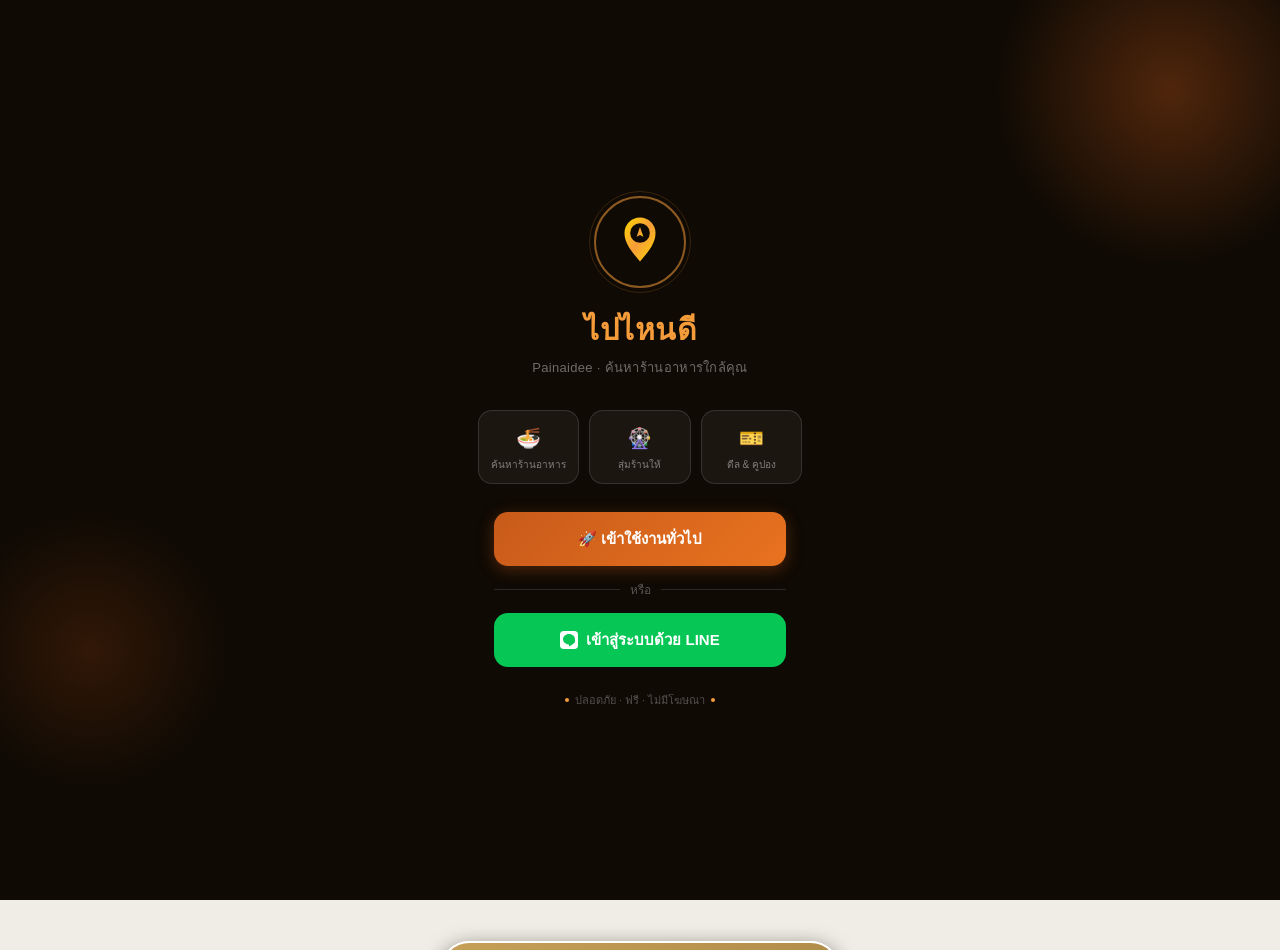
==== commit 50e840c6: "Update index.html" ====
--- a/index.html
+++ b/index.html
@@ -410,27 +410,89 @@
 </div>
 
 <!-- ════════════════ LOGIN ════════════════ -->
-<div id="loginOverlay" style="display:flex;flex-direction:column;align-items:center;justify-content:center;width:100%;">
-    <div class="bg-glow"></div><div class="bg-glow2"></div>
-    <div id="mainLogoContainer" style="width:100%;text-align:center;z-index:10;margin-bottom:20px;">
-        <svg class="gold-logo logo-shine" viewBox="0 0 200 280" xmlns="http://www.w3.org/2000/svg" style="width:150px;height:210px;">
-            <defs><linearGradient id="gold-gradient" x1="0%" y1="0%" x2="100%" y2="100%"><stop offset="0%" stop-color="#FFD700"/><stop offset="50%" stop-color="#C5A059"/><stop offset="100%" stop-color="#FFD700"/></linearGradient></defs>
-            <circle cx="100" cy="100" r="90" fill="none" stroke="url(#gold-gradient)" stroke-width="6"/>
-            <path d="M85,35 L100,20 L115,35 L125,25 L135,35 L135,45 L65,45 L65,35 L75,25 Z" fill="url(#gold-gradient)"/>
-            <path d="M100,165 C70,135 60,115 60,95 A40,40 0 1,1 140,95 C140,115 130,135 100,165 Z" fill="url(#gold-gradient)"/>
-            <circle cx="100" cy="95" r="28" fill="#1A1D23" stroke="url(#gold-gradient)" stroke-width="2"/>
-            <polygon points="100,75 110,105 100,100 90,105" fill="url(#gold-gradient)"/>
-            <text x="100" y="220" font-family="'Kanit'" font-size="28" fill="url(#gold-gradient)" text-anchor="middle" font-weight="bold">ไปไหนดี</text>
-            <text x="100" y="250" font-family="'Kanit'" font-size="20" fill="url(#gold-gradient)" text-anchor="middle">Painaidee</text>
+<div id="loginOverlay" style="display:flex;flex-direction:column;align-items:center;justify-content:center;width:100%;min-height:100vh;position:relative;background:#0F0A04;overflow:hidden;">
+
+  <!-- Ambient glow circles -->
+  <div style="position:absolute;width:380px;height:380px;border-radius:50%;background:radial-gradient(circle,#C85A1A 0%,transparent 65%);top:-100px;right:-80px;opacity:.35;pointer-events:none;"></div>
+  <div style="position:absolute;width:300px;height:300px;border-radius:50%;background:radial-gradient(circle,#8B3A0E 0%,transparent 65%);bottom:100px;left:-60px;opacity:.28;pointer-events:none;"></div>
+
+  <!-- Content -->
+  <div style="position:relative;z-index:2;display:flex;flex-direction:column;align-items:center;padding:40px 28px 36px;width:100%;max-width:380px;">
+
+    <!-- Logo ring -->
+    <div style="width:92px;height:92px;border-radius:50%;border:2.5px solid rgba(245,156,58,.55);display:flex;align-items:center;justify-content:center;position:relative;margin-bottom:8px;">
+      <div style="position:absolute;inset:-7px;border-radius:50%;border:1px solid rgba(245,156,58,.18);"></div>
+      <svg viewBox="0 0 200 240" xmlns="http://www.w3.org/2000/svg" style="width:52px;height:62px;">
+        <defs>
+          <linearGradient id="lg" x1="0%" y1="0%" x2="100%" y2="100%">
+            <stop offset="0%" stop-color="#FFD700"/>
+            <stop offset="50%" stop-color="#F59C3A"/>
+            <stop offset="100%" stop-color="#FFD700"/>
+          </linearGradient>
+        </defs>
+        <path d="M100,195 C60,150 40,120 40,85 A60,60 0 1,1 160,85 C160,120 140,150 100,195 Z" fill="url(#lg)"/>
+        <circle cx="100" cy="85" r="38" fill="#0F0A04"/>
+        <polygon points="100,62 113,100 100,93 87,100" fill="url(#lg)"/>
+      </svg>
+    </div>
+
+    <!-- App name -->
+    <div style="font-size:30px;font-weight:800;color:#F59C3A;letter-spacing:.5px;margin:10px 0 4px;font-family:'Sarabun',sans-serif;">ไปไหนดี</div>
+    <div style="font-size:13px;color:rgba(255,255,255,.4);margin-bottom:32px;font-family:'Sarabun',sans-serif;letter-spacing:.3px;">Painaidee · ค้นหาร้านอาหารใกล้คุณ</div>
+
+    <!-- Feature chips -->
+    <div style="display:flex;gap:10px;width:100%;margin-bottom:28px;">
+      <div style="flex:1;background:rgba(255,255,255,.05);border:.5px solid rgba(255,255,255,.12);border-radius:14px;padding:12px 6px;display:flex;flex-direction:column;align-items:center;gap:5px;">
+        <span style="font-size:20px;">🍜</span>
+        <span style="font-size:10px;color:rgba(255,255,255,.45);text-align:center;line-height:1.3;font-family:'Sarabun',sans-serif;">ค้นหาร้านอาหาร</span>
+      </div>
+      <div style="flex:1;background:rgba(255,255,255,.05);border:.5px solid rgba(255,255,255,.12);border-radius:14px;padding:12px 6px;display:flex;flex-direction:column;align-items:center;gap:5px;">
+        <span style="font-size:20px;">🎡</span>
+        <span style="font-size:10px;color:rgba(255,255,255,.45);text-align:center;line-height:1.3;font-family:'Sarabun',sans-serif;">สุ่มร้านให้</span>
+      </div>
+      <div style="flex:1;background:rgba(255,255,255,.05);border:.5px solid rgba(255,255,255,.12);border-radius:14px;padding:12px 6px;display:flex;flex-direction:column;align-items:center;gap:5px;">
+        <span style="font-size:20px;">🎫</span>
+        <span style="font-size:10px;color:rgba(255,255,255,.45);text-align:center;line-height:1.3;font-family:'Sarabun',sans-serif;">ดีล & คูปอง</span>
+      </div>
+    </div>
+
+    <!-- Loading state -->
+    <div id="loadingSpinner" style="text-align:center;width:100%;margin-bottom:16px;">
+      <div style="display:inline-flex;align-items:center;gap:10px;background:rgba(255,255,255,.06);border:.5px solid rgba(255,255,255,.12);border-radius:20px;padding:10px 20px;">
+        <div class="spinner" style="width:16px;height:16px;border-width:2px;border-color:rgba(245,156,58,.3);border-top-color:#F59C3A;"></div>
+        <span id="loadingText" style="color:rgba(255,255,255,.6);font-size:13px;font-family:'Sarabun',sans-serif;">กำลังเตรียมระบบ...</span>
+      </div>
+    </div>
+
+    <!-- Login card -->
+    <div id="loginCard" style="display:none;width:100%;">
+      <button onclick="enterApp()" style="width:100%;padding:15px;border-radius:14px;border:none;background:linear-gradient(135deg,#C85A1A,#E8721F);color:#fff;font-size:15px;font-weight:700;font-family:'Sarabun',sans-serif;cursor:pointer;display:flex;align-items:center;justify-content:center;gap:8px;margin-bottom:10px;box-shadow:0 4px 16px rgba(200,90,26,.35);">
+        🚀 เข้าใช้งานทั่วไป
+      </button>
+
+      <div style="display:flex;align-items:center;gap:10px;margin:14px 0;">
+        <div style="flex:1;height:.5px;background:rgba(255,255,255,.12);"></div>
+        <span style="font-size:12px;color:rgba(255,255,255,.3);font-family:'Sarabun',sans-serif;">หรือ</span>
+        <div style="flex:1;height:.5px;background:rgba(255,255,255,.12);"></div>
+      </div>
+
+      <button onclick="smartLogin('')" style="width:100%;padding:15px;border-radius:14px;border:none;background:#06C755;color:#fff;font-size:15px;font-weight:700;font-family:'Sarabun',sans-serif;cursor:pointer;display:flex;align-items:center;justify-content:center;gap:8px;">
+        <svg width="18" height="18" viewBox="0 0 48 48" fill="none">
+          <rect width="48" height="48" rx="10" fill="#fff"/>
+          <path d="M24 8C15.16 8 8 14.28 8 22c0 6.88 6.1 12.64 14.36 13.82.56.12 1.32.36 1.52.84.18.44.12 1.12.06 1.56l-.24 1.46c-.08.44-.36 1.72 1.5.94 1.86-.78 10.06-5.92 13.72-10.14C41.08 27.74 40 25.02 40 22 40 14.28 32.84 8 24 8z" fill="#06C755"/>
         </svg>
-    </div>
-    <div id="loadingSpinner" style="text-align:center;width:100%;z-index:10;"><h3 id="loadingText" style="color:#FFF;">กำลังเตรียมระบบ...</h3></div>
-    <div class="glass-card" id="loginCard" style="display:none;z-index:10;">
-        <h2 style="color:#FFF;margin:0 0 20px 0;font-size:22px;font-weight:600;">เลือกรูปแบบการใช้งาน</h2>
-        <div style="margin-bottom:20px;"><button onclick="enterApp()" class="btn-enter-glow" style="margin-bottom:8px;width:100%;">🚀 เข้าใช้งานทั่วไป</button></div>
-        <div style="display:flex;align-items:center;margin-bottom:20px;"><div style="flex:1;height:1px;background:rgba(255,255,255,0.2);"></div><span style="color:rgba(255,255,255,0.5);padding:0 10px;font-size:12px;">หรือ</span><div style="flex:1;height:1px;background:rgba(255,255,255,0.2);"></div></div>
-        <button onclick="smartLogin('')" class="btn-line-glow" style="margin-bottom:8px;width:100%;">📱 เข้าสู่ระบบด้วย LINE</button>
-    </div>
+        เข้าสู่ระบบด้วย LINE
+      </button>
+    </div>
+
+    <!-- Trust badge -->
+    <div style="display:flex;align-items:center;gap:6px;margin-top:24px;">
+      <div style="width:4px;height:4px;border-radius:50%;background:#F59C3A;"></div>
+      <span style="font-size:11px;color:rgba(255,255,255,.28);font-family:'Sarabun',sans-serif;">ปลอดภัย · ฟรี · ไม่มีโฆษณา</span>
+      <div style="width:4px;height:4px;border-radius:50%;background:#F59C3A;"></div>
+    </div>
+
+  </div>
 </div>
 
 <!-- ════════════════ APP ════════════════ -->
@@ -700,8 +762,8 @@
     </div>
 </div>
 
-<script src="app.js?v=224"></script>
-<script src="override.js?v=224"></script>
+<script src="app.js?v=225"></script>
+<script src="override.js?v=225"></script>
 <script src="https://maps.googleapis.com/maps/api/js?key=AIzaSyD7Qqf1Z9KQBuvipDzgIc5laJLz9SiOBH8&libraries=places,geometry&callback=initMap" async defer></script>
 </body>
 </html>
